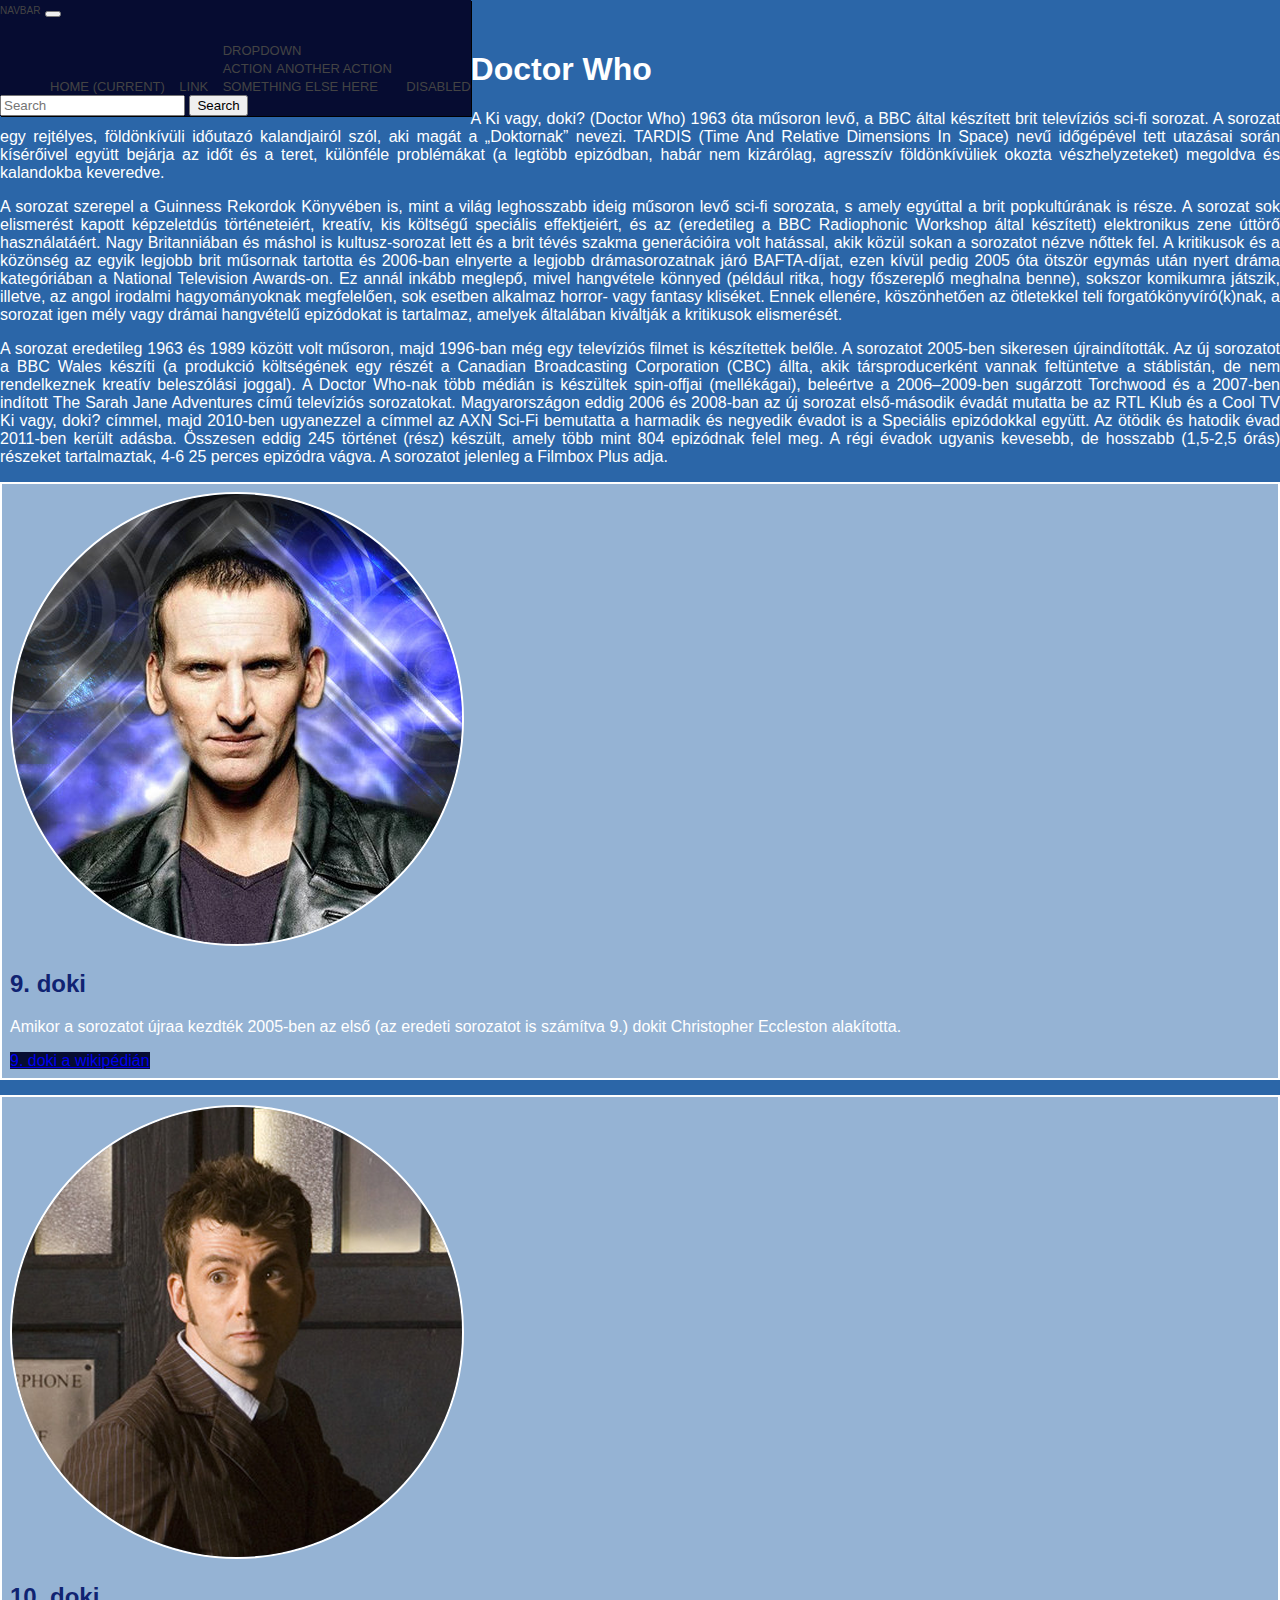
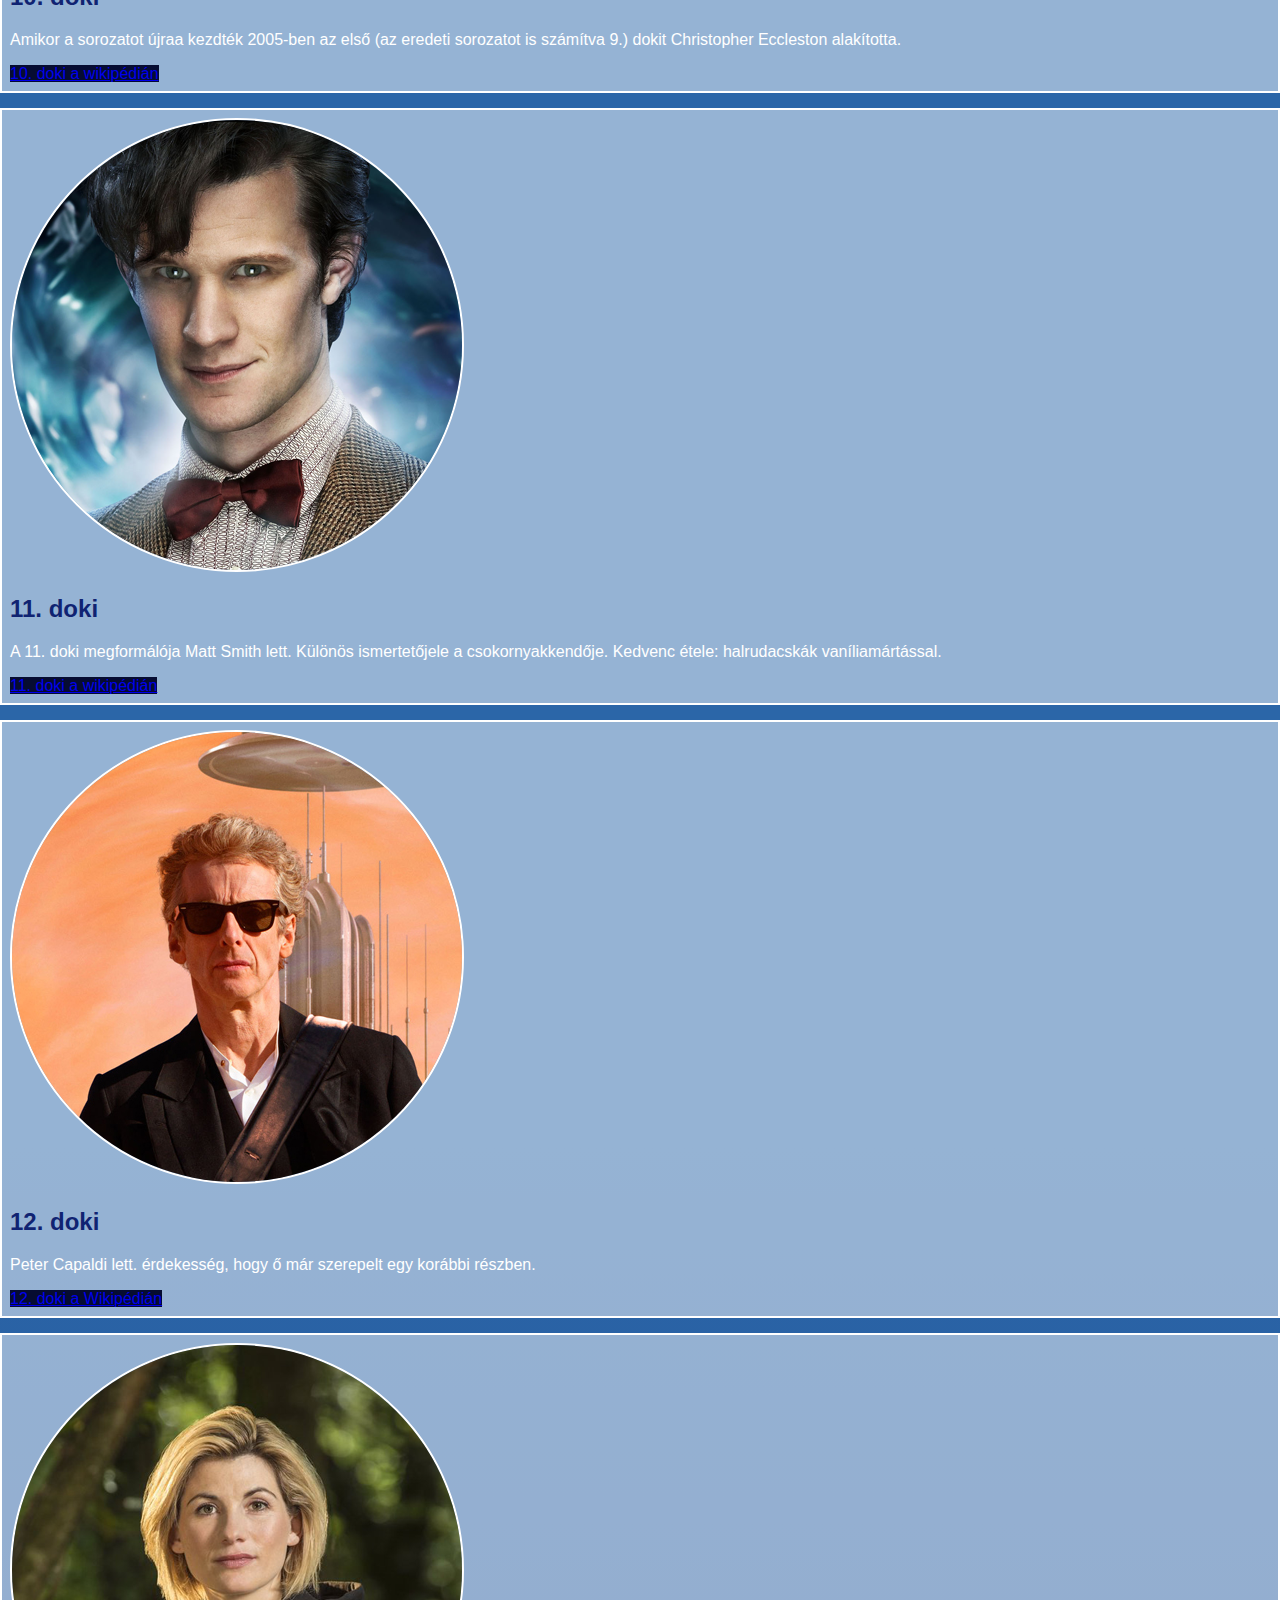
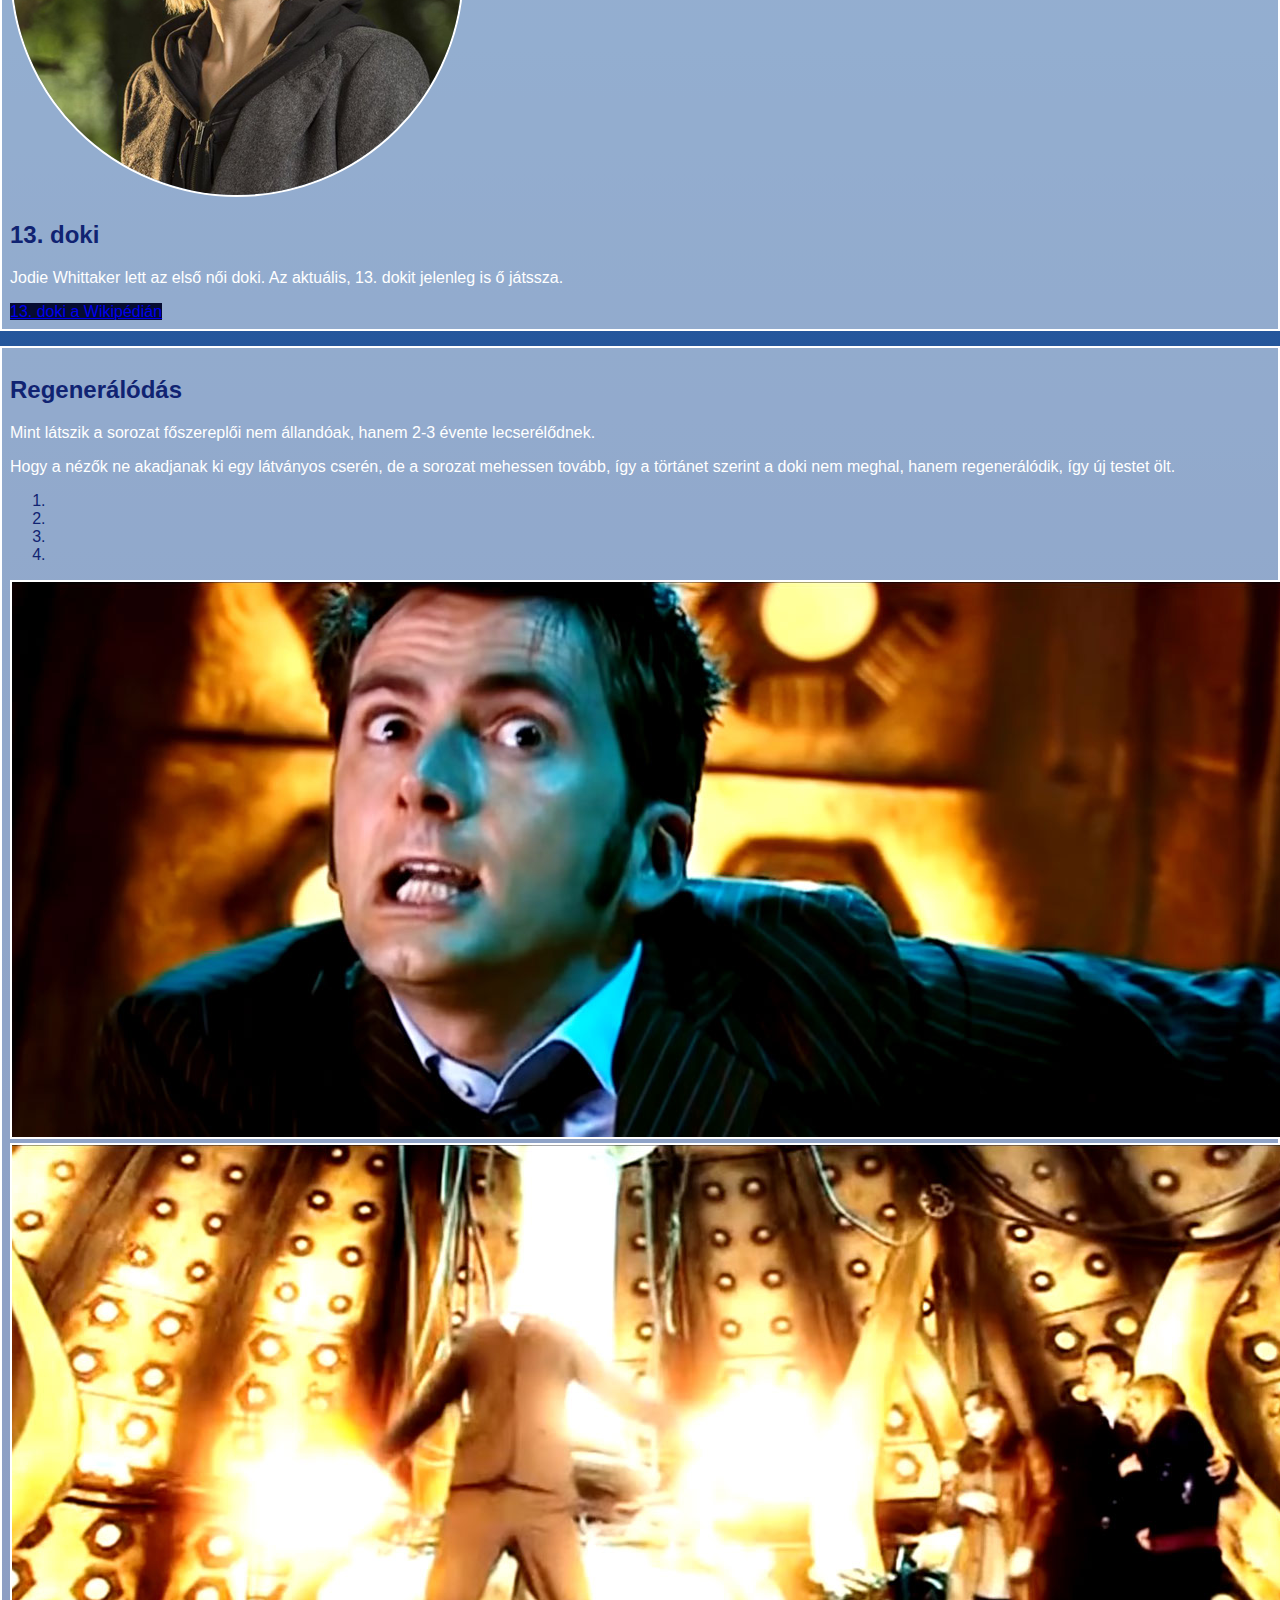
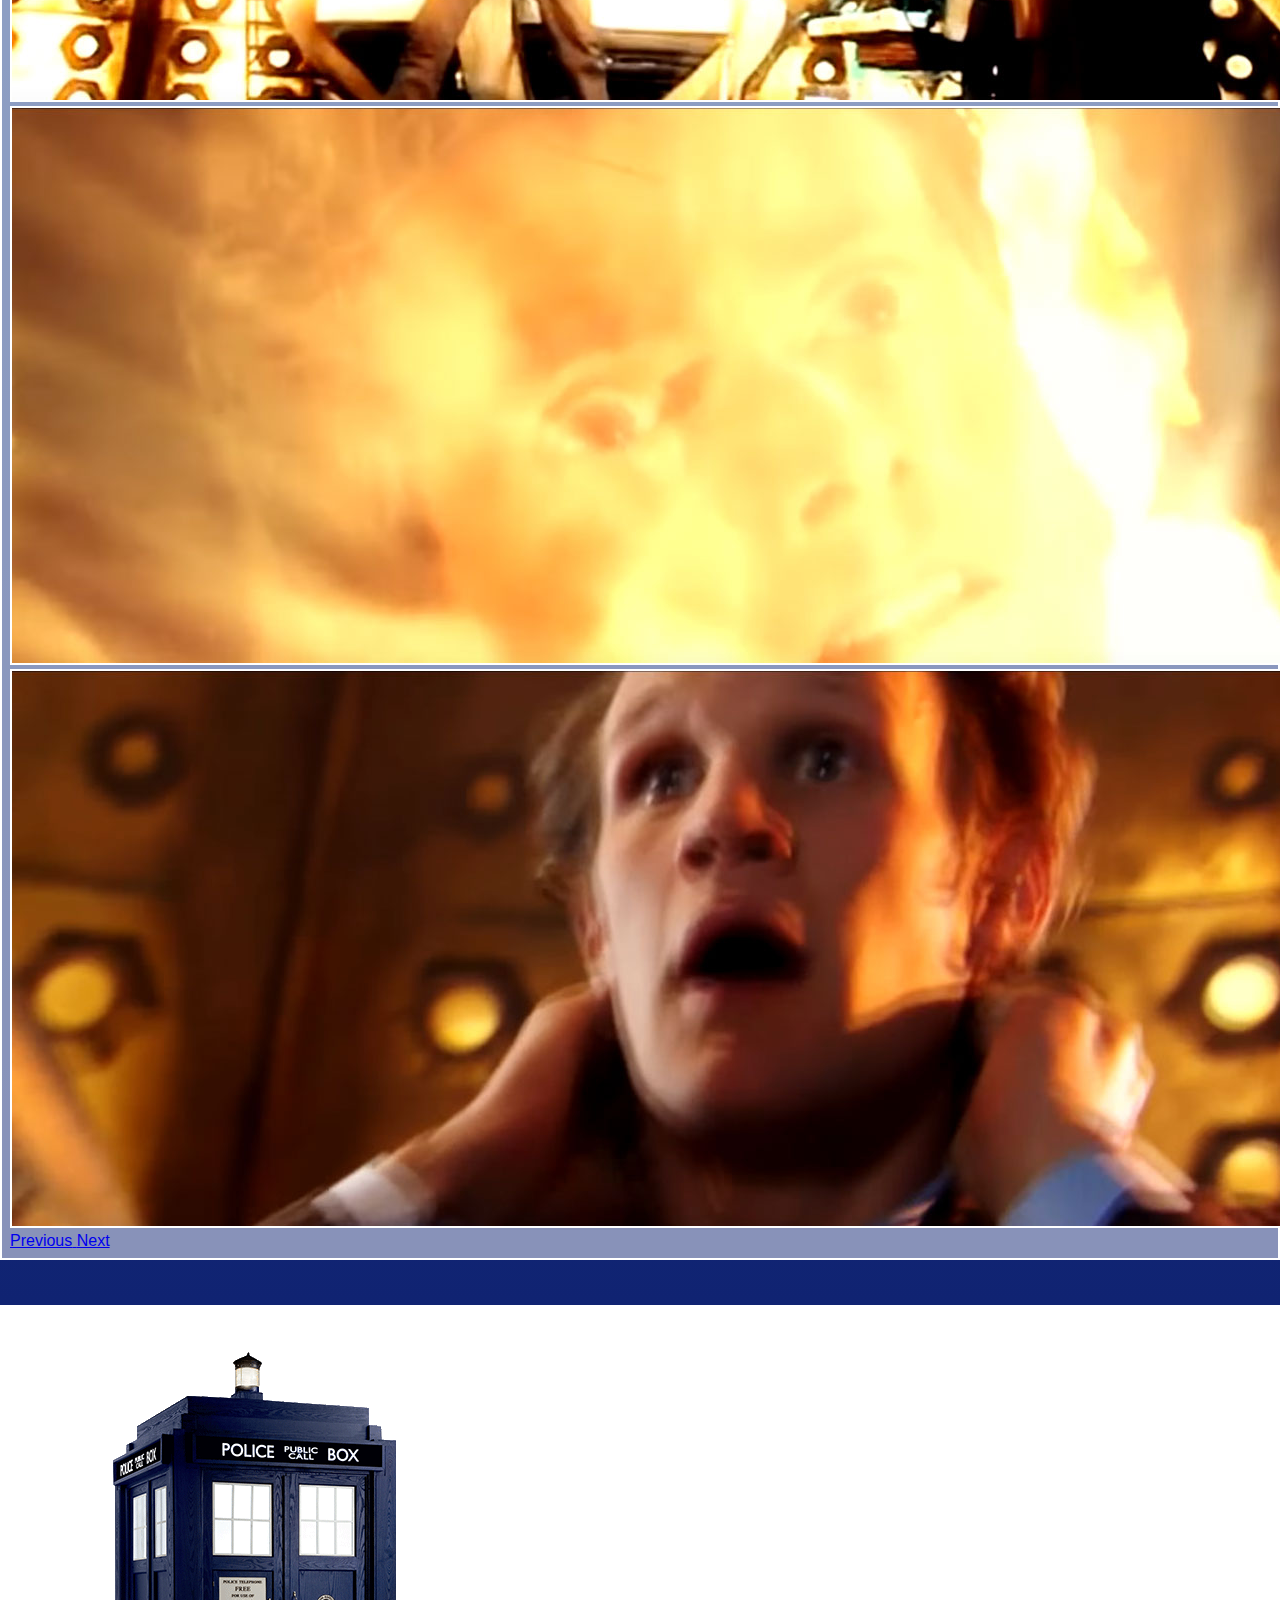
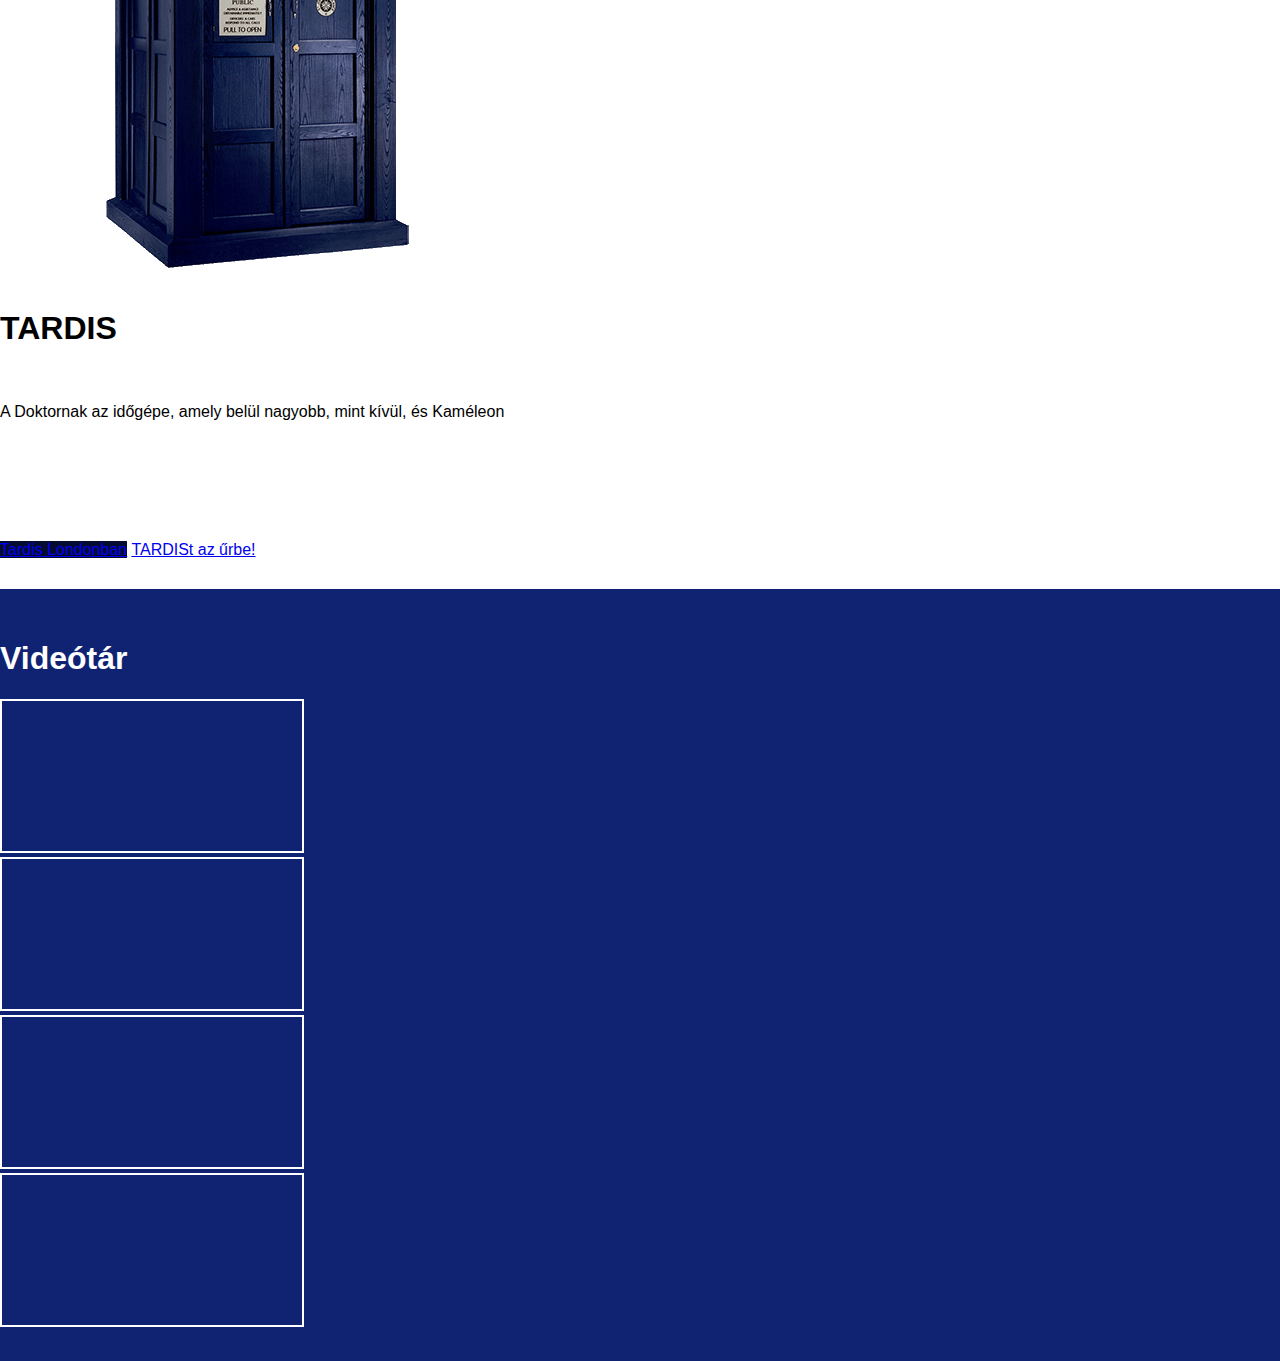
==== index.html @ 97df355c "Babik" ====
<!DOCTYPE html>
<html lang="hu">

<head>
    <meta charset="UTF-8">
    <meta name="viewport" content="width=device-width, initial-scale=1.0">
    <meta http-equiv="X-UA-Compatible" content="ie=edge">
    <link rel="stylesheet" href="https://stackpath.bootstrapcdn.com/bootstrap/4.1.3/css/bootstrap.min.css"
        integrity="sha384-MCw98/SFnGE8fJT3GXwEOngsV7Zt27NXFoaoApmYm81iuXoPkFOJwJ8ERdknLPMO" crossorigin="anonymous">

    <link rel="stylesheet" href="css/style.css">
    <title>Doctor Who</title>
</head>

<body>
    <nav class="navbar navbar-expand-lg navbar-light bg-light">
        <a class="navbar-brand" href="#">Navbar</a>
        <button class="navbar-toggler" type="button" data-toggle="collapse" data-target="#navbarSupportedContent"
            aria-controls="navbarSupportedContent" aria-expanded="false" aria-label="Toggle navigation">
            <span class="navbar-toggler-icon"></span>
        </button>

        <div class="collapse navbar-collapse" id="navbarSupportedContent">
            <ul class="navbar-nav mr-auto">
                <li class="nav-item active">
                    <a class="nav-link" href="#">Home <span class="sr-only">(current)</span></a>
                </li>
                <li class="nav-item">
                    <a class="nav-link" href="#">Link</a>
                </li>
                <li class="nav-item dropdown">
                    <a class="nav-link dropdown-toggle" href="#" id="navbarDropdown" role="button"
                        data-toggle="dropdown" aria-haspopup="true" aria-expanded="false">
                        Dropdown
                    </a>
                    <div class="dropdown-menu" aria-labelledby="navbarDropdown">
                        <a class="dropdown-item" href="#">Action</a>
                        <a class="dropdown-item" href="#">Another action</a>
                        <div class="dropdown-divider"></div>
                        <a class="dropdown-item" href="#">Something else here</a>
                    </div>
                </li>
                <li class="nav-item">
                    <a class="nav-link disabled" href="#">Disabled</a>
                </li>
            </ul>
            <form class="form-inline my-2 my-lg-0">
                <input class="form-control mr-sm-2" type="search" placeholder="Search" aria-label="Search">
                <button class="btn btn-outline-success my-2 my-sm-0" type="submit">Search</button>
            </form>
        </div>
    </nav>
    <section id="doctors">
        <div class="container">
            <div class="row">
                <div class="col-xs-12">
                    <h1 class="tardis-cim">
                        Doctor Who
                    </h1>

                    <p>
                        A Ki vagy, doki? (Doctor Who) 1963 óta műsoron levő, a BBC által készített brit televíziós
                        sci-fi sorozat. A sorozat egy
                        rejtélyes, földönkívüli időutazó kalandjairól szól, aki magát a „Doktornak” nevezi. TARDIS (Time
                        And
                        Relative Dimensions In Space) nevű időgépével tett utazásai során kísérőivel együtt bejárja az
                        időt és
                        a teret, különféle problémákat (a legtöbb epizódban, habár nem kizárólag, agresszív
                        földönkívüliek okozta
                        vészhelyzeteket) megoldva és kalandokba keveredve.
                    </p>

                    <p>
                        A sorozat szerepel a Guinness Rekordok Könyvében is, mint a világ leghosszabb ideig műsoron levő
                        sci-fi sorozata, s amely
                        egyúttal a brit popkultúrának is része. A sorozat sok elismerést kapott képzeletdús
                        történeteiért, kreatív,
                        kis költségű speciális effektjeiért, és az (eredetileg a BBC Radiophonic Workshop által
                        készített) elektronikus
                        zene úttörő használatáért. Nagy Britanniában és máshol is kultusz-sorozat lett és a brit tévés
                        szakma
                        generációira volt hatással, akik közül sokan a sorozatot nézve nőttek fel. A kritikusok és a
                        közönség
                        az egyik legjobb brit műsornak tartotta és 2006-ban elnyerte a legjobb drámasorozatnak járó
                        BAFTA-díjat,
                        ezen kívül pedig 2005 óta ötször egymás után nyert dráma kategóriában a National Television
                        Awards-on.
                        Ez annál inkább meglepő, mivel hangvétele könnyed (például ritka, hogy főszereplő meghalna
                        benne), sokszor
                        komikumra játszik, illetve, az angol irodalmi hagyományoknak megfelelően, sok esetben alkalmaz
                        horror-
                        vagy fantasy kliséket. Ennek ellenére, köszönhetően az ötletekkel teli forgatókönyvíró(k)nak, a
                        sorozat
                        igen mély vagy drámai hangvételű epizódokat is tartalmaz, amelyek általában kiváltják a
                        kritikusok elismerését.
                    </p>

                    <p>
                        A sorozat eredetileg 1963 és 1989 között volt műsoron, majd 1996-ban még egy televíziós filmet
                        is készítettek belőle. A sorozatot
                        2005-ben sikeresen újraindították. Az új sorozatot a BBC Wales készíti (a produkció költségének
                        egy részét
                        a Canadian Broadcasting Corporation (CBC) állta, akik társproducerként vannak feltüntetve a
                        stáblistán,
                        de nem rendelkeznek kreatív beleszólási joggal). A Doctor Who-nak több médián is készültek
                        spin-offjai
                        (mellékágai), beleértve a 2006–2009-ben sugárzott Torchwood és a 2007-ben indított The Sarah
                        Jane Adventures
                        című televíziós sorozatokat. Magyarországon eddig 2006 és 2008-ban az új sorozat első-második
                        évadát
                        mutatta be az RTL Klub és a Cool TV Ki vagy, doki? címmel, majd 2010-ben ugyanezzel a címmel az
                        AXN Sci-Fi
                        bemutatta a harmadik és negyedik évadot is a Speciális epizódokkal együtt. Az ötödik és hatodik
                        évad
                        2011-ben került adásba. Összesen eddig 245 történet (rész) készült, amely több mint 804
                        epizódnak felel
                        meg. A régi évadok ugyanis kevesebb, de hosszabb (1,5-2,5 órás) részeket tartalmaztak, 4-6 25
                        perces
                        epizódra vágva. A sorozatot jelenleg a Filmbox Plus adja.
                    </p>

                </div>
            </div>
            <div class="row">
                <div class="col-sm-4">
                    <div class="doctor">
                        <img src="img/9th.png" class="img-fluid doki-kep">
                        <h2>
                            9. doki
                        </h2>

                        <p>
                            Amikor a sorozatot újraa kezdték 2005-ben az első (az eredeti sorozatot is számítva 9.)
                            dokit Christopher Eccleston alakította.
                        </p>

                        <a class="btn btn-primary" href="https://en.wikipedia.org/wiki/Ninth_Doctor" target="_blank">9.
                            doki a wikipédián</a>

                    </div>
                </div>

                <div class="col-sm-4">
                    <div class="doctor">
                        <img src="img/10th.png" class="img-fluid doki-kep" />
                        <h2>
                            10. doki
                        </h2>

                        <p>
                            Amikor a sorozatot újraa kezdték 2005-ben az első (az eredeti sorozatot is számítva 9.)
                            dokit Christopher Eccleston alakította.
                        </p>

                        <a class="btn btn-primary" href="https://en.wikipedia.org/wiki/Tenth_Doctor" target="_blank">10.
                            doki a wikipédián</a>

                    </div>
                </div>

                <div class="col-sm-4">
                    <div class="doctor">
                        <img src="img/11th.png" class="img-fluid doki-kep" />
                        <h2>
                            11. doki
                        </h2>

                        <p>

                            A 11. doki megformálója Matt Smith lett. Különös ismertetőjele a csokornyakkendője. Kedvenc
                            étele: halrudacskák vaníliamártással.
                        </p>

                        <a class="btn btn-primary" href="https://en.wikipedia.org/wiki/Eleventh_Doctor"
                            target="_blank">11. doki a wikipédián</a>

                    </div>
                </div>

                <div class="col-sm-4">
                    <div class="doctor">
                        <img src="img/12th.png" class="img-fluid doki-kep">
                        <h2>
                            12. doki
                        </h2>

                        <p>
                            Peter Capaldi lett. érdekesség, hogy ő már szerepelt egy korábbi részben.
                        </p>
                        <a href="https://en.wikipedia.org/wiki/Twelfth_Doctor" class="btn btn-primary" role="button">12.
                            doki a Wikipédián</a>
                    </div>
                </div>

                <div class="col-sm-4">
                    <div class="doctor">
                        <img src="img/13th.png" class="img-fluid doki-kep">
                        <h2>
                            13. doki
                        </h2>

                        <p>
                            Jodie Whittaker lett az első női doki. Az aktuális, 13. dokit jelenleg is ő játssza.
                        </p>

                        <a href="https://en.wikipedia.org/wiki/Twelfth_Doctor" class="btn btn-primary" role="button">13.
                            doki a Wikipédián</a>

                    </div>
                </div>



                <div class="col-sm-4">
                    <div class="regeneration">

                        <h2>
                            Regenerálódás

                        </h2>

                        <p>
                            Mint látszik a sorozat főszereplői nem állandóak, hanem 2-3 évente lecserélődnek.</p>
                        <p>Hogy a nézők ne akadjanak
                            ki egy látványos cserén, de a sorozat mehessen tovább, így a törtánet szerint a doki nem
                            meghal, hanem regenerálódik, így
                            új testet ölt.
                        </p>

                        <div id="carouselExampleIndicators" class="carousel slide" data-ride="carousel">
                            <ol class="carousel-indicators">
                                <li data-target="#carouselExampleIndicators" data-slide-to="0" class="active"></li>
                                <li data-target="#carouselExampleIndicators" data-slide-to="1"></li>
                                <li data-target="#carouselExampleIndicators" data-slide-to="2"></li>
                                <li data-target="#carouselExampleIndicators" data-slide-to="3"></li>
                            </ol>
                            <div class="carousel-inner">
                                <div class="carousel-item active">
                                    <img class="d-block w-100" src="img/1.jpg" alt="First slide">
                                </div>
                                <div class="carousel-item">
                                    <img class="d-block w-100" src="img/2.jpg" alt="Second slide">
                                </div>
                                <div class="carousel-item">
                                    <img class="d-block w-100" src="img/3.jpg" alt="Third slide">
                                </div>
                                <div class="carousel-item">
                                    <img class="d-block w-100" src="img/4.jpg" alt="Third slide">
                                </div>
                            </div>
                            <a class="carousel-control-prev" href="#carouselExampleIndicators" role="button"
                                data-slide="prev">
                                <span class="carousel-control-prev-icon" aria-hidden="true"></span>
                                <span class="sr-only">Previous</span>
                            </a>
                            <a class="carousel-control-next" href="#carouselExampleIndicators" role="button"
                                data-slide="next">
                                <span class="carousel-control-next-icon" aria-hidden="true"></span>
                                <span class="sr-only">Next</span>
                            </a>
                        </div>
                    </div>
                </div>
            </div>
        </div>
    </section>

    <section id="tardis">
        <div class="container">
            <div class="row">
                <div class="col-sm-6">
                    <img src="img/tardis.png" alt="TARDIS" class="img-fluid">
                </div>
                <div class="col-sm-6">
                    <h1 class="tardis_cim">
                        TARDIS
                    </h1>
                    <p>
                        Time And Relative Dimension In Space
                    </p>
                    A Doktornak az időgépe, amely belül nagyobb, mint kívül, és Kaméleon
                    <p>
                        Áramköre révén képes a környezetéhez alkalmazkodni.
                    </p>
                    <p>

                        1963-ban az áramkör meghibásodott, azóta egy 50-es évekbeli kék színű,
                        angol rendőrségi telefonfülke alakjában fixálódott. A TARDIS sokkal nagyobb belül, mint kívül,
                        mivel a belseje külön dimenzióban
                        helyezkedik el. A TARDIS maga is egyfajta élőlény és eléggé rejtélyes szimbiotikus kapcsolatban
                        van a Doktorral (pl. minden
                        idegen nyelvű beszédet, írást lefordít és közvetlenül a Doktor és utasa agyába sugároz).

                    </p>

                    <a class="btn btn-primary"
                        href="https://www.google.com/maps/place//@51.4921374,-0.1928784,3a,75y,291.8h,71.14t/data=!3m7!1e1!3m4!1sc9UMhWP_MWm9U0L48xEjYw!2e0!7i13312!8i6656!4b1!4m2!3m1!1s0x0:0xad8352768ee1781a?hl=en">Tardis
                        Londonban</a>

                    <a class="btn btn-outline-primary"
                        href="https://www.kickstarter.com/projects/whattravissays/launch-a-tardis-into-space">TARDISt az
                        űrbe!</a>
                </div>
            </div>
        </div>
    </section>
    <section id="videos">
        <div class="container">
            <div class="row">
                <div class="col-12">
                    <h1>
                        Videótár
                    </h1>
                </div>
            </div>
            <div class="row">
                <div class="col-sm-9">
                    <div class="embed-responsive embed-responsive-16by9">

                        <iframe class="embed-responsive-item" src="https://www.youtube.com/embed/wU2BqLHft7M"
                            frameborder="0" allow="autoplay; encrypted-media" allowfullscreen></iframe>
                    </div>
                </div>
                <div class="col-sm-3">

                    <div class="embed-responsive embed-responsive-16by9">
                        <iframe class="embed-responsive-item" src="https://www.youtube.com/embed/XCt6f1Ttmy4"
                            frameborder="0" allow="autoplay; encrypted-media" allowfullscreen></iframe>
                    </div>
                    <div class="embed-responsive embed-responsive-16by9 my-3">
                        <iframe class="embed-responsive-item" src="https://www.youtube.com/embed/xQE2EmZm8f0"
                            frameborder="0" allow="autoplay; encrypted-media" allowfullscreen></iframe>
                    </div>
                    <div class="embed-responsive embed-responsive-16by9">
                        <iframe class="embed-responsive-item" src="https://www.youtube.com/embed/9zFFXW9SG2A"
                            frameborder="0" allow="autoplay; encrypted-media" allowfullscreen></iframe>
                    </div>
                </div>
            </div>
        </div>
    </section>
</body>

</html>
---- css/style.css ----
body {
	margin: 0;
	background: #3537a1;
	font-family: 'Work Sans', sans-serif;
	font-weight: 50;
}

.Navbar {
	width: 100%;
	margin-left: auto;
}

header {
  background: #1f2079;
}

header::after {
  content: '';
  display: table;
  clear: both;
}
nav ul li a{
    font-size:small;
}

nav {
  float: left;
}

nav ul {
  margin: 0;
  padding-left: auto;
  list-style: none;
}

nav li {
  display: inline-block;
  margin-left: 10px;
  padding-top: 23px;

  position: relative;
}

nav a {
  color: #444;
  text-decoration: none;
  text-transform: uppercase; 
  font-size: 10px;
}

nav a:hover {
  color: #000;
}

nav a::before {
  content: '';
  display: block;
  height: 5px;
  background-color: #444;

  position: absolute;
  top: 0;
  width: 0%;

  transition: all ease-in-out 250ms;
}

nav a:hover::before {
  width: 100%;
}
h1{
    color: white;
}
p{
    color: white;
}

#doctors {
    background: linear-gradient(0deg, #102372 0%, #2b66a8 55%);
}
#tardis {
    background-color: #ffffff;
}
#videos {
    background: #102372;
}

.btn-primary {
    background-color: #060c31;
}

section  {
    padding-top: 30px;
    padding-bottom: 30px;
}

.navbar {
    background-color: #060c31;
    box-shadow: 1px 1px black;
}

#doctors {
    color: #fff;
}

#doctors p {
    text-align: justify;
}
#doctors img{
    border: 2px solid #fff;
}

#doctors .doctor, #doctors .regeneration {
    color: #102372;
    background: rgba(255,255,255,0.5);
    border: 2px solid #fff;
    padding: 0.5em;
    margin-top: 15px;
    margin-bottom:15px;
}

.name {
    font-variant: small-caps;
}

#videos .embed-responsive-item {
    border: 2px solid #fff;
}

.doki-kep {
    border-radius: 50%;
    border: 2px solid white;
}

#tardis img {
    width: auto;
    height: auto;
}

.buttons {
    text-align: center;
}

.tardis_cim{
  color: black;
}
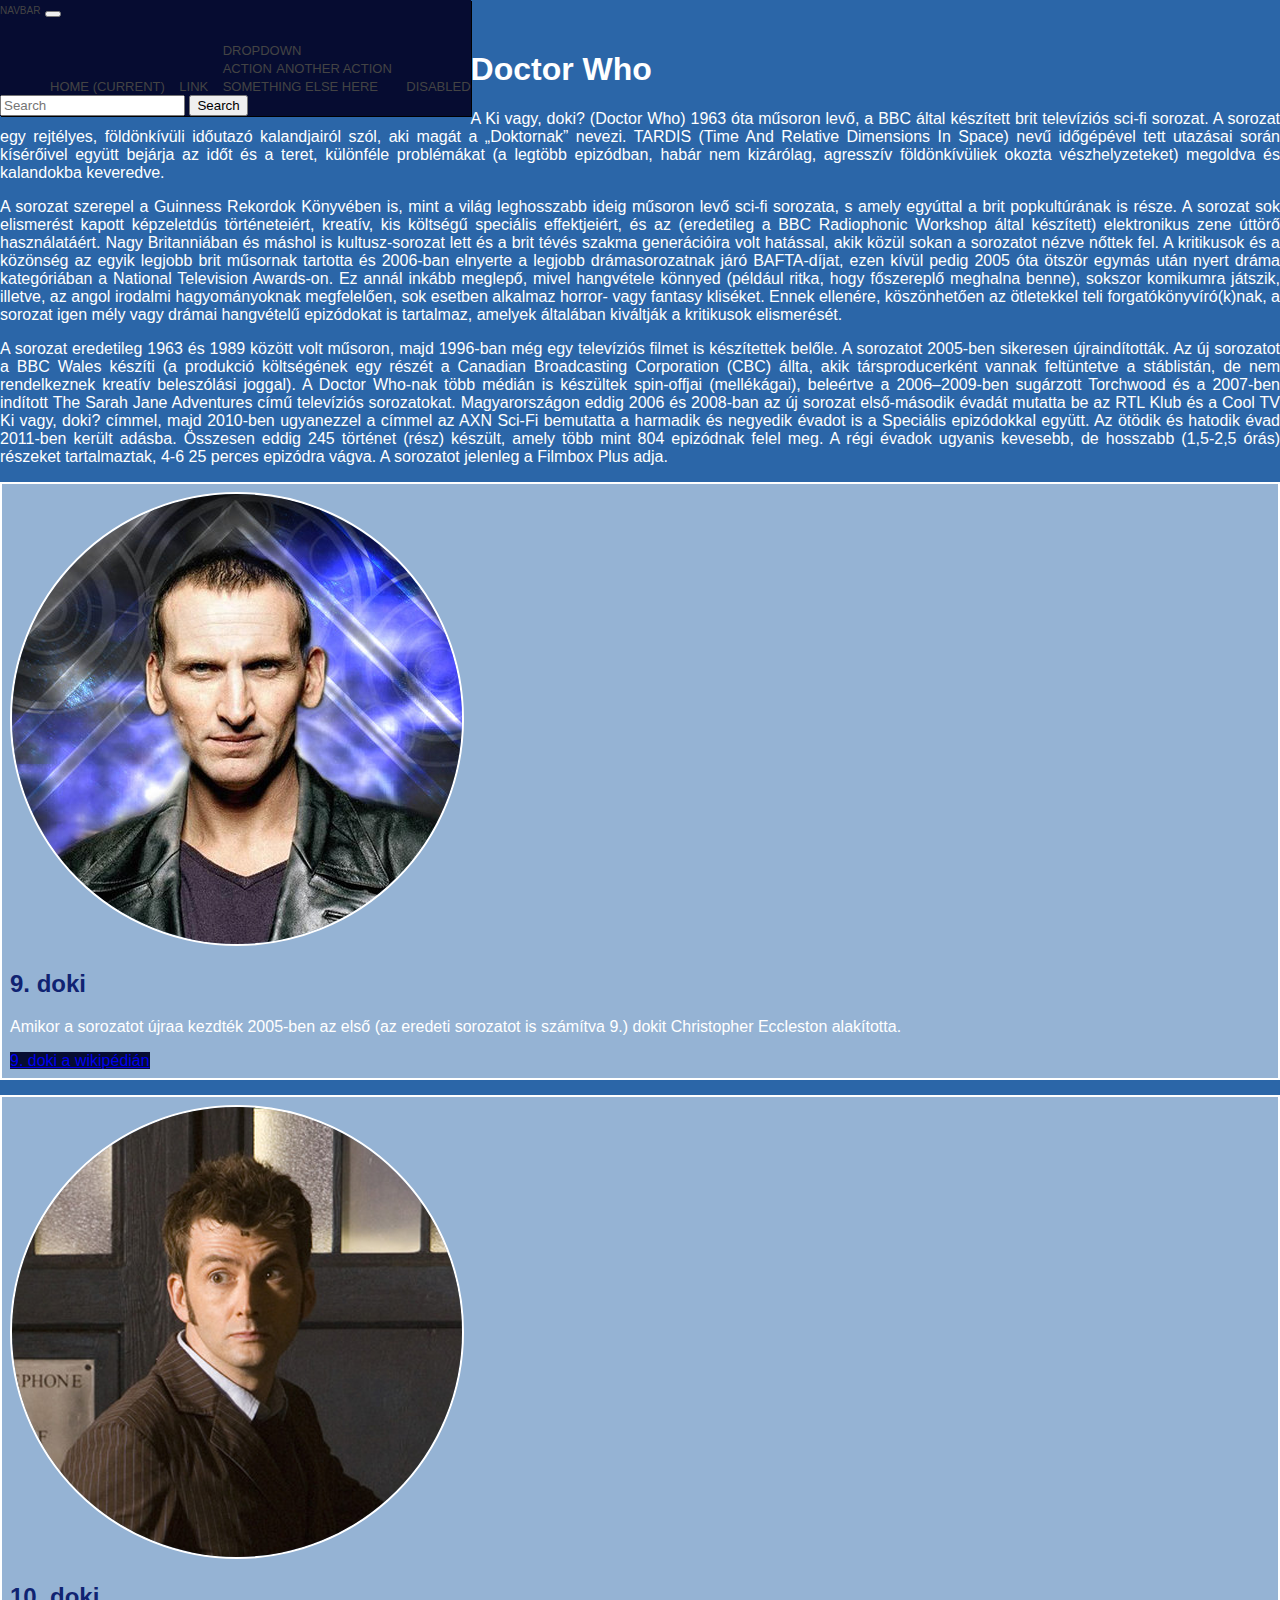
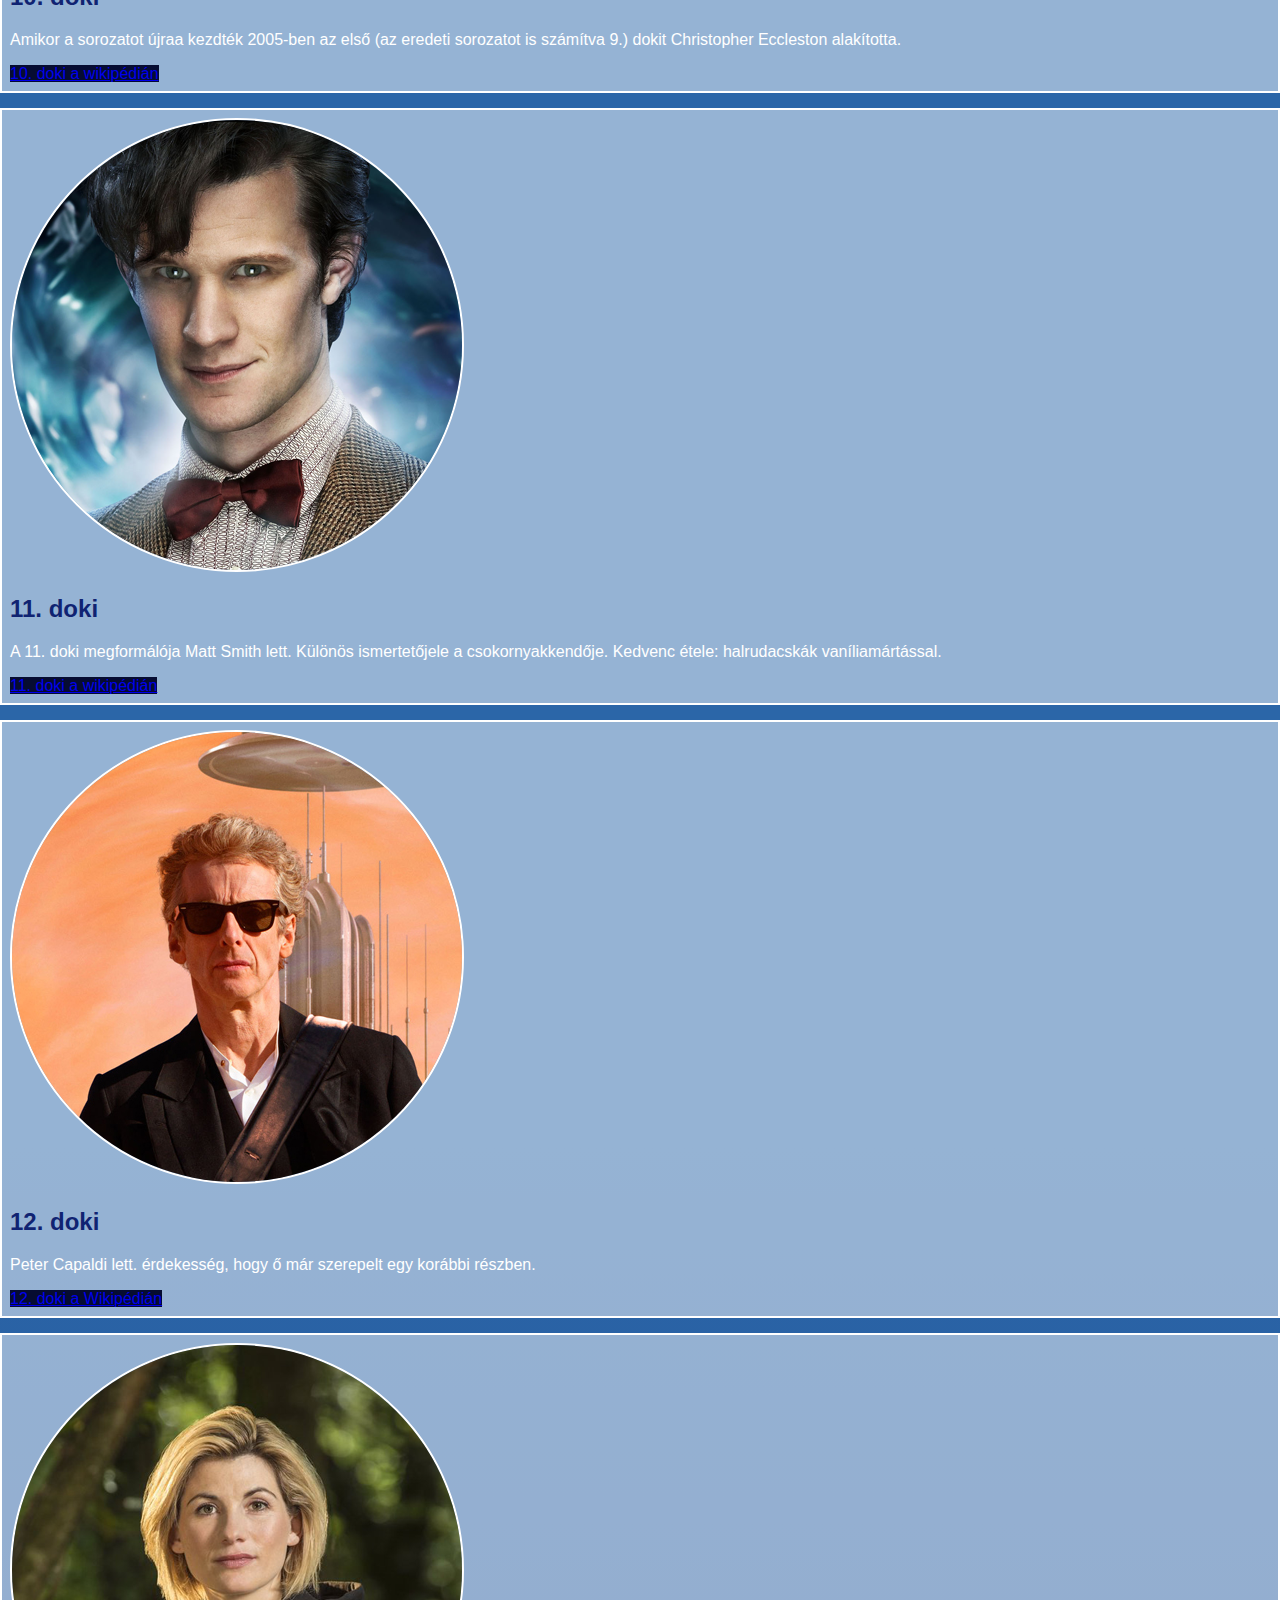
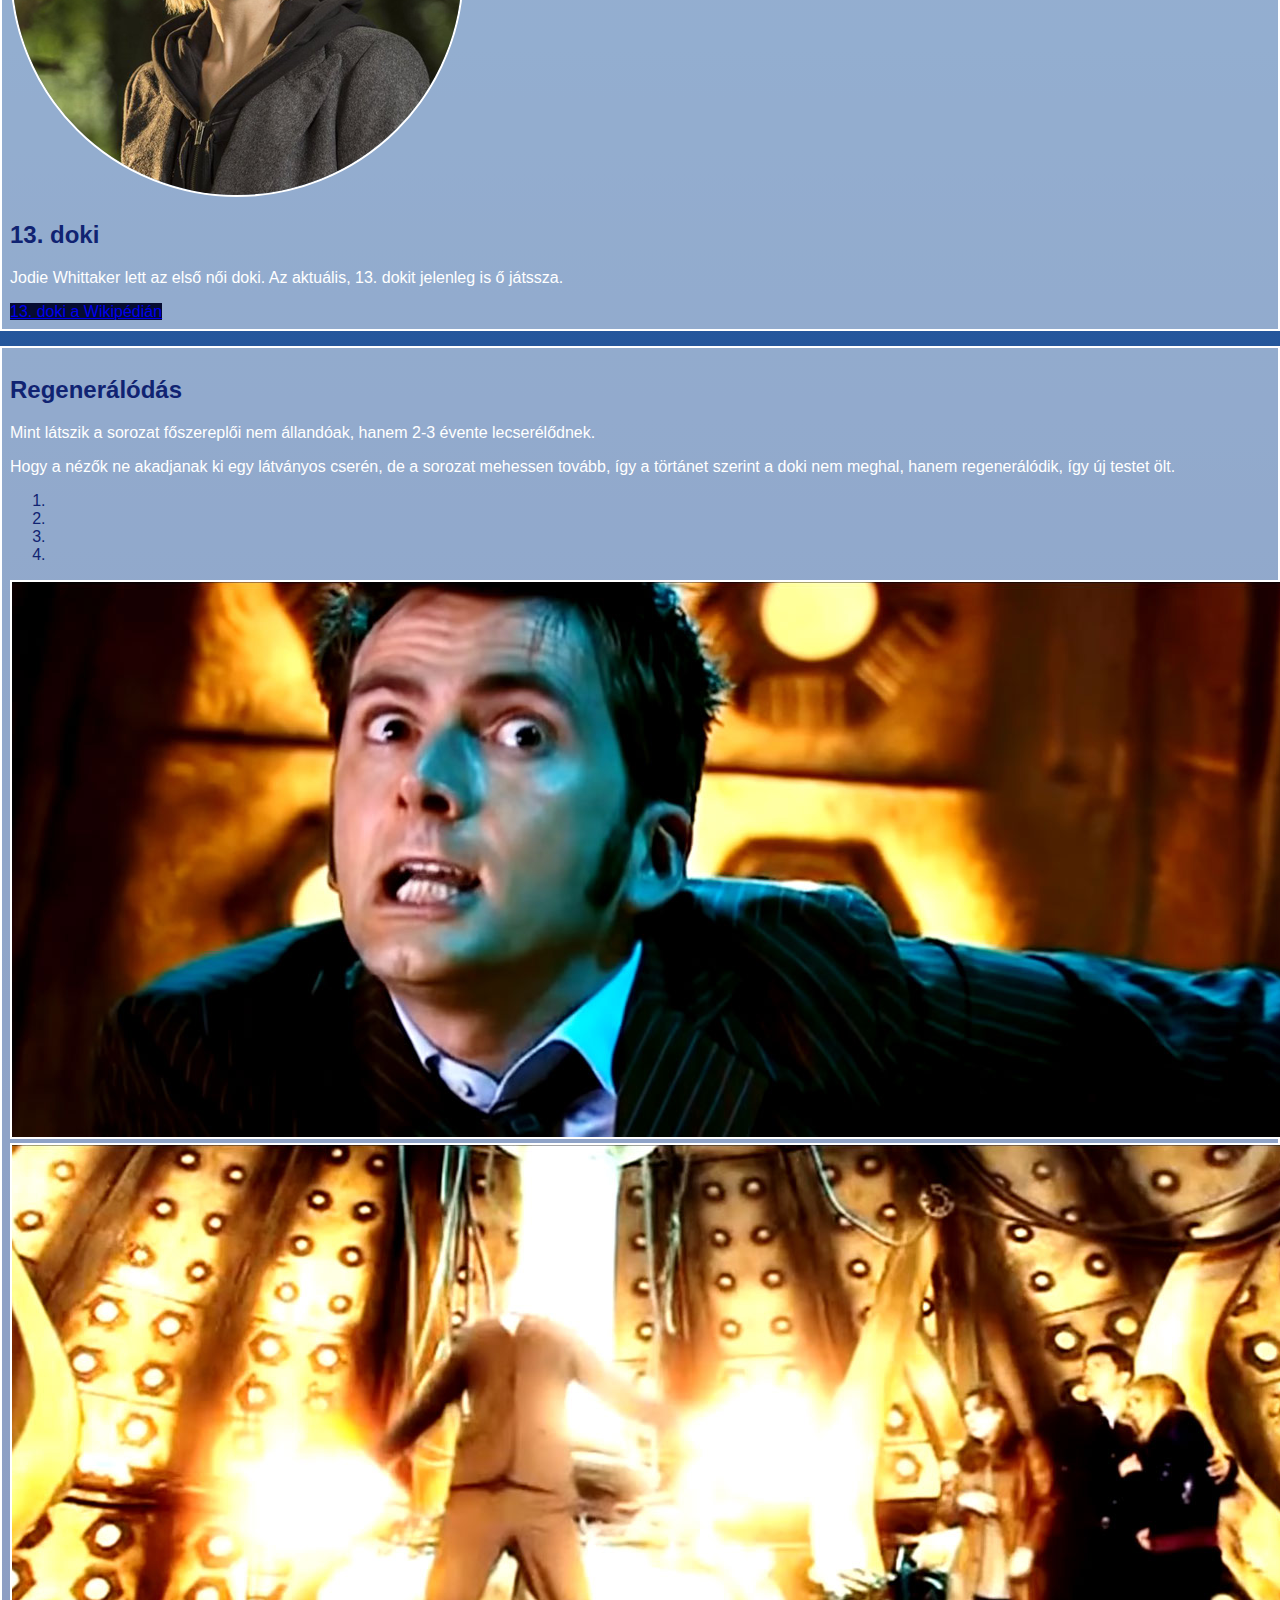
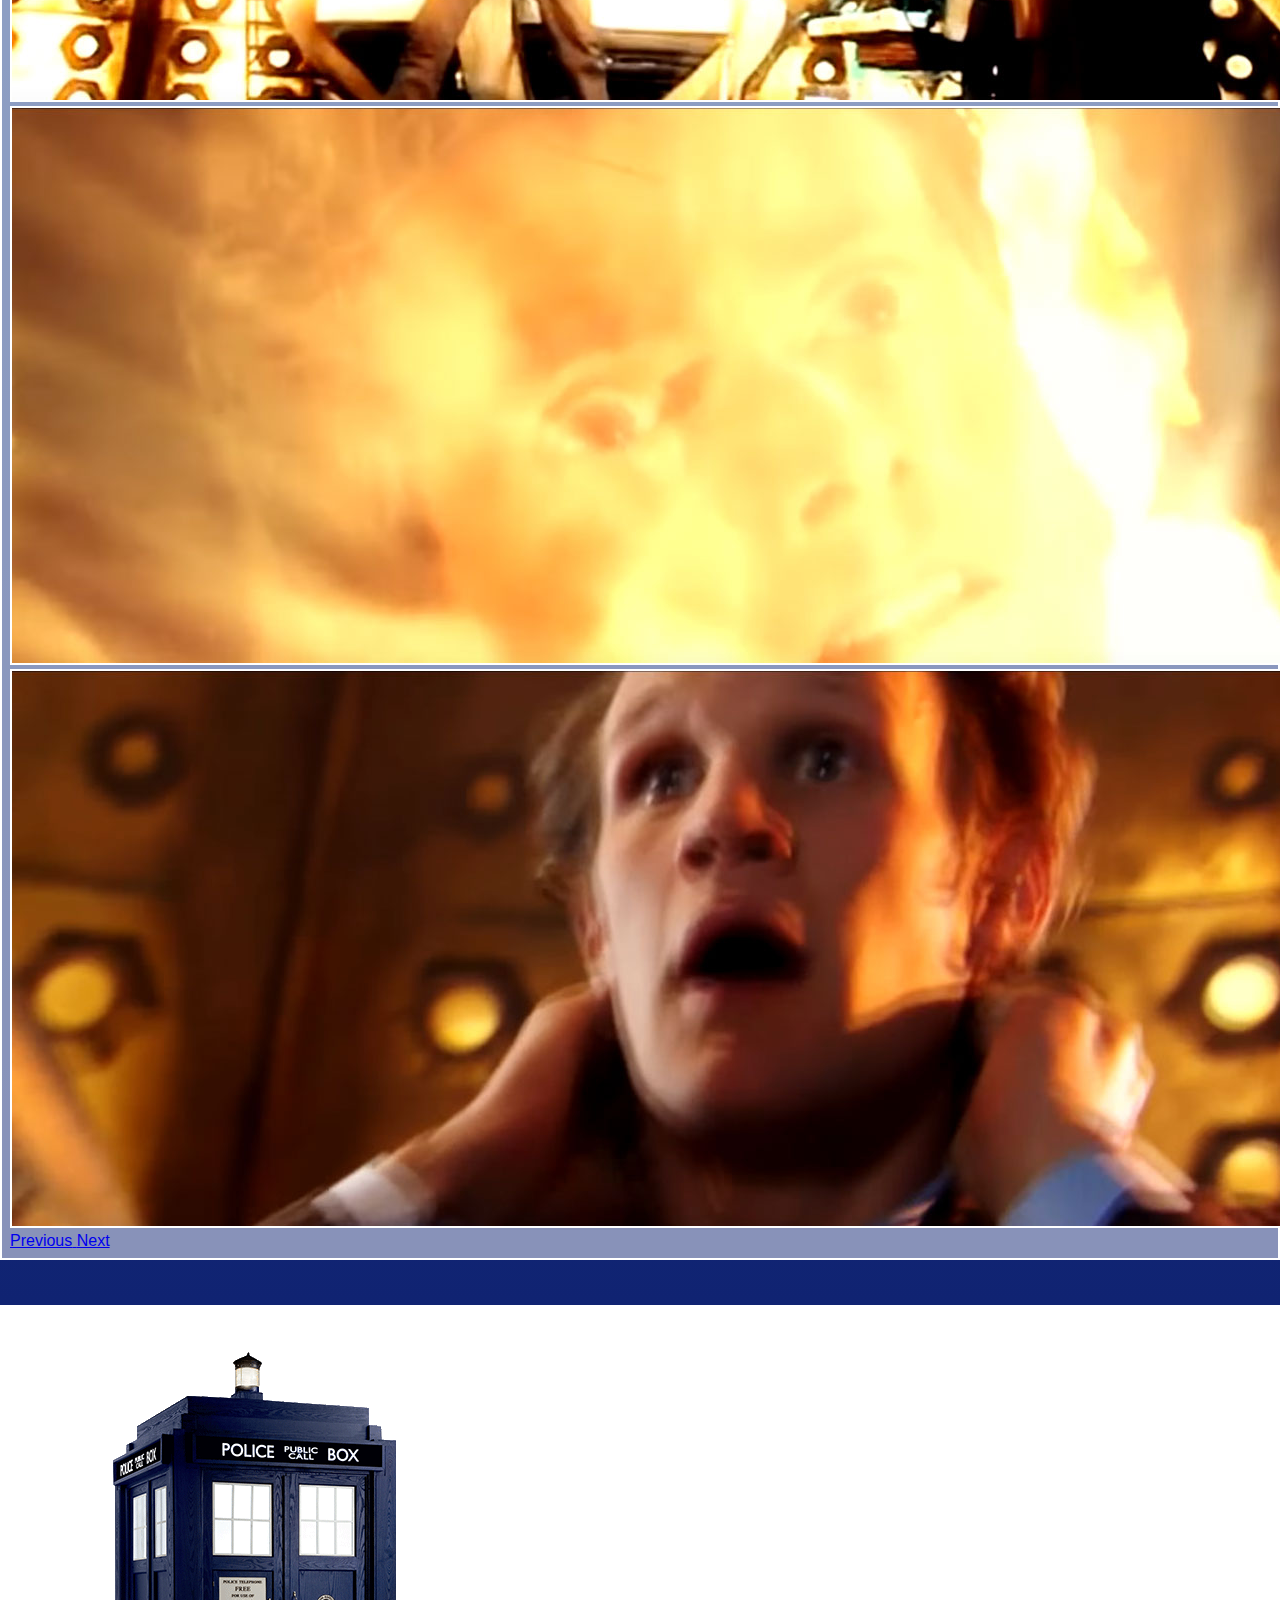
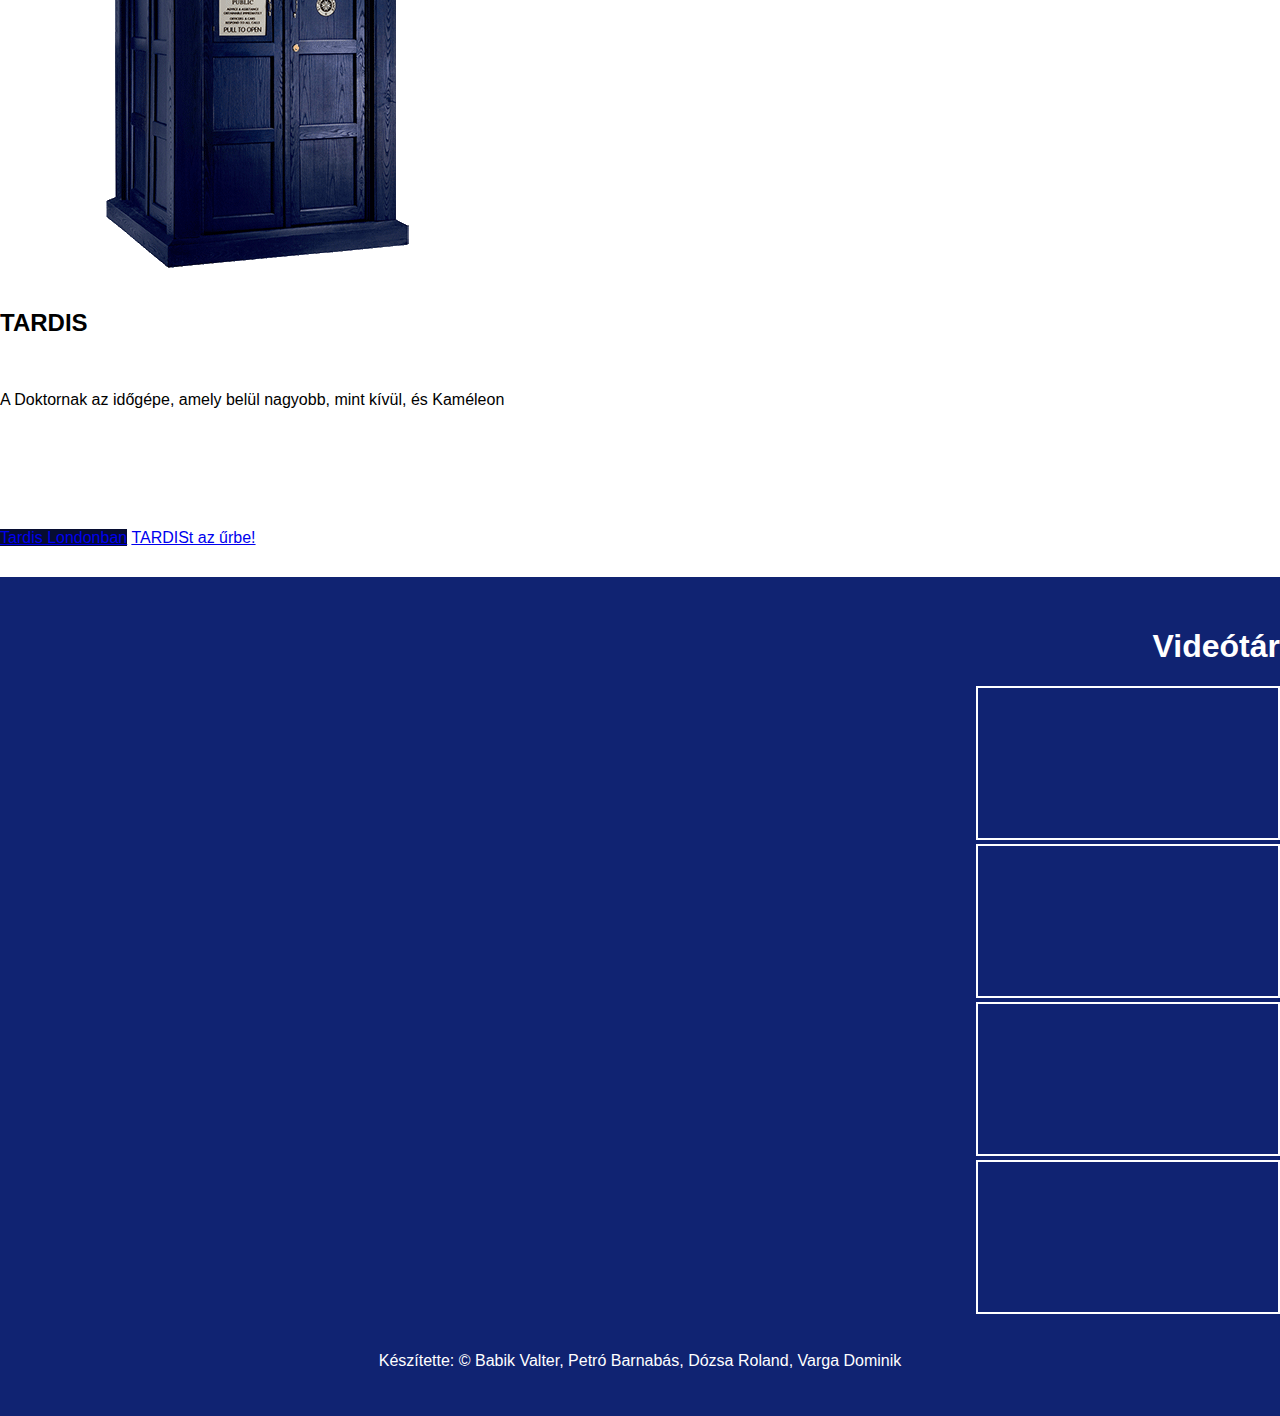
==== commit 8ecbb028: "12,13" ====
--- a/index.html
+++ b/index.html
@@ -54,7 +54,7 @@
         <div class="container">
             <div class="row">
                 <div class="col-xs-12">
-                    <h1 class="tardis-cim">
+                    <h1>
                         Doctor Who
                     </h1>
 
@@ -269,12 +269,12 @@
         <div class="container">
             <div class="row">
                 <div class="col-sm-6">
-                    <img src="img/tardis.png" alt="TARDIS" class="img-fluid">
+                    <img src="img/tardis.png" alt="">
                 </div>
                 <div class="col-sm-6">
-                    <h1 class="tardis_cim">
+                    <h2>
                         TARDIS
-                    </h1>
+                    </h2>
                     <p>
                         Time And Relative Dimension In Space
                     </p>
@@ -338,6 +338,10 @@
                 </div>
             </div>
         </div>
+        <footer>
+                <p>Készítette: &copy; Babik Valter, Petró Barnabás, Dózsa Roland, Varga Dominik
+            </p>
+            </footer>
     </section>
 </body>
 
--- a/css/style.css
+++ b/css/style.css
@@ -140,7 +140,15 @@
 .buttons {
     text-align: center;
 }
-
-.tardis_cim{
-  color: black;
-}+ #videos{
+  text-align: right;
+}
+iframe{
+  border: 3px solid white;
+}
+footer{
+  background-color: #102372;
+  text-align: center;
+  margin-left: 30px;
+  margin-right: 30px;
+}
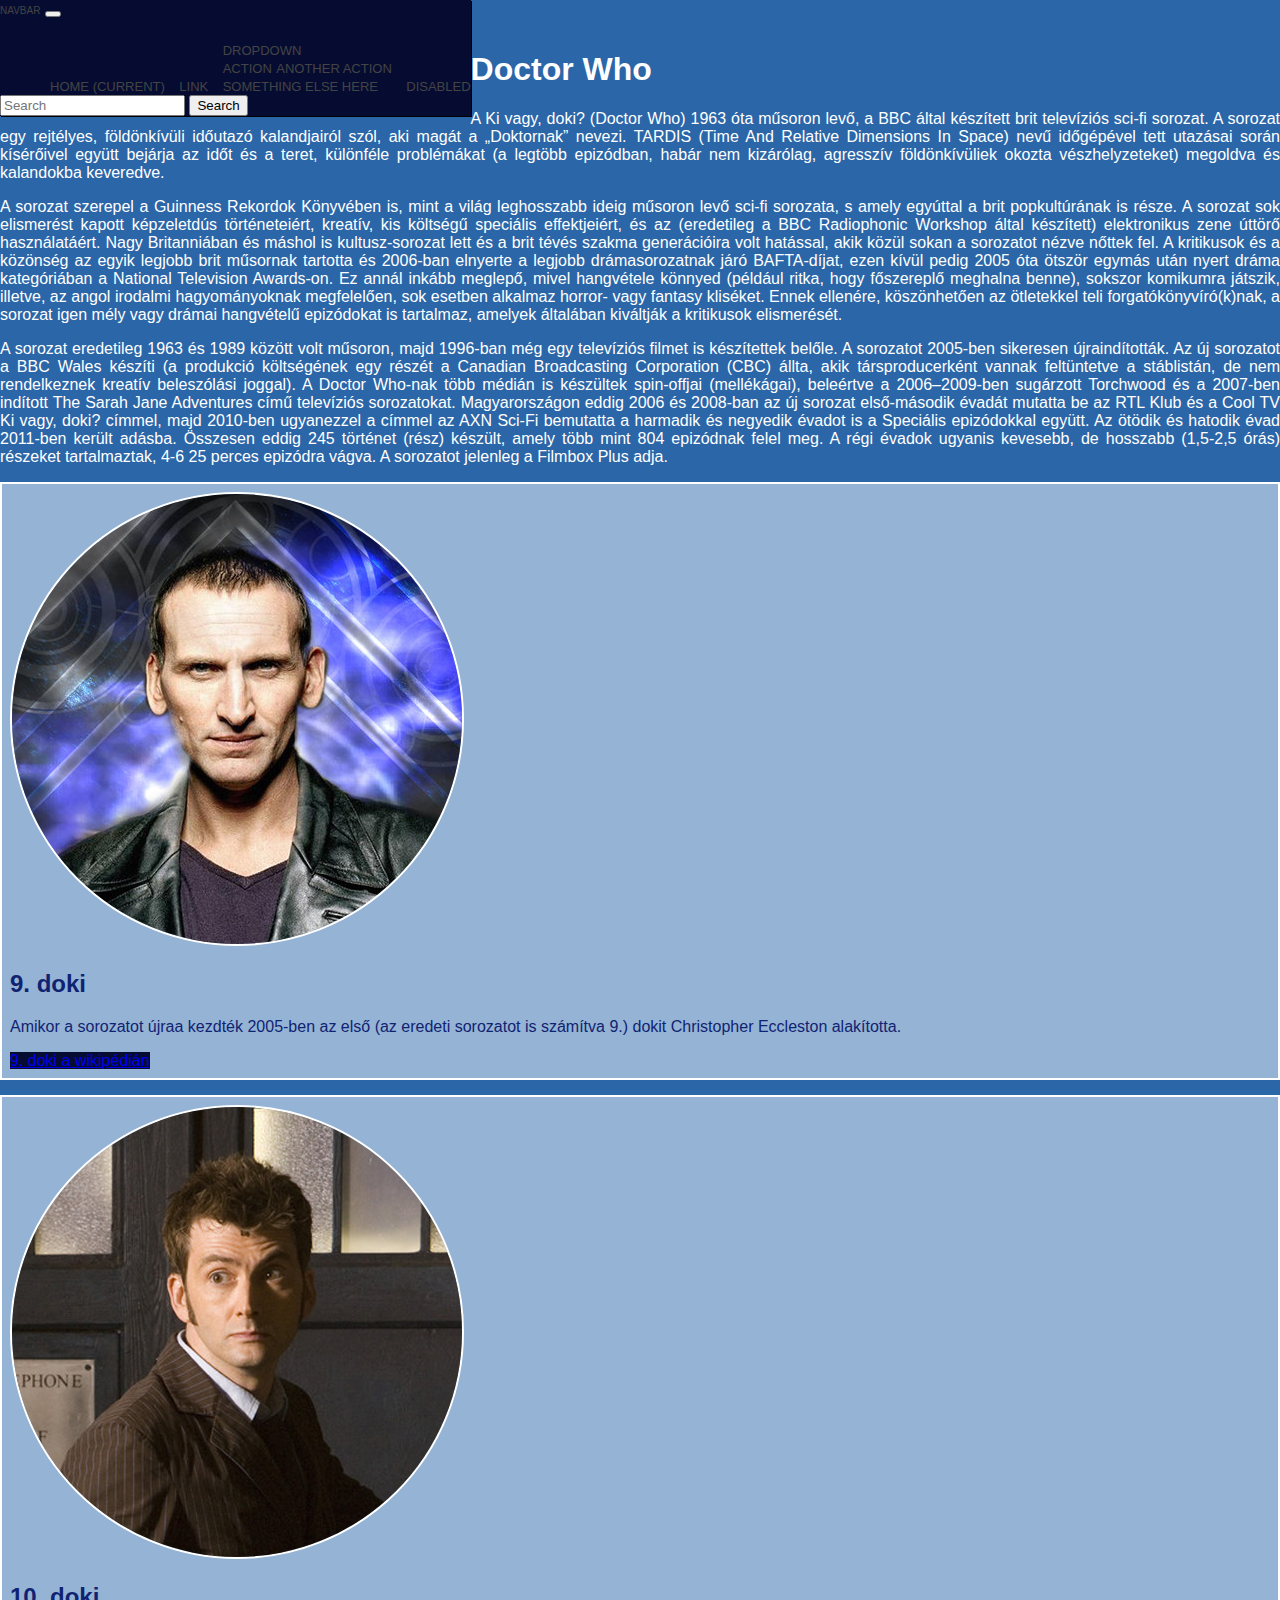
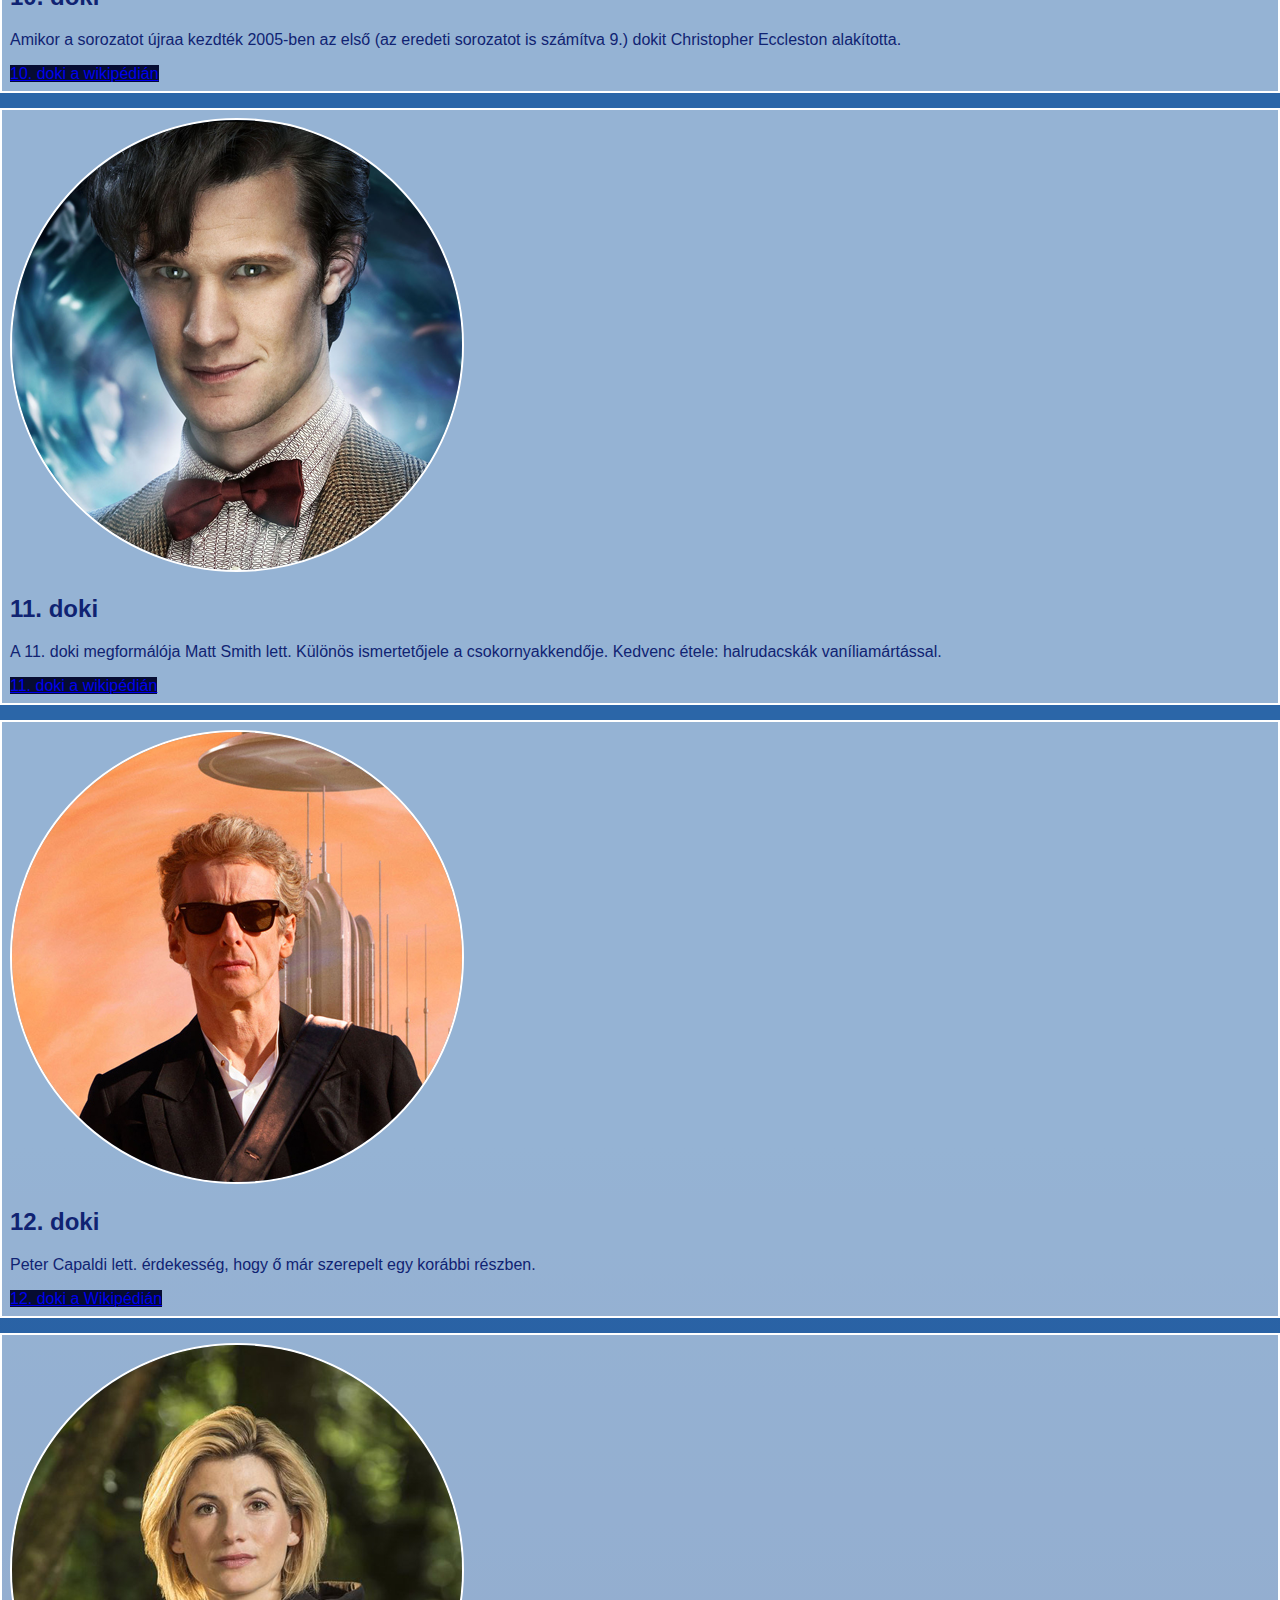
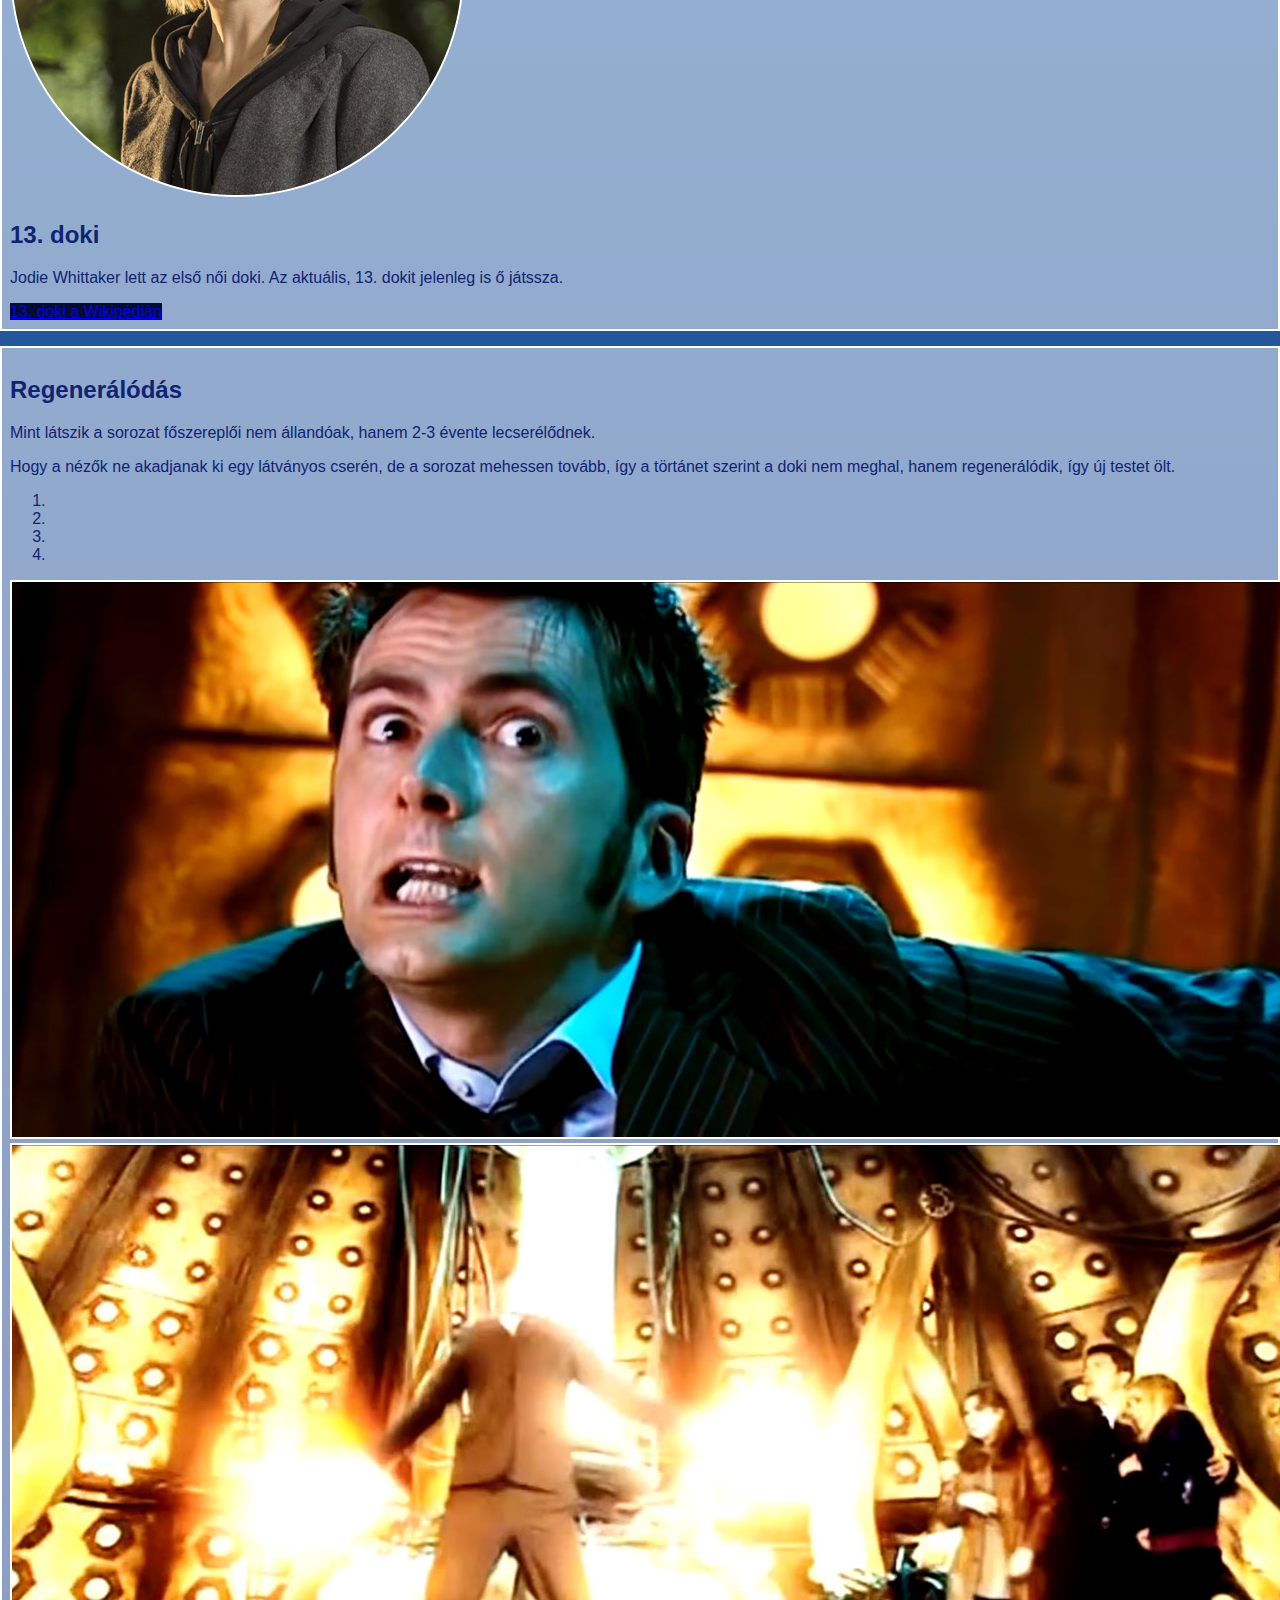
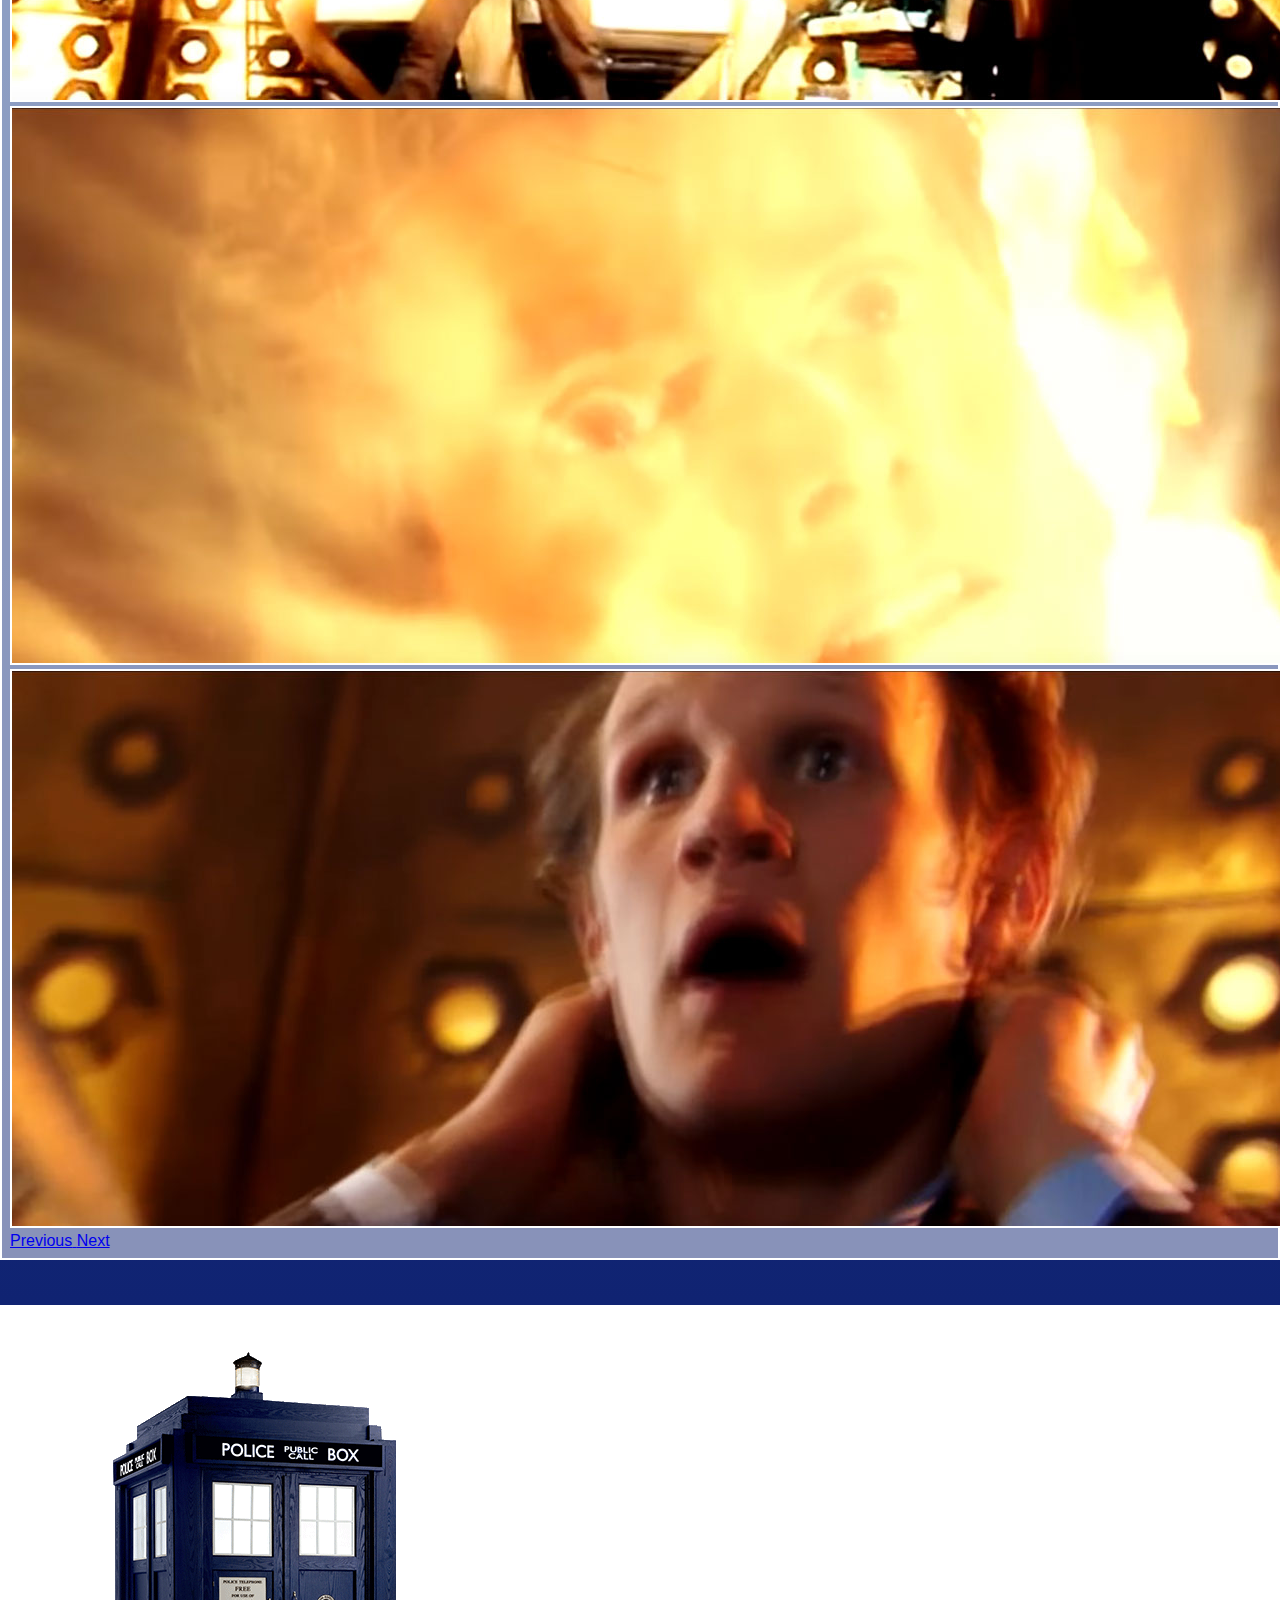
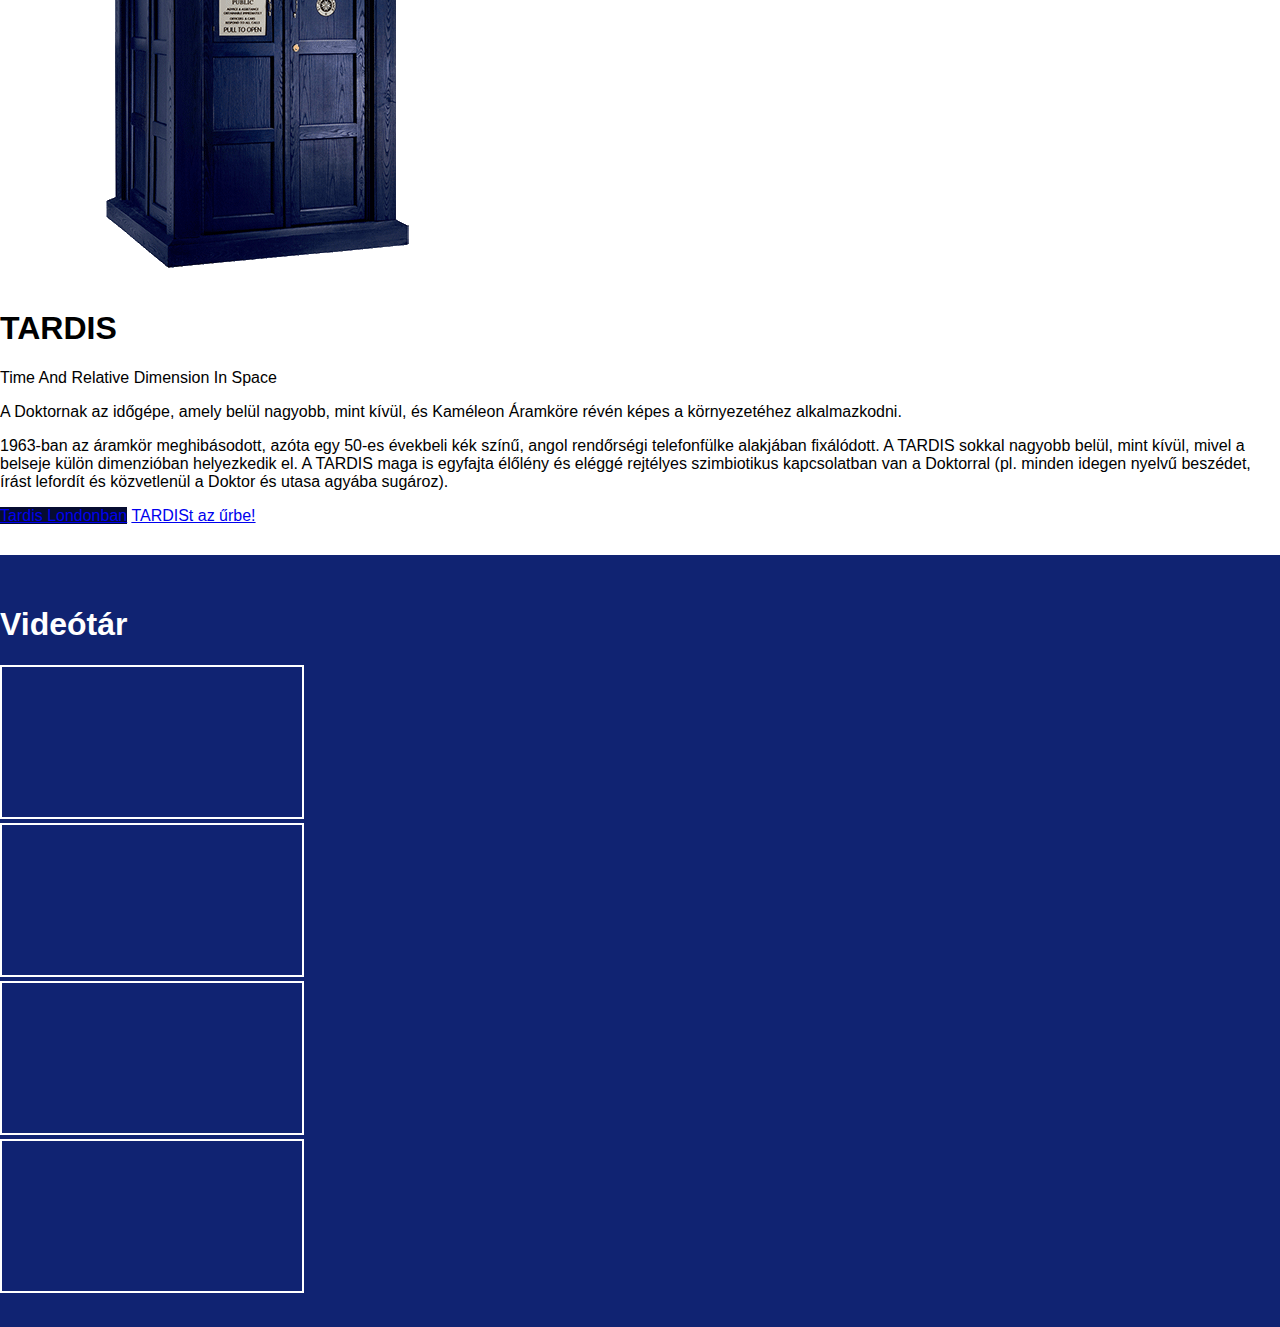
==== commit d8376d40: "Babik Valter" ====
--- a/index.html
+++ b/index.html
@@ -54,7 +54,7 @@
         <div class="container">
             <div class="row">
                 <div class="col-xs-12">
-                    <h1>
+                    <h1 class="tardis-cim">
                         Doctor Who
                     </h1>
 
@@ -269,20 +269,19 @@
         <div class="container">
             <div class="row">
                 <div class="col-sm-6">
-                    <img src="img/tardis.png" alt="">
+                    <img src="img/tardis.png" alt="TARDIS" title="TARDIS" class="img-fluid">
                 </div>
                 <div class="col-sm-6">
-                    <h2>
+                    <h1 class="tardis_text">
                         TARDIS
-                    </h2>
-                    <p>
+                    </h1>
+                    <p class="tardis_text">
                         Time And Relative Dimension In Space
                     </p>
-                    A Doktornak az időgépe, amely belül nagyobb, mint kívül, és Kaméleon
-                    <p>
-                        Áramköre révén képes a környezetéhez alkalmazkodni.
-                    </p>
-                    <p>
+                    <p class="tardis_text">
+                        A Doktornak az időgépe, amely belül nagyobb, mint kívül, és Kaméleon Áramköre révén képes a környezetéhez alkalmazkodni.
+                    </p>
+                    <p class="tardis_text">
 
                         1963-ban az áramkör meghibásodott, azóta egy 50-es évekbeli kék színű,
                         angol rendőrségi telefonfülke alakjában fixálódott. A TARDIS sokkal nagyobb belül, mint kívül,
@@ -338,10 +337,6 @@
                 </div>
             </div>
         </div>
-        <footer>
-                <p>Készítette: &copy; Babik Valter, Petró Barnabás, Dózsa Roland, Varga Dominik
-            </p>
-            </footer>
     </section>
 </body>
 
--- a/css/style.css
+++ b/css/style.css
@@ -140,15 +140,15 @@
 .buttons {
     text-align: center;
 }
- #videos{
-  text-align: right;
+
+.tardis_text{
+  color: black;
 }
-iframe{
-  border: 3px solid white;
+
+.doctor p {
+    color: #102372;
 }
-footer{
-  background-color: #102372;
-  text-align: center;
-  margin-left: 30px;
-  margin-right: 30px;
-}
+
+.regeneration p {
+    color: #102372;
+}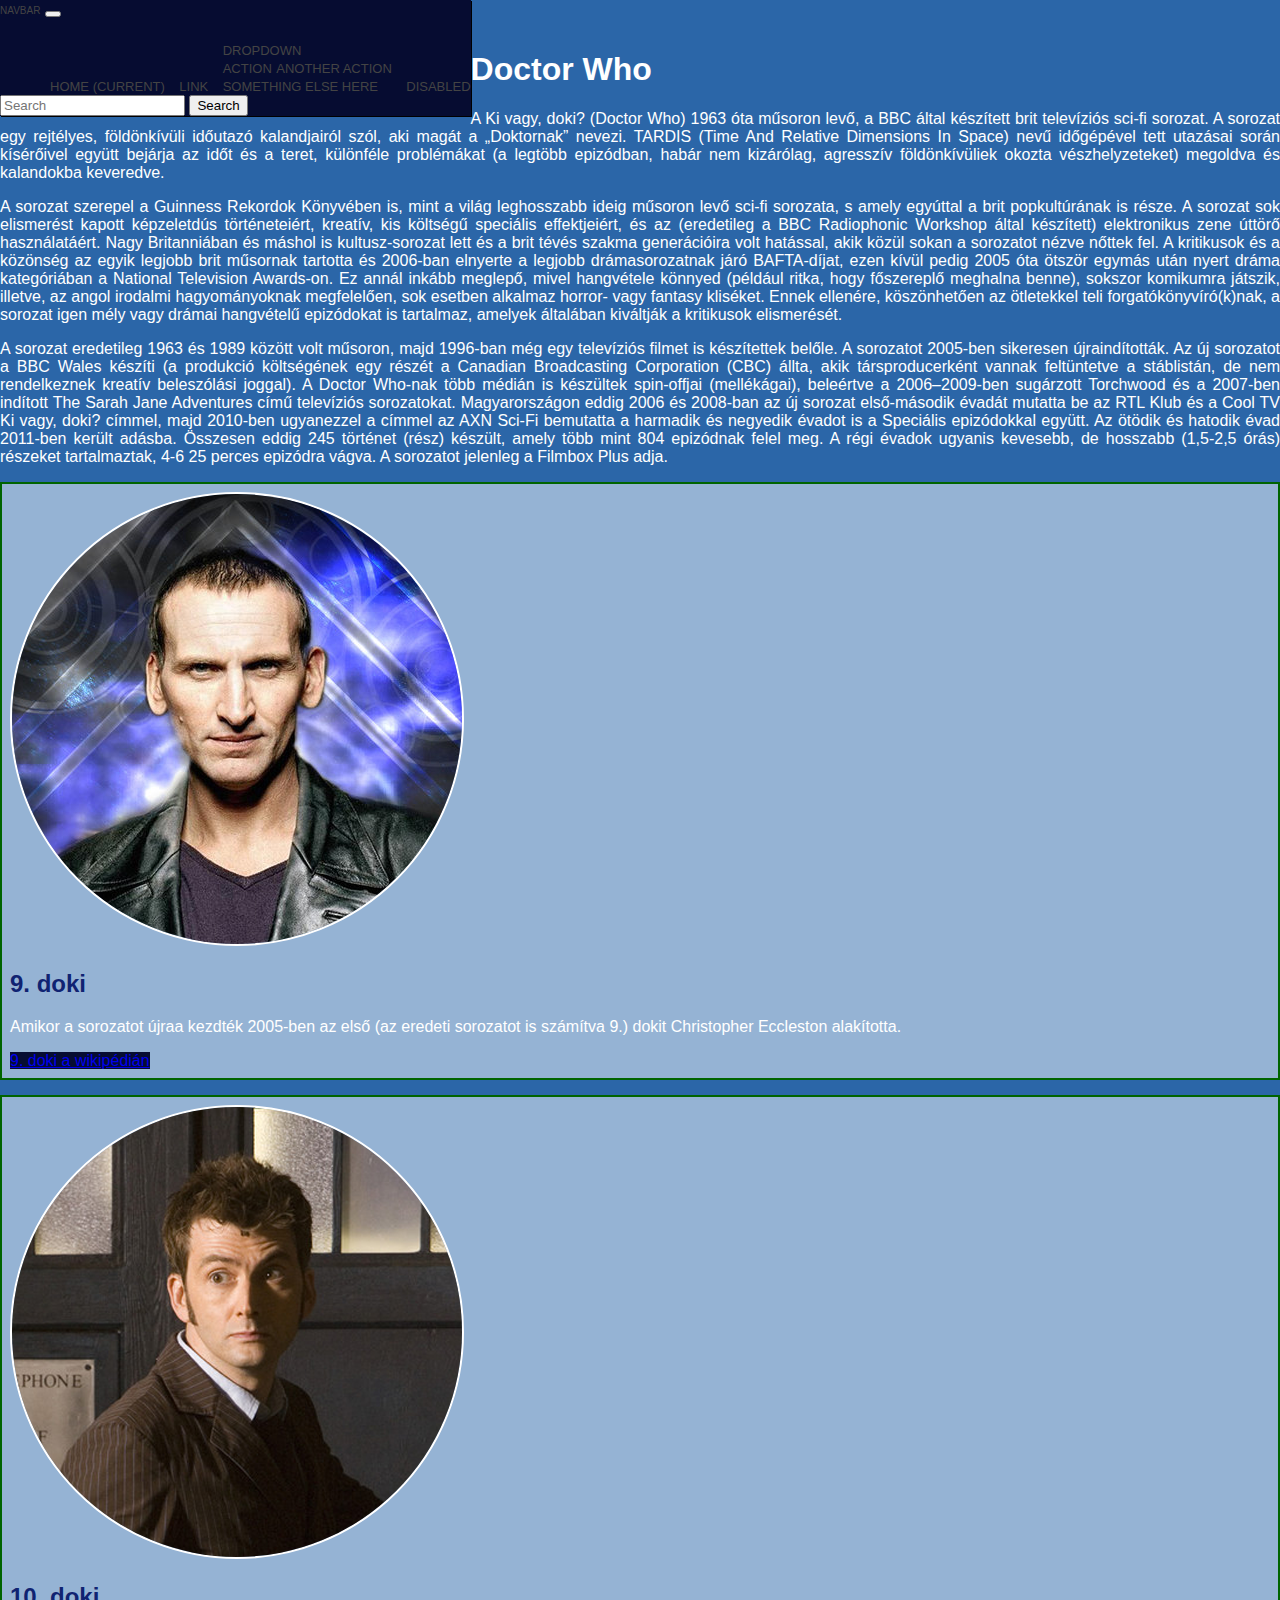
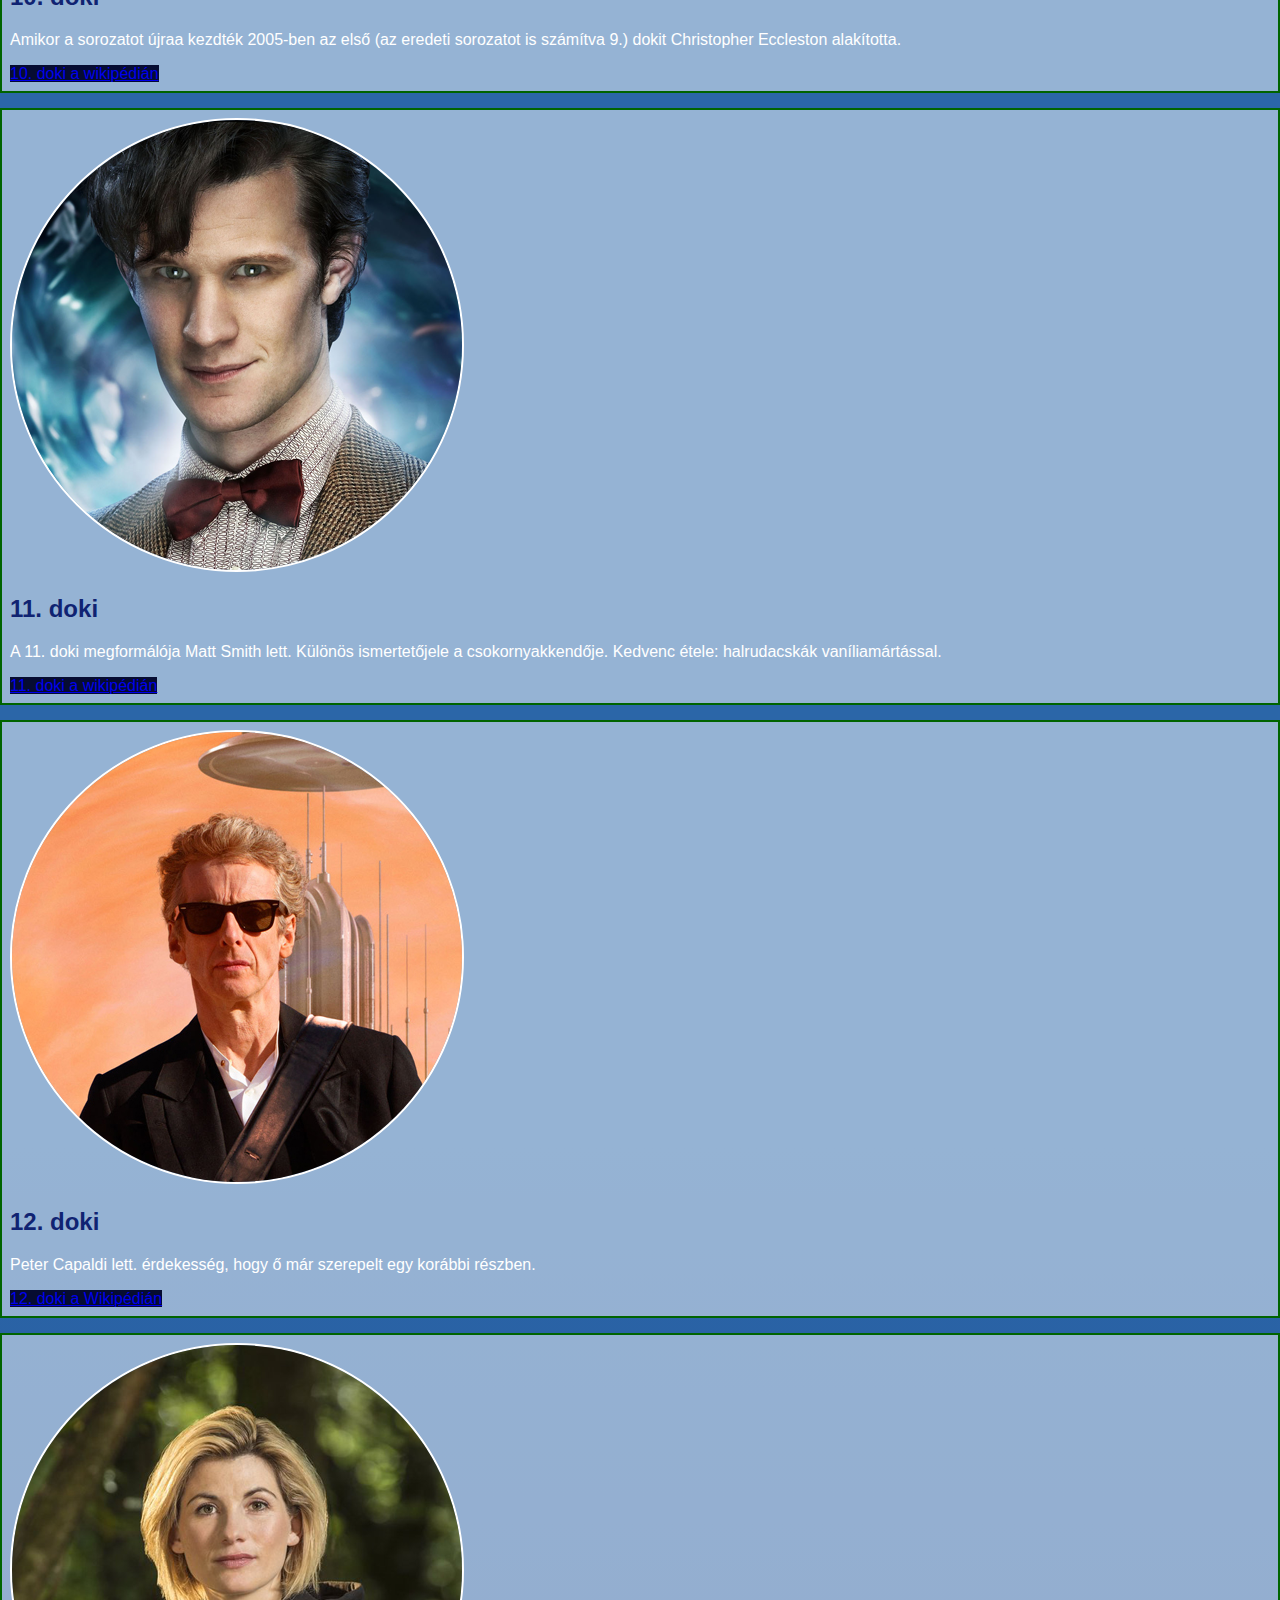
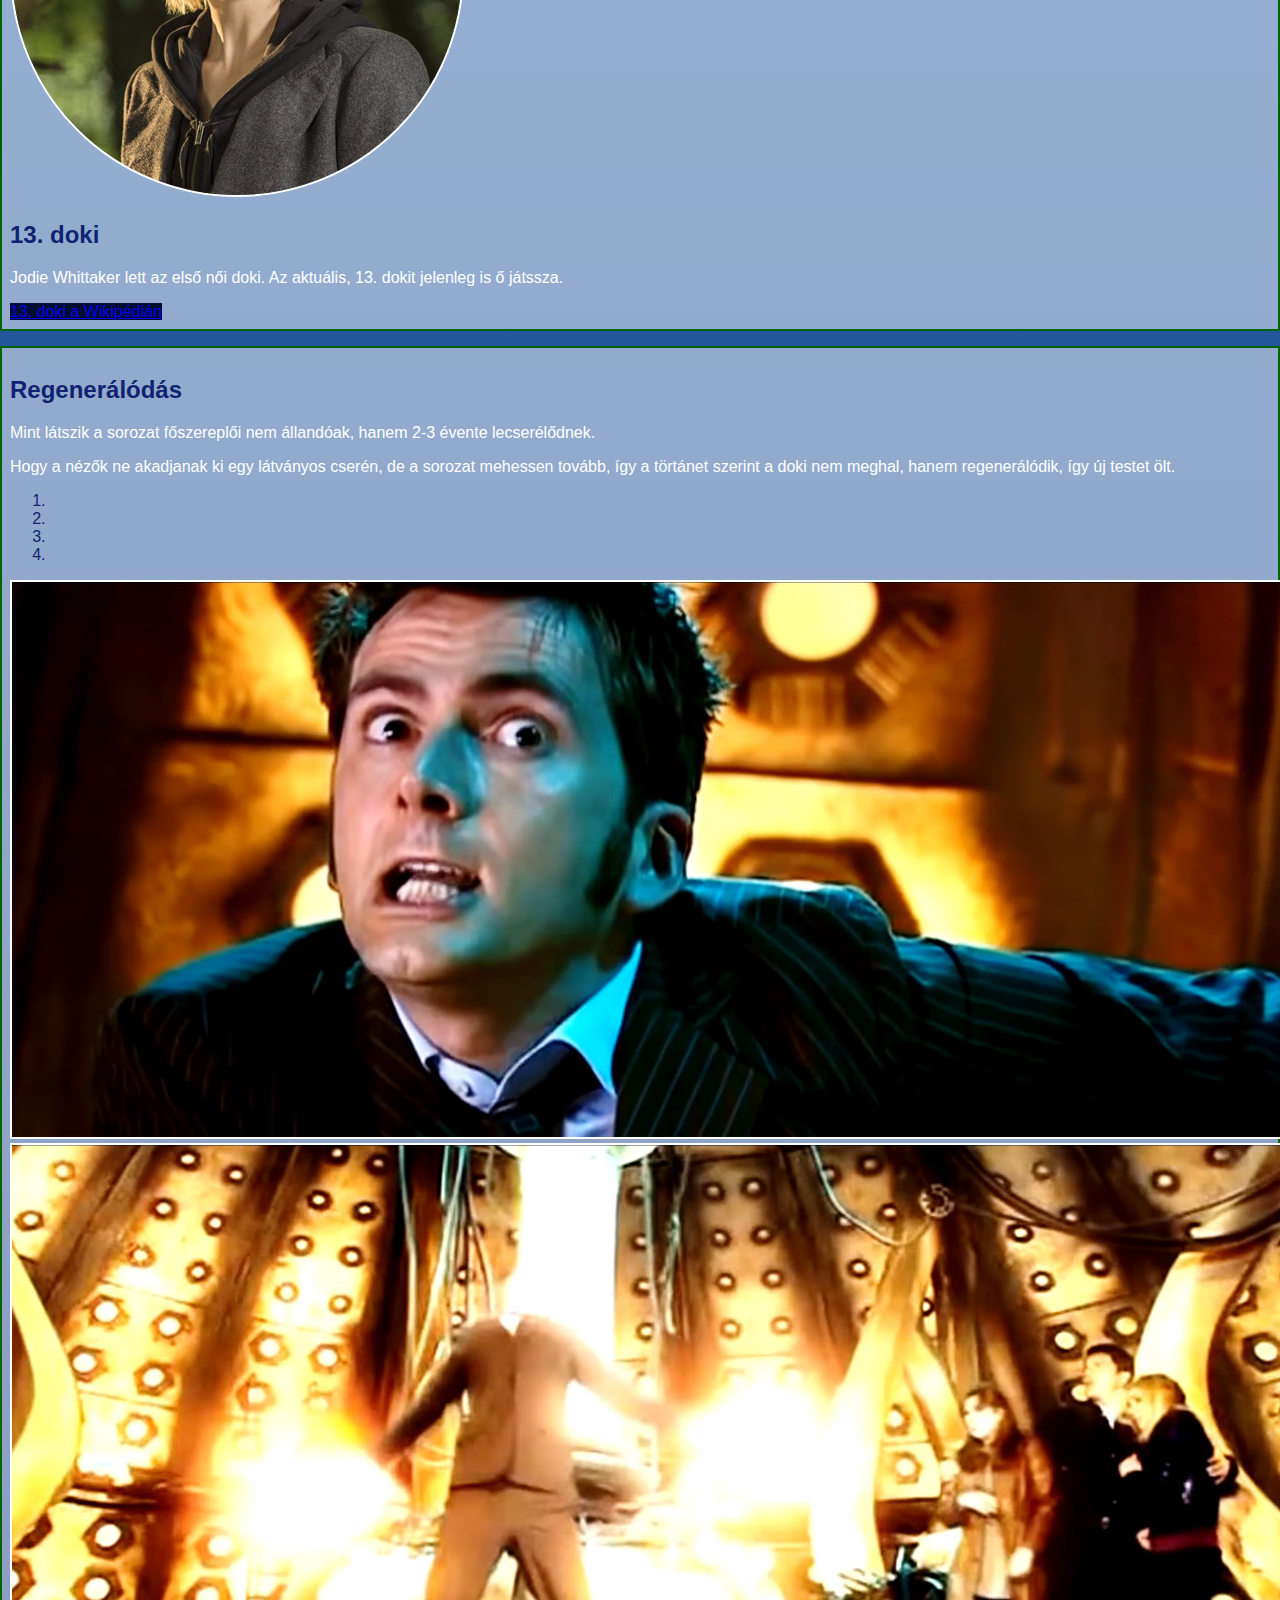
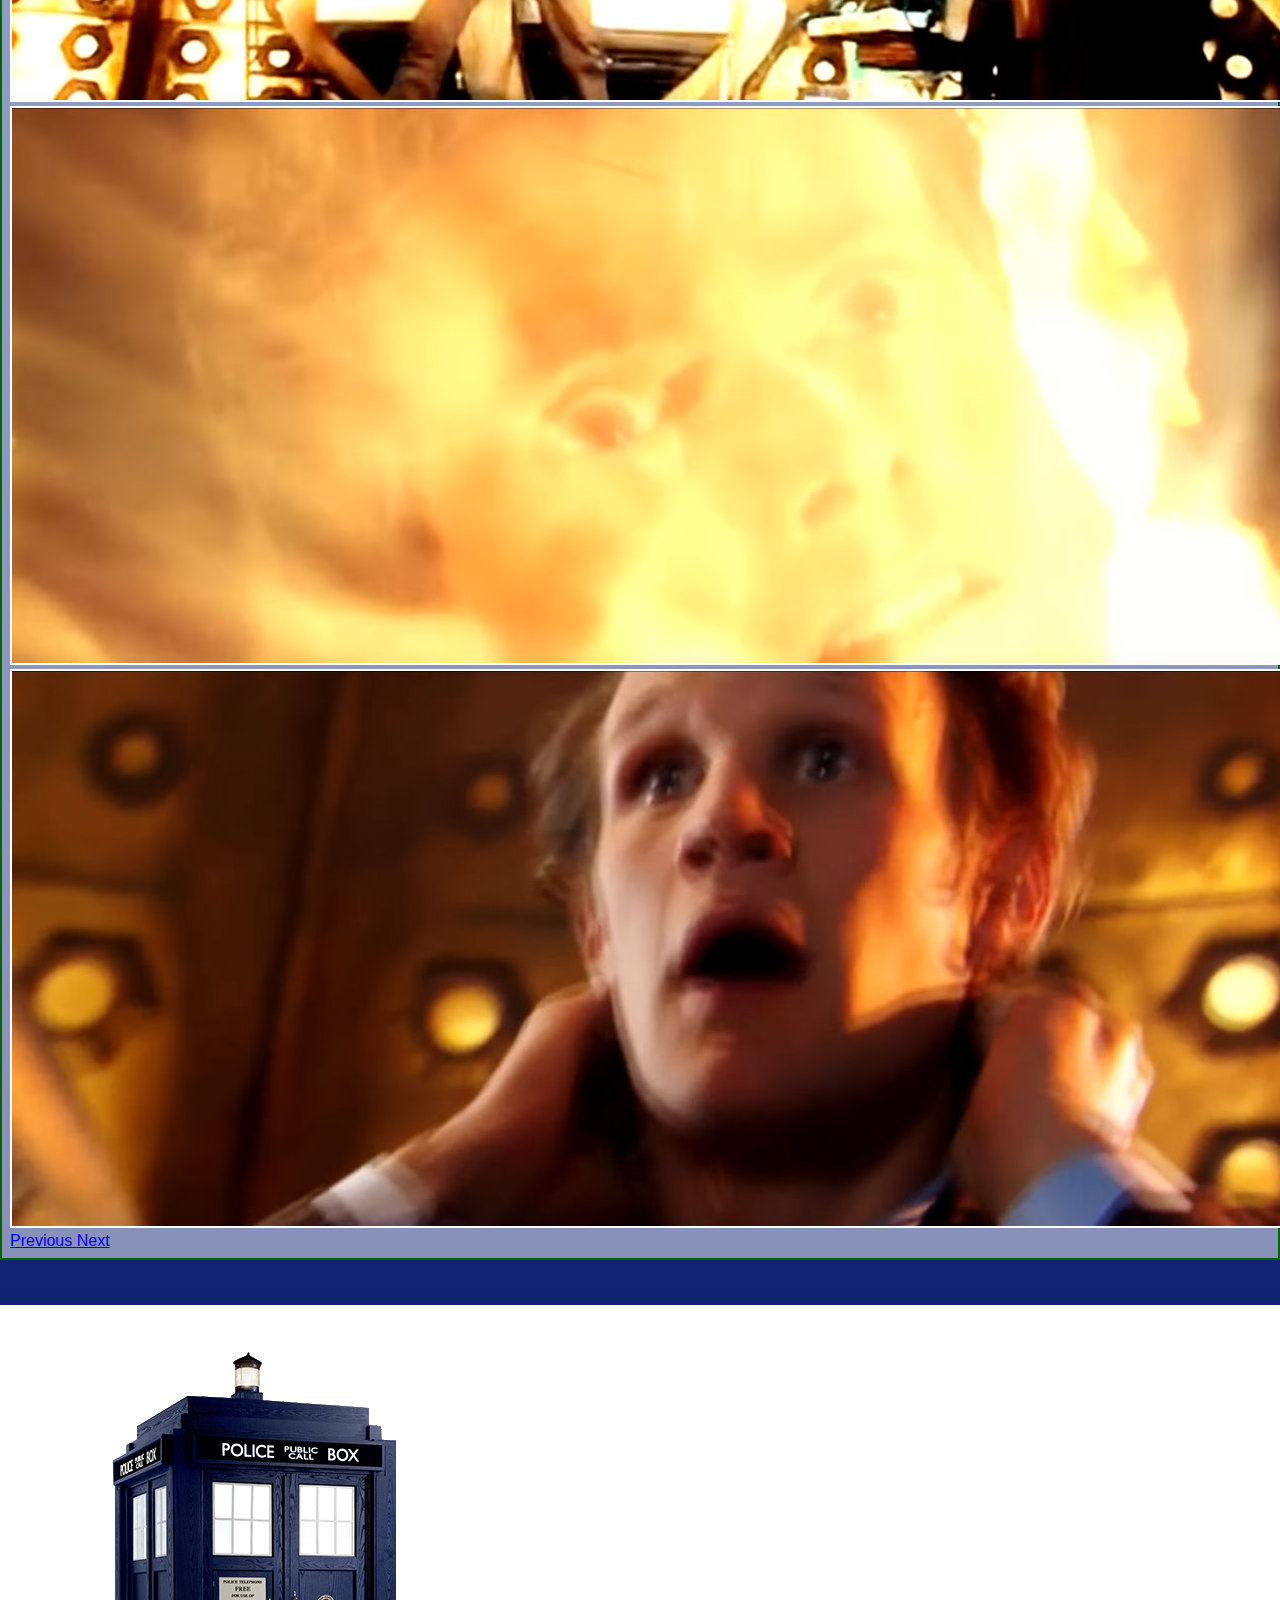
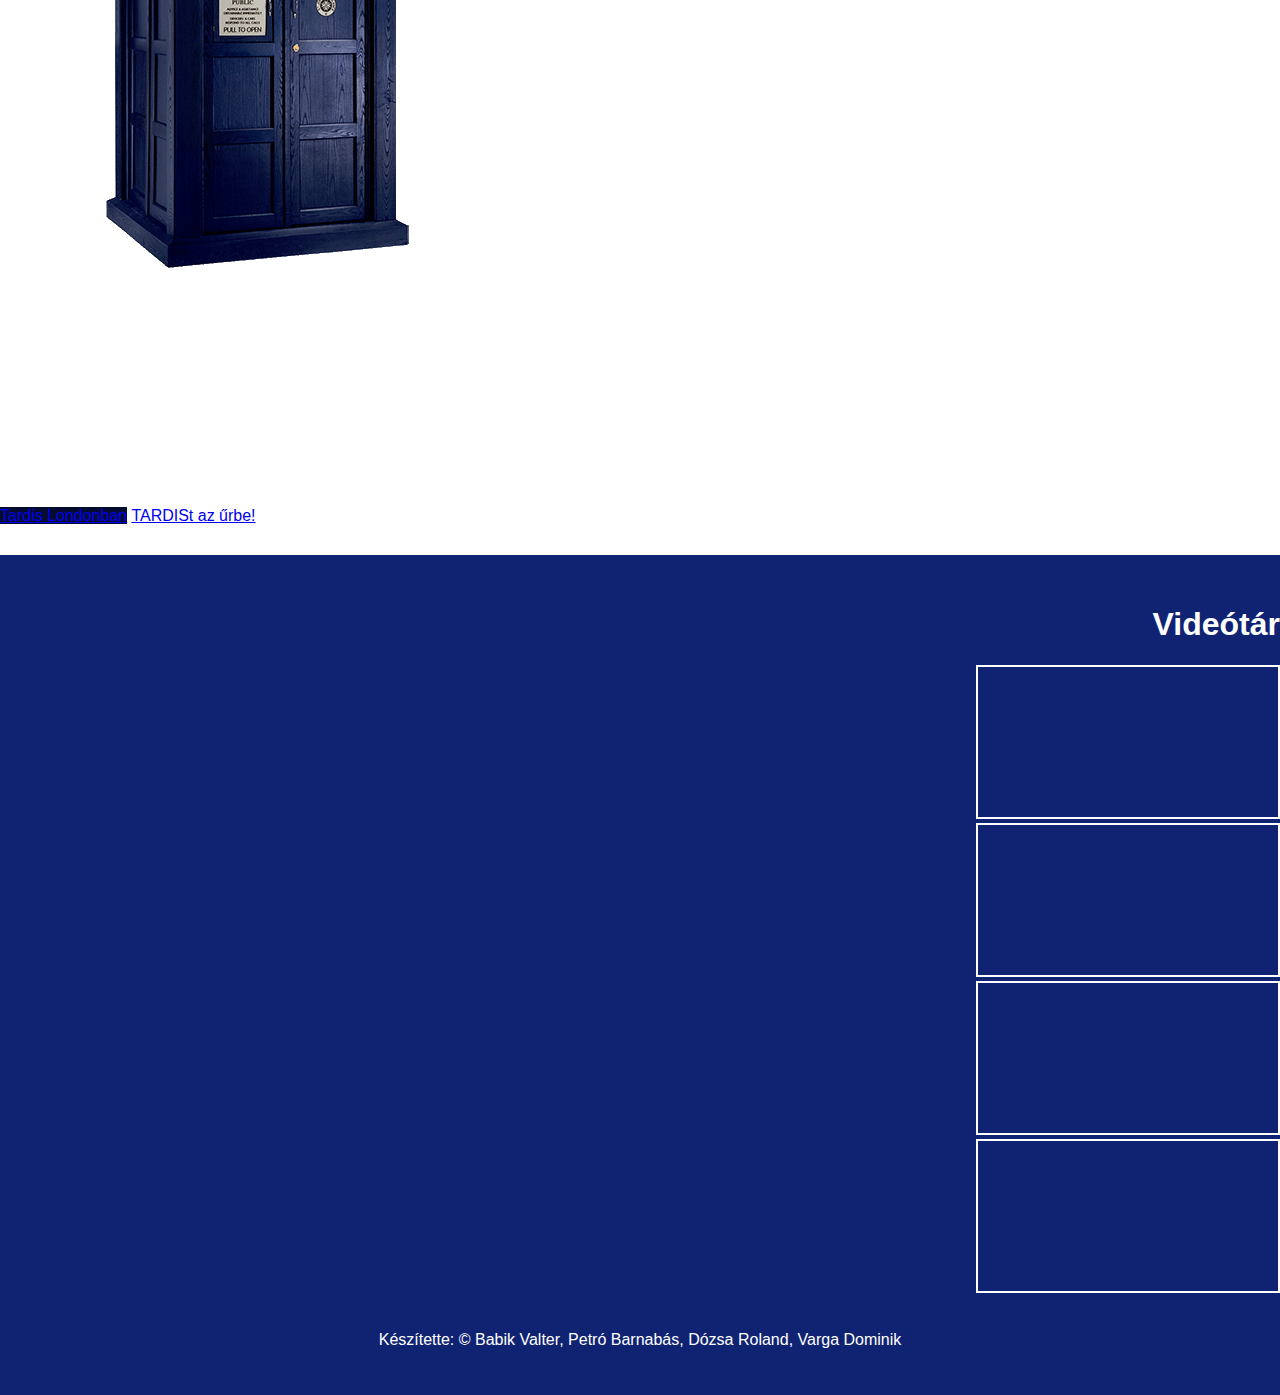
==== commit 5b131abd: "Merge branch 'main' of https://github.com/petrobarnabas/DoctorWho into main" ====
--- a/index.html
+++ b/index.html
@@ -337,6 +337,10 @@
                 </div>
             </div>
         </div>
+        <footer>
+                <p>Készítette: &copy; Babik Valter, Petró Barnabás, Dózsa Roland, Varga Dominik
+            </p>
+            </footer>
     </section>
 </body>
 
--- a/css/style.css
+++ b/css/style.css
@@ -3,6 +3,7 @@
 	background: #3537a1;
 	font-family: 'Work Sans', sans-serif;
 	font-weight: 50;
+  background-color: yellow;
 }
 
 .Navbar {
@@ -117,6 +118,7 @@
     padding: 0.5em;
     margin-top: 15px;
     margin-bottom:15px;
+    border-color: darkgreen;
 }
 
 .name {
@@ -140,15 +142,15 @@
 .buttons {
     text-align: center;
 }
-
-.tardis_text{
-  color: black;
+ #videos{
+  text-align: right;
 }
-
-.doctor p {
-    color: #102372;
+iframe{
+  border: 3px solid white;
 }
-
-.regeneration p {
-    color: #102372;
-}+footer{
+  background-color: #102372;
+  text-align: center;
+  margin-left: 30px;
+  margin-right: 30px;
+}
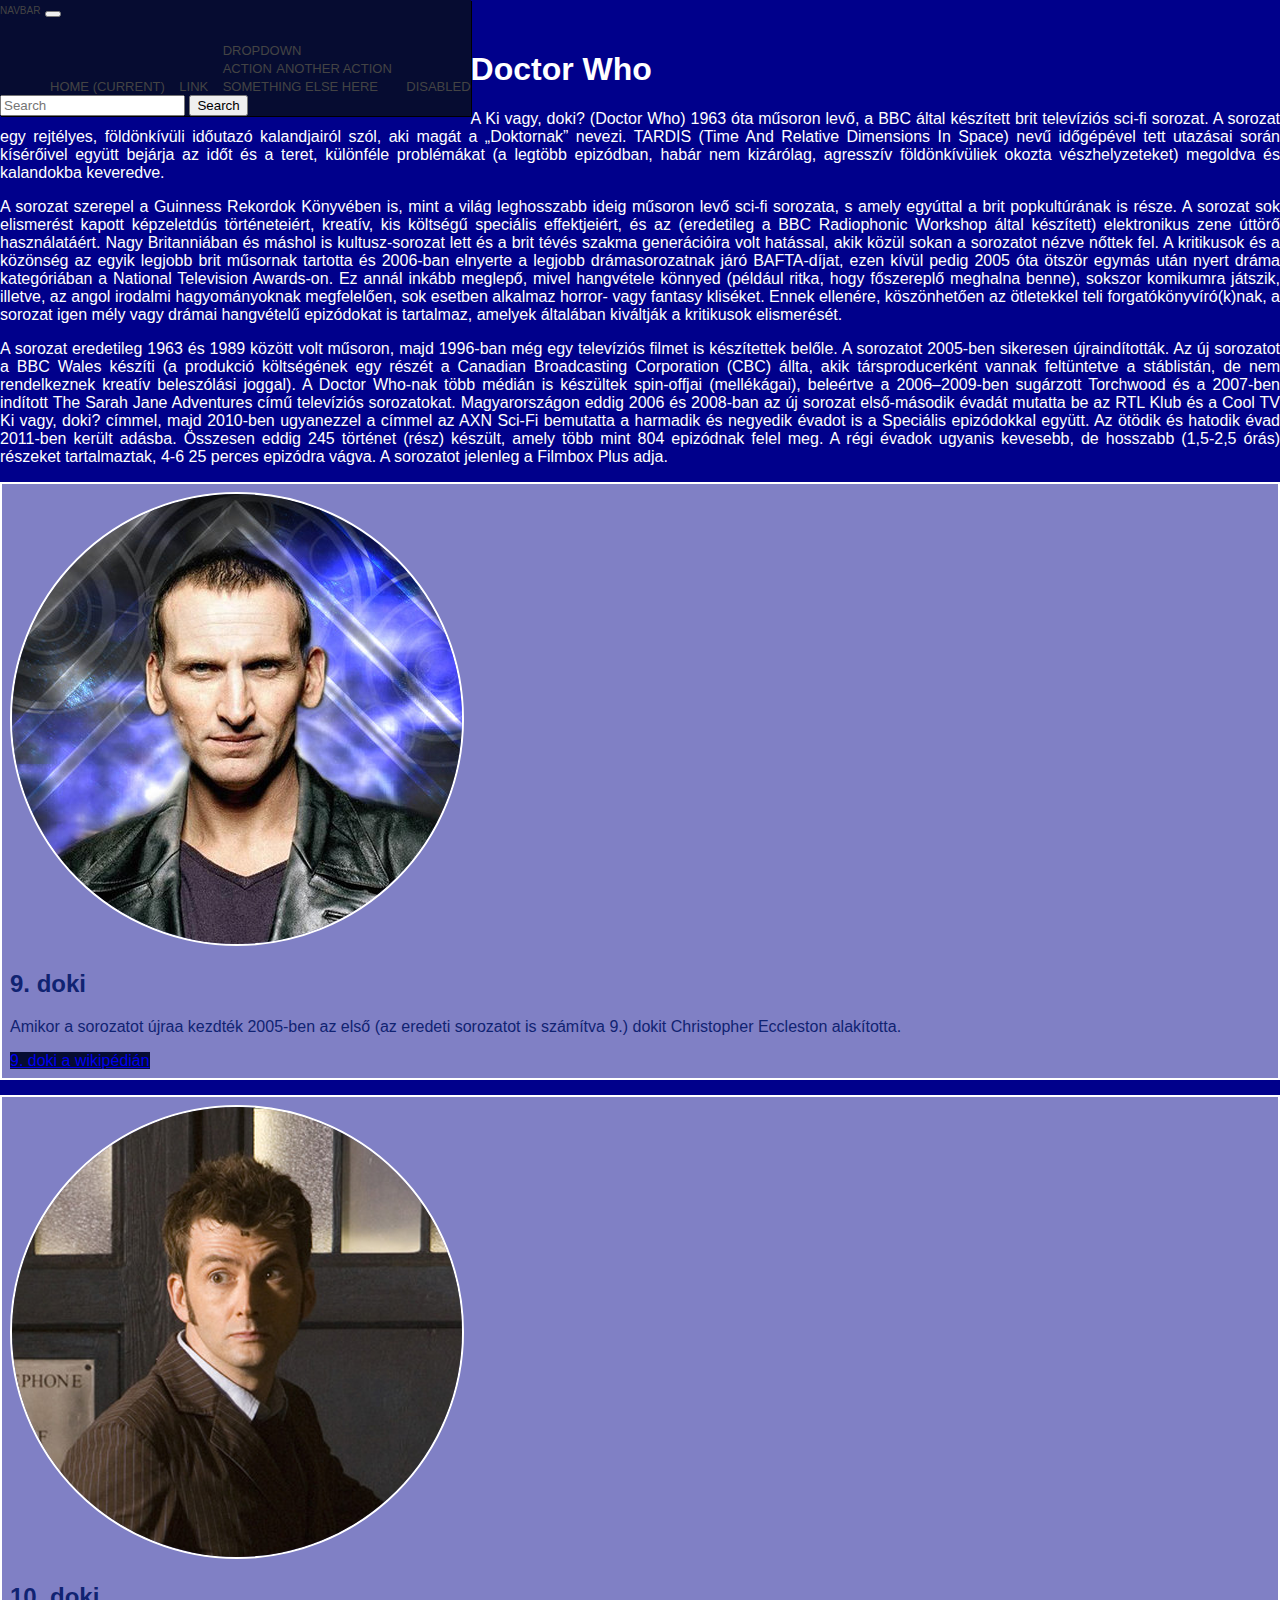
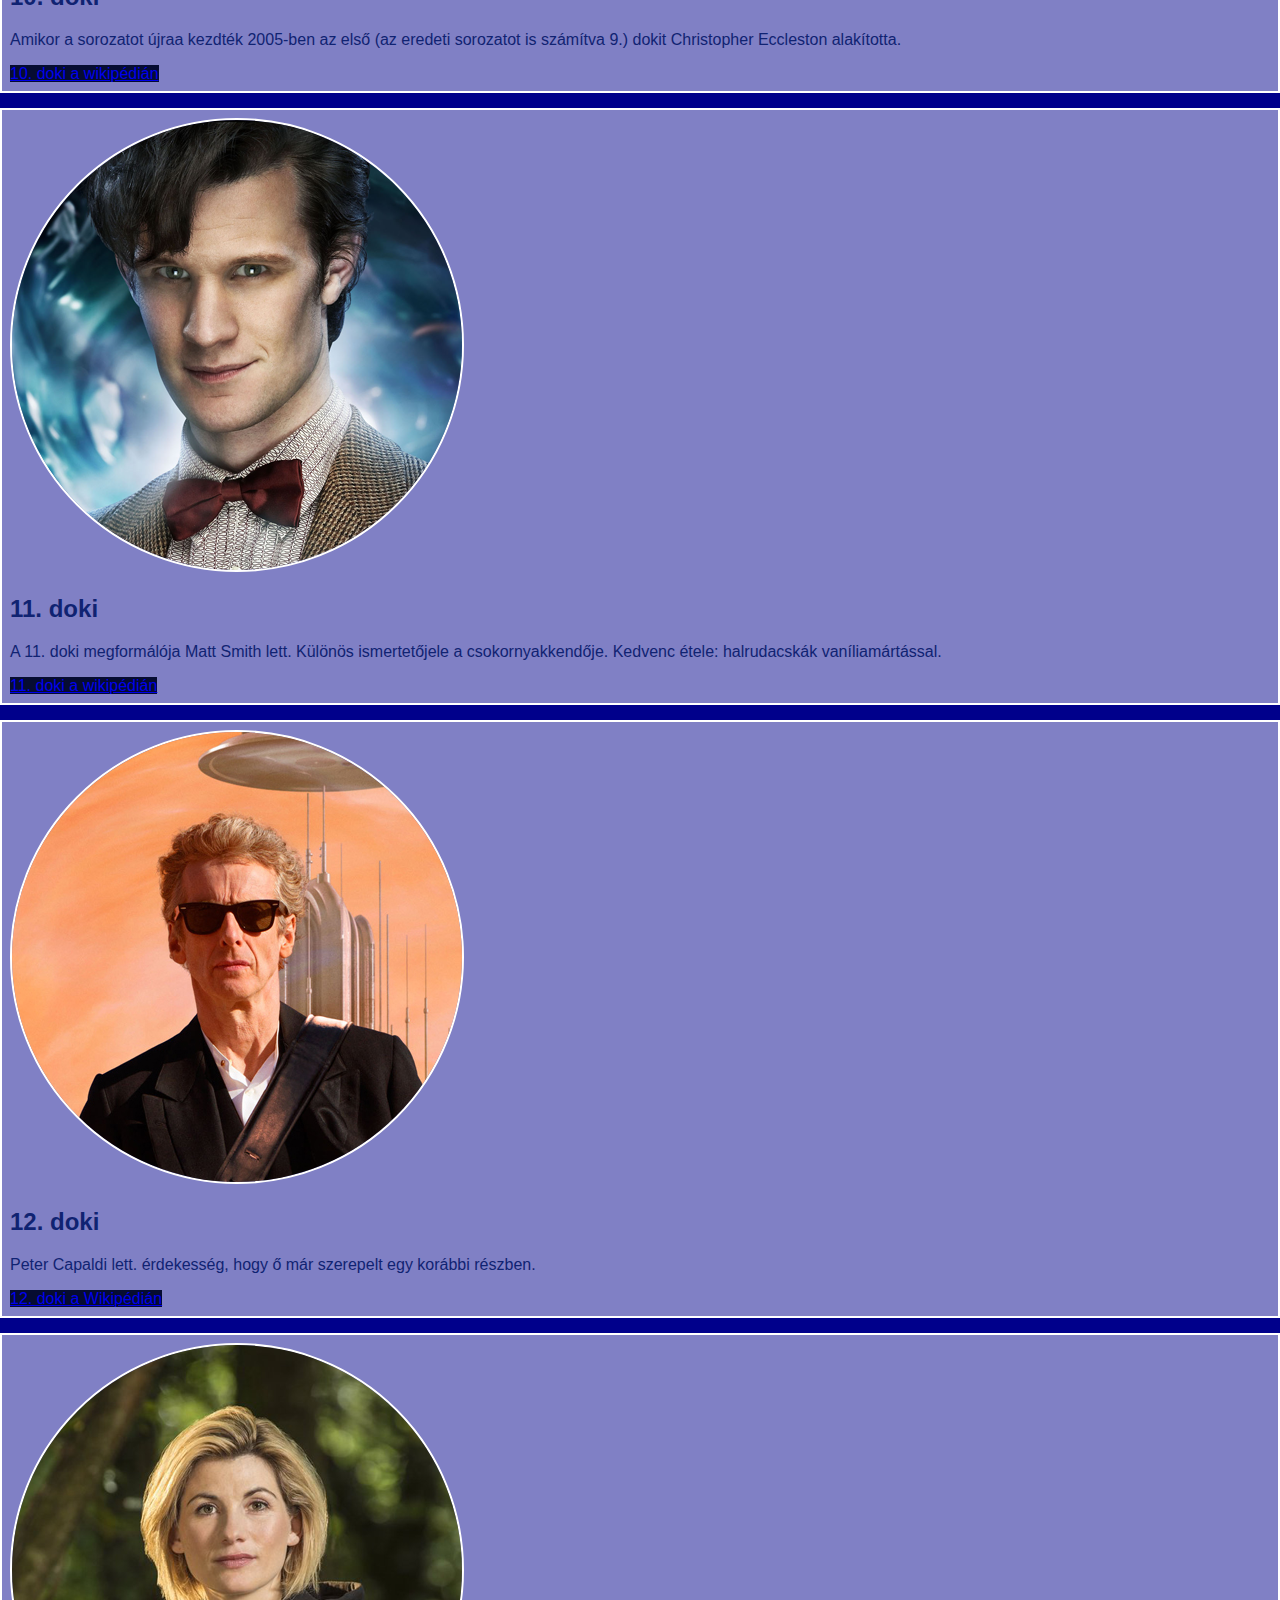
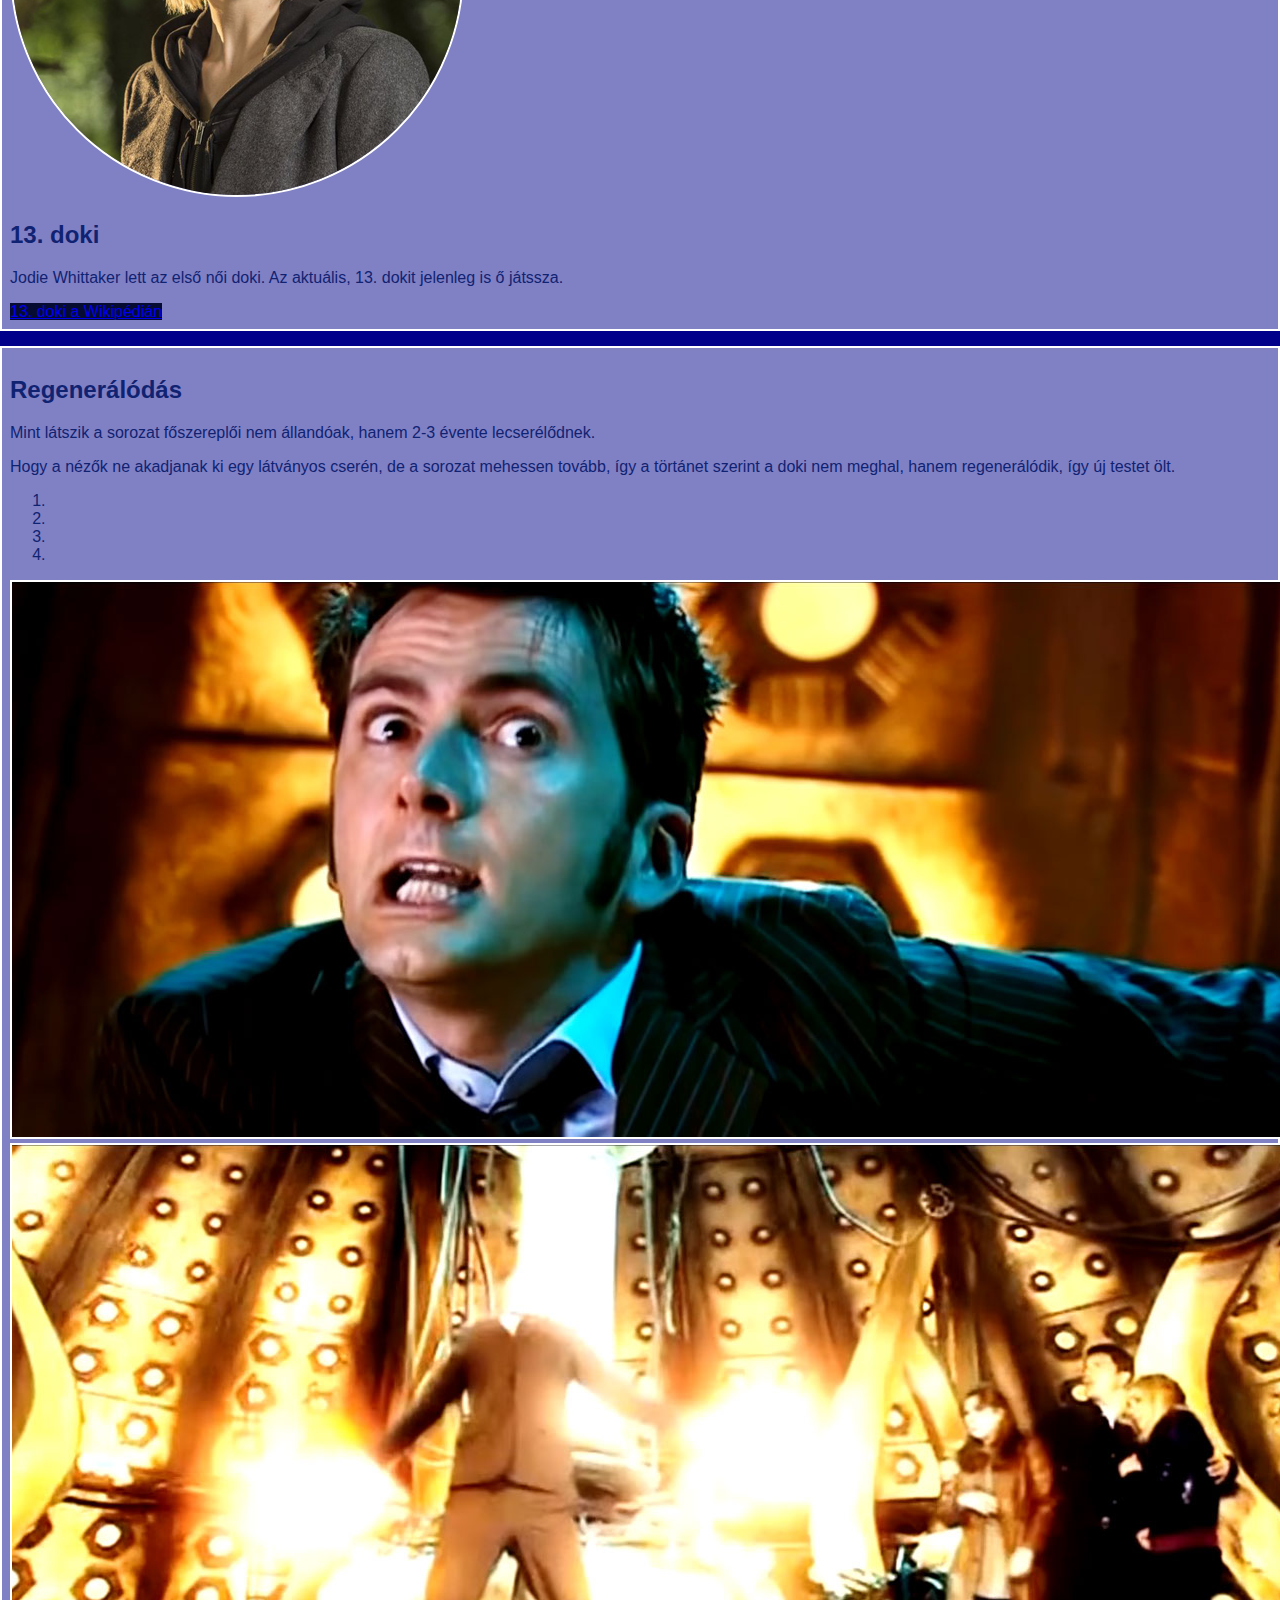
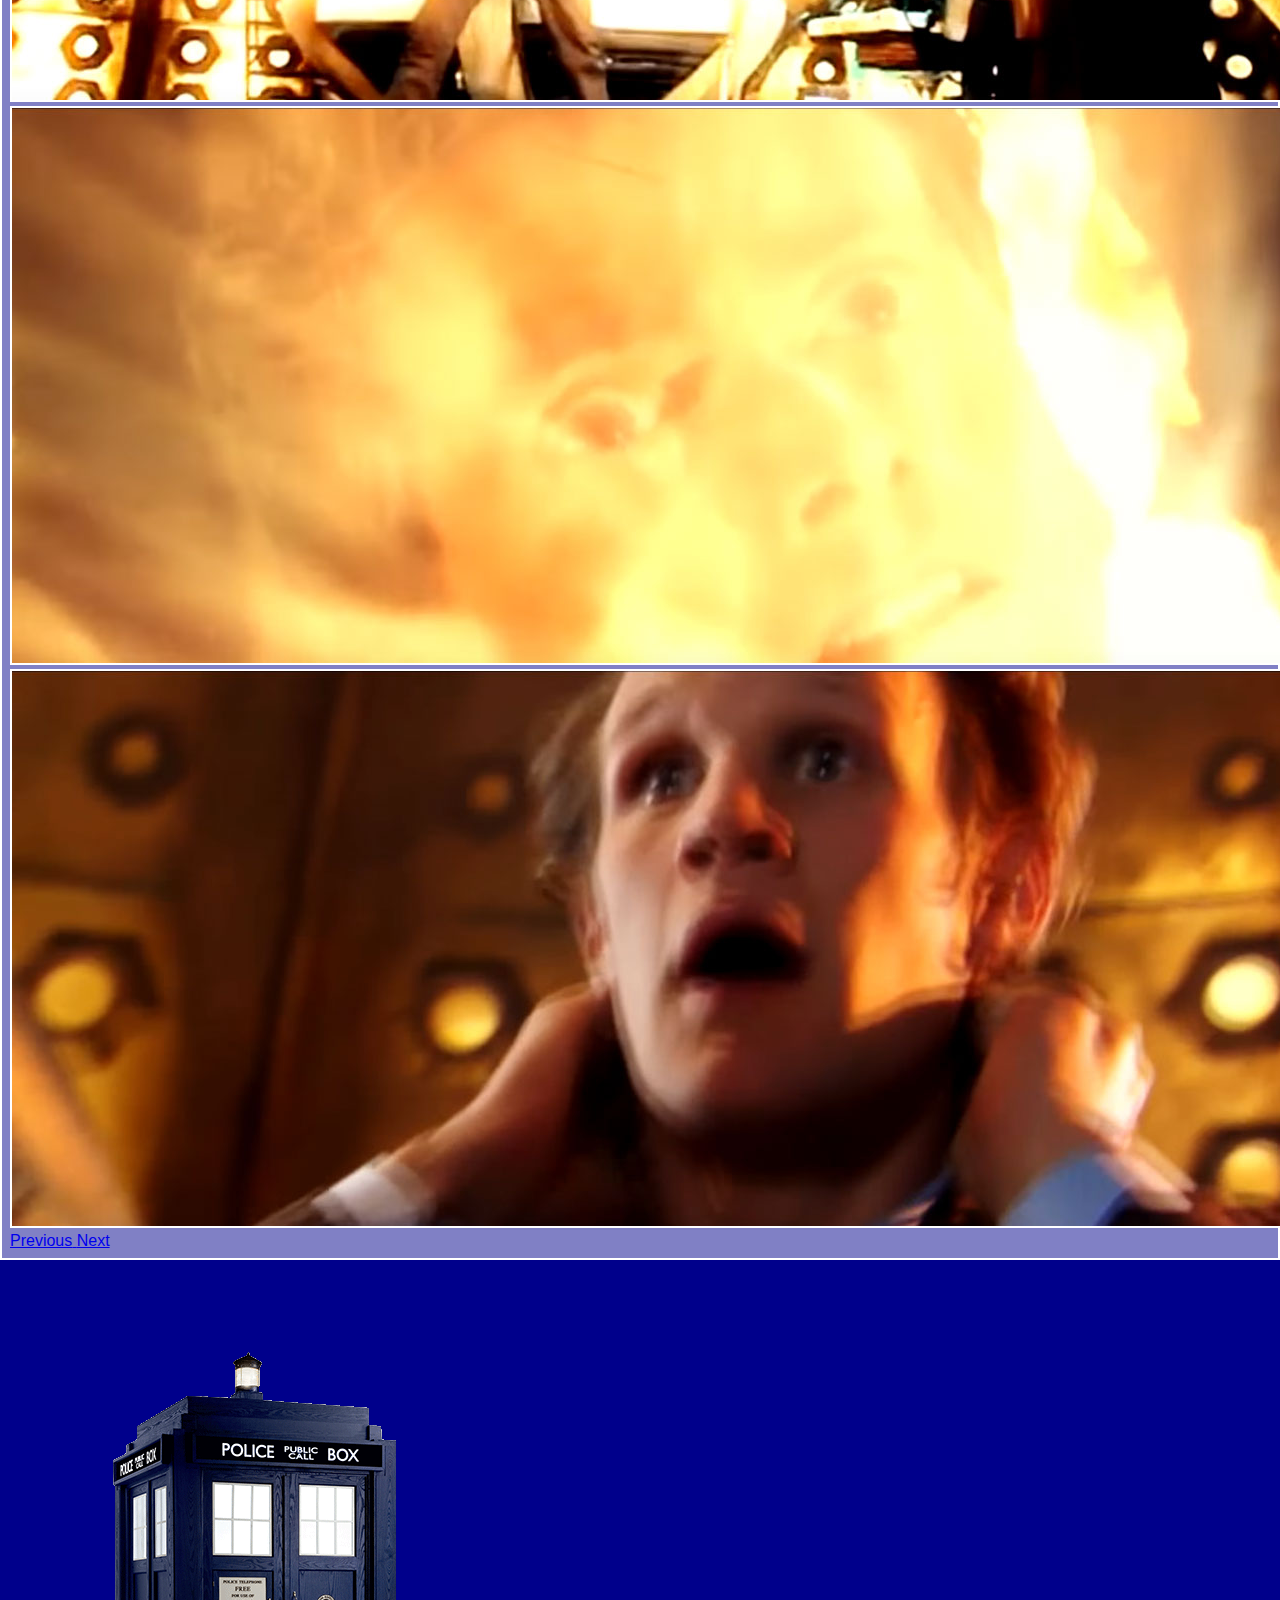
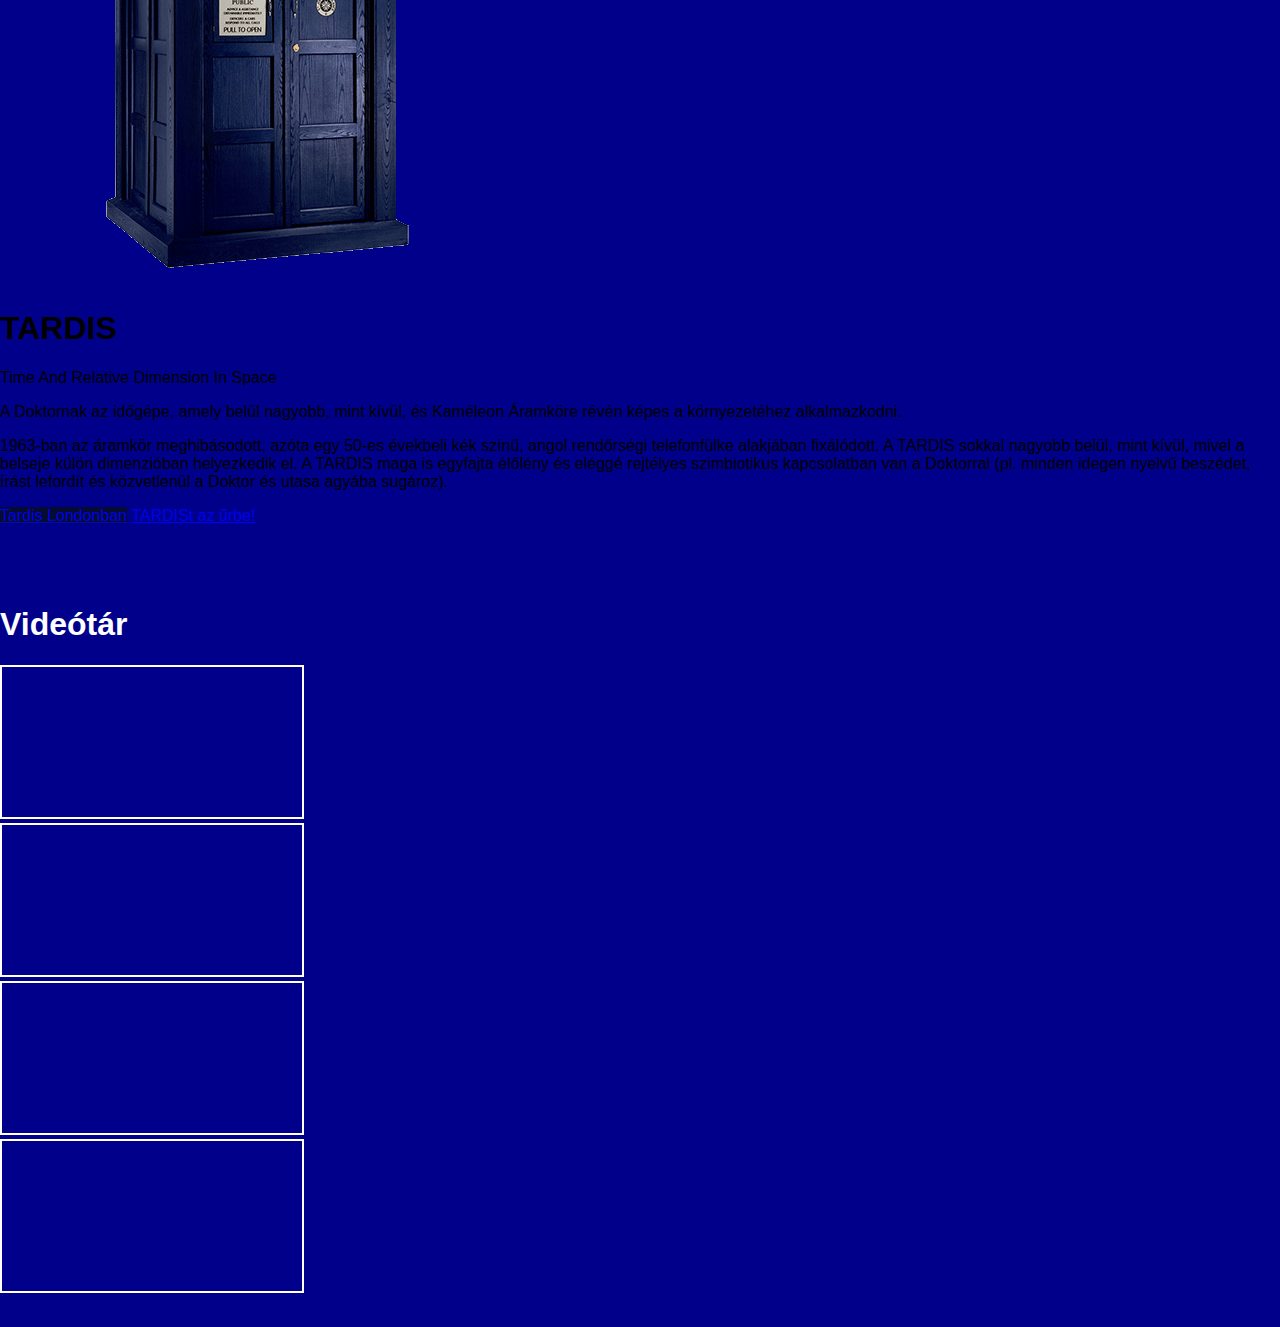
==== commit 8e06424a: "Babik Valter" ====
--- a/index.html
+++ b/index.html
@@ -54,7 +54,7 @@
         <div class="container">
             <div class="row">
                 <div class="col-xs-12">
-                    <h1 class="tardis-cim">
+                    <h1>
                         Doctor Who
                     </h1>
 
@@ -337,10 +337,6 @@
                 </div>
             </div>
         </div>
-        <footer>
-                <p>Készítette: &copy; Babik Valter, Petró Barnabás, Dózsa Roland, Varga Dominik
-            </p>
-            </footer>
     </section>
 </body>
 
--- a/css/style.css
+++ b/css/style.css
@@ -1,9 +1,8 @@
 body {
 	margin: 0;
-	background: #3537a1;
+	background-color: darkblue;
 	font-family: 'Work Sans', sans-serif;
 	font-weight: 50;
-  background-color: yellow;
 }
 
 .Navbar {
@@ -77,7 +76,7 @@
 }
 
 #doctors {
-    background: linear-gradient(0deg, #102372 0%, #2b66a8 55%);
+    background: darkblue;
 }
 #tardis {
     background-color: #ffffff;
@@ -118,7 +117,6 @@
     padding: 0.5em;
     margin-top: 15px;
     margin-bottom:15px;
-    border-color: darkgreen;
 }
 
 .name {
@@ -142,15 +140,24 @@
 .buttons {
     text-align: center;
 }
- #videos{
-  text-align: right;
+
+.tardis_text{
+  color: black;
 }
-iframe{
-  border: 3px solid white;
+
+.doctor p {
+    color: #102372;
 }
-footer{
-  background-color: #102372;
-  text-align: center;
-  margin-left: 30px;
-  margin-right: 30px;
+
+.regeneration p {
+    color: #102372;
 }
+
+section{
+    background-color: darkblue !important;
+}
+
+.doctor{
+  display: block;
+  border-color: black;
+}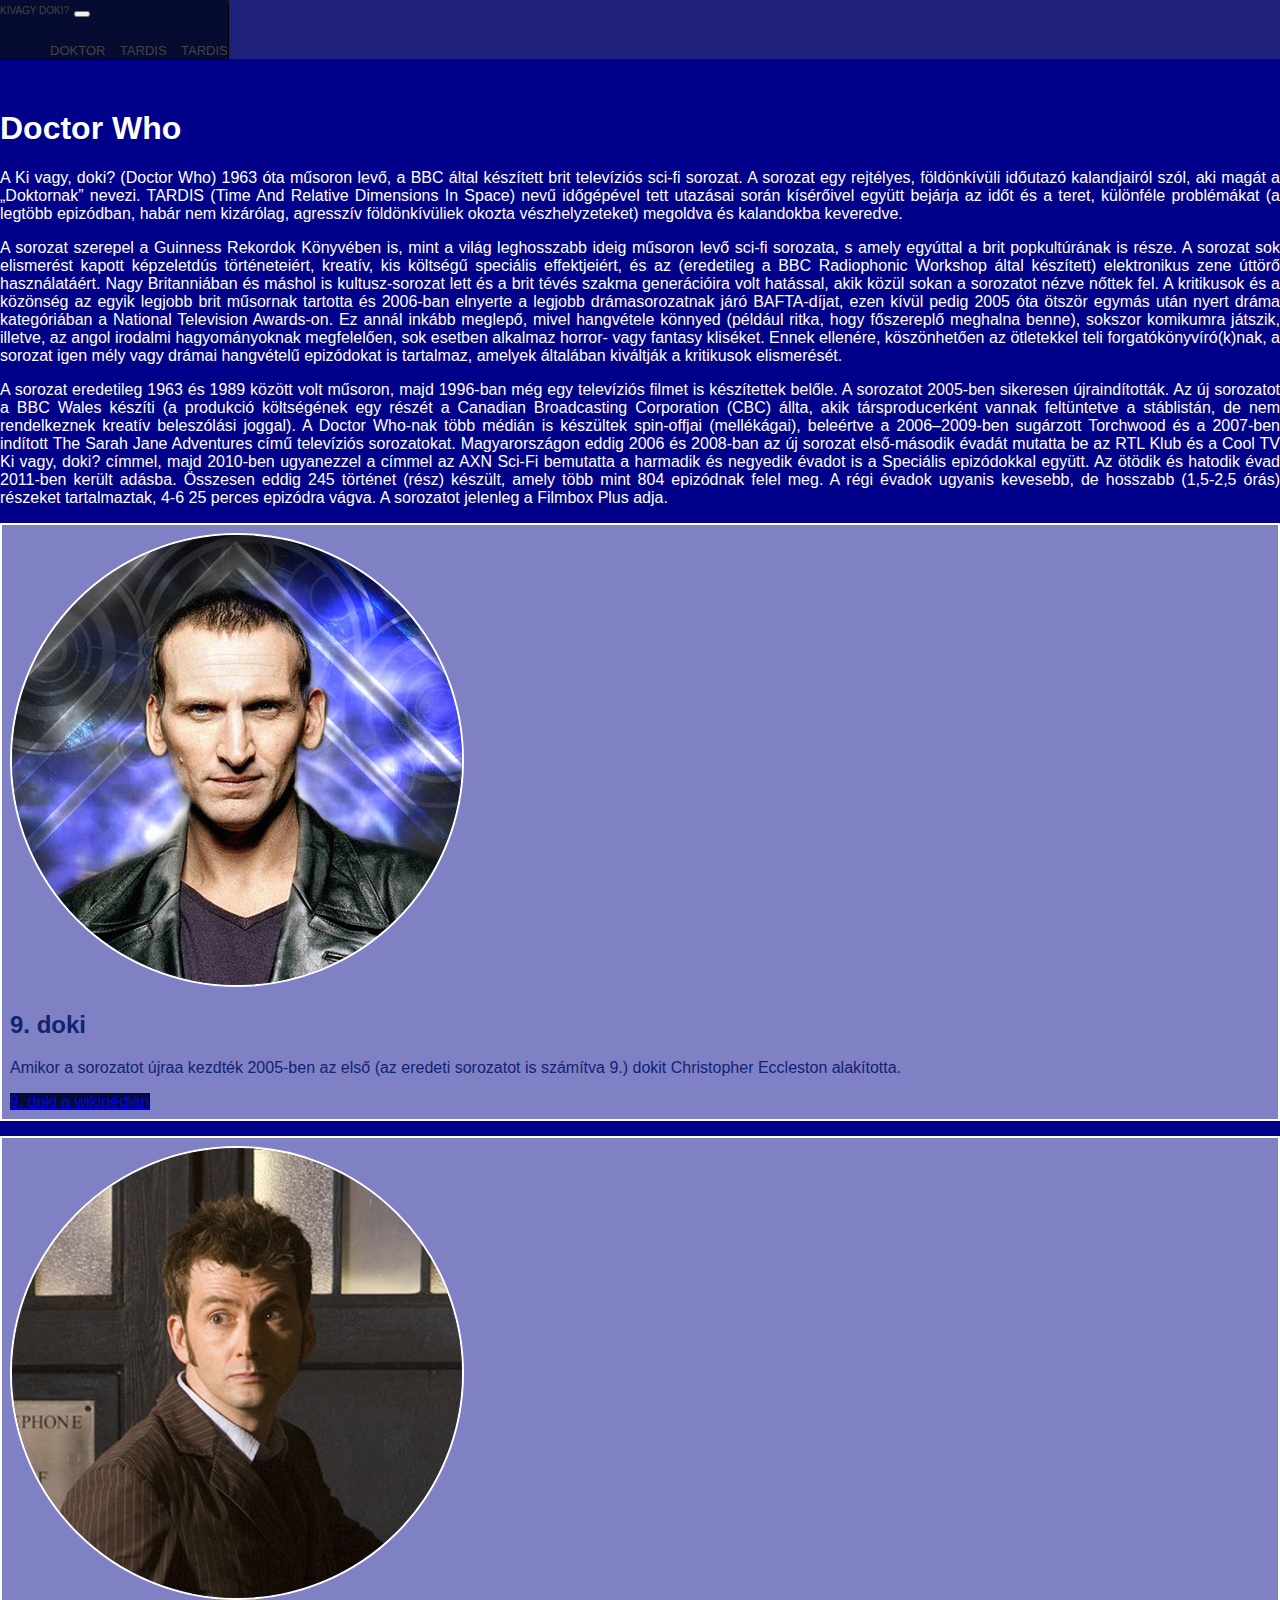
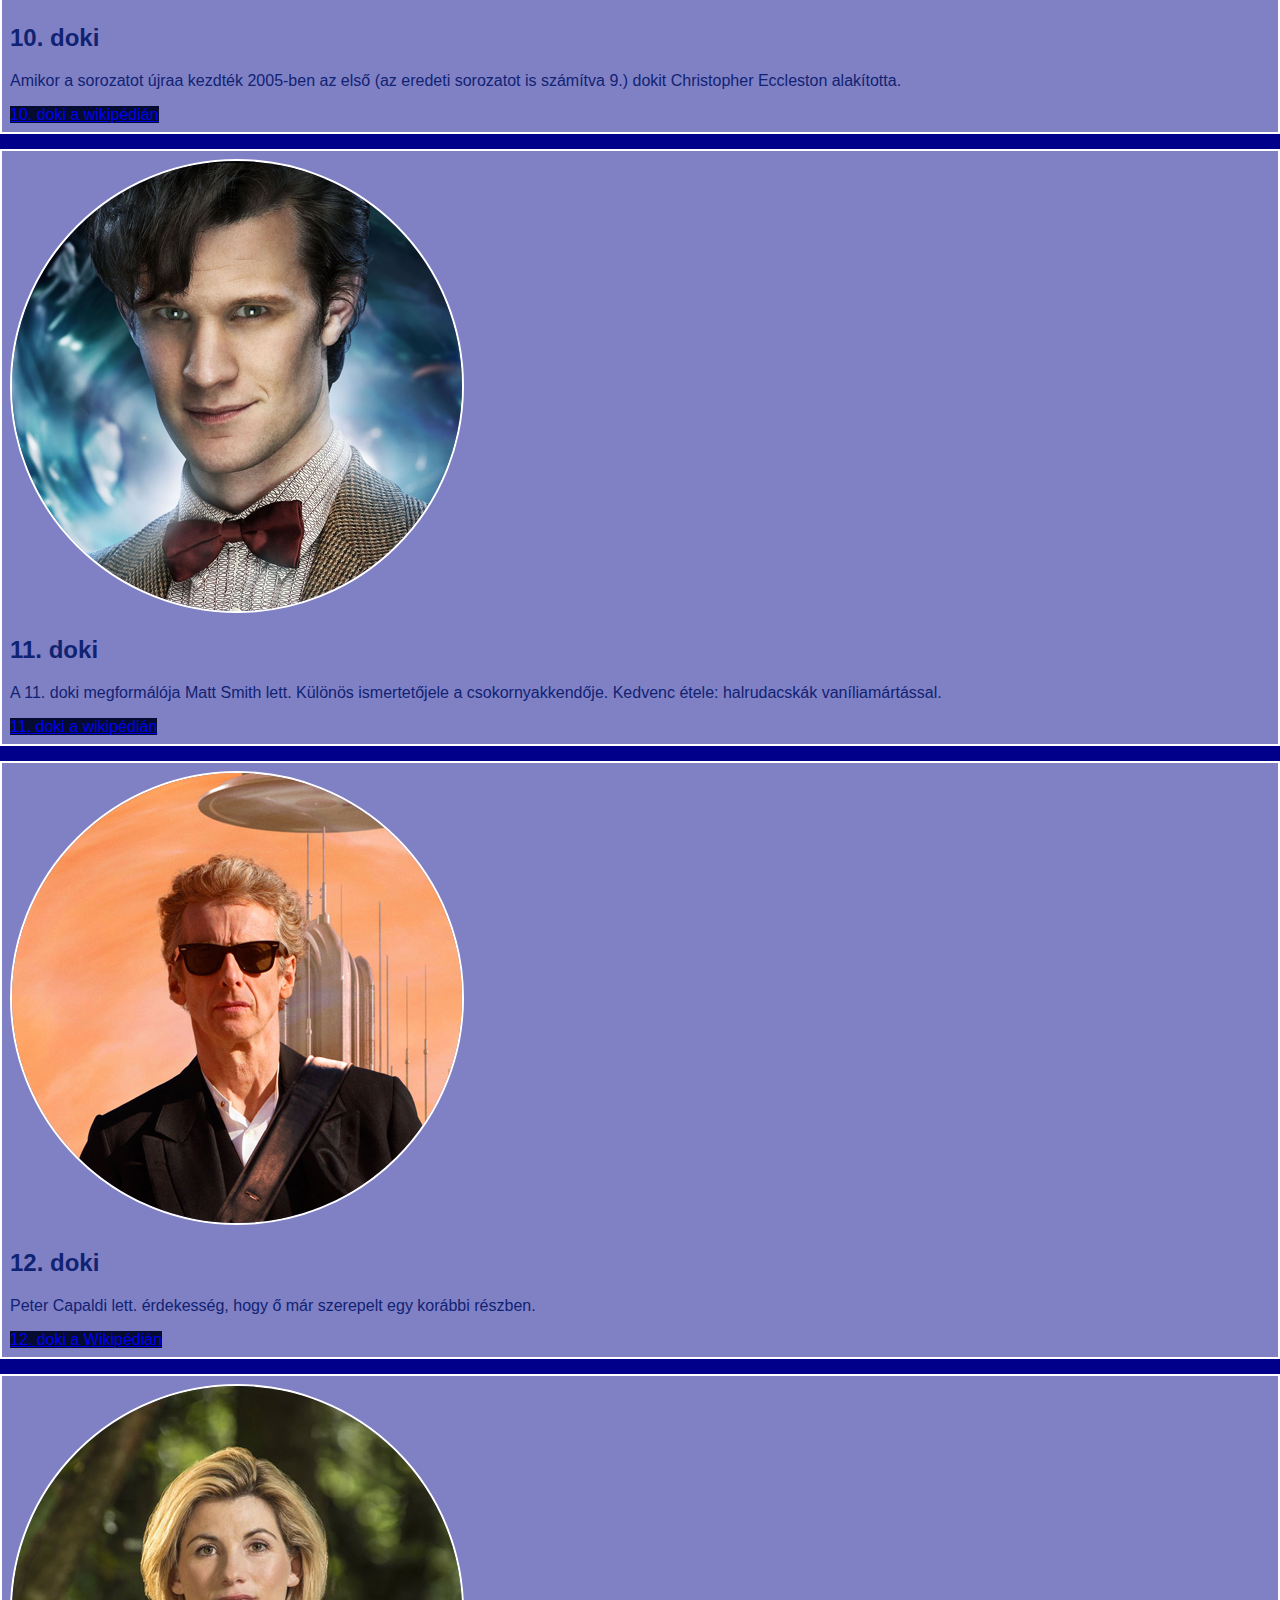
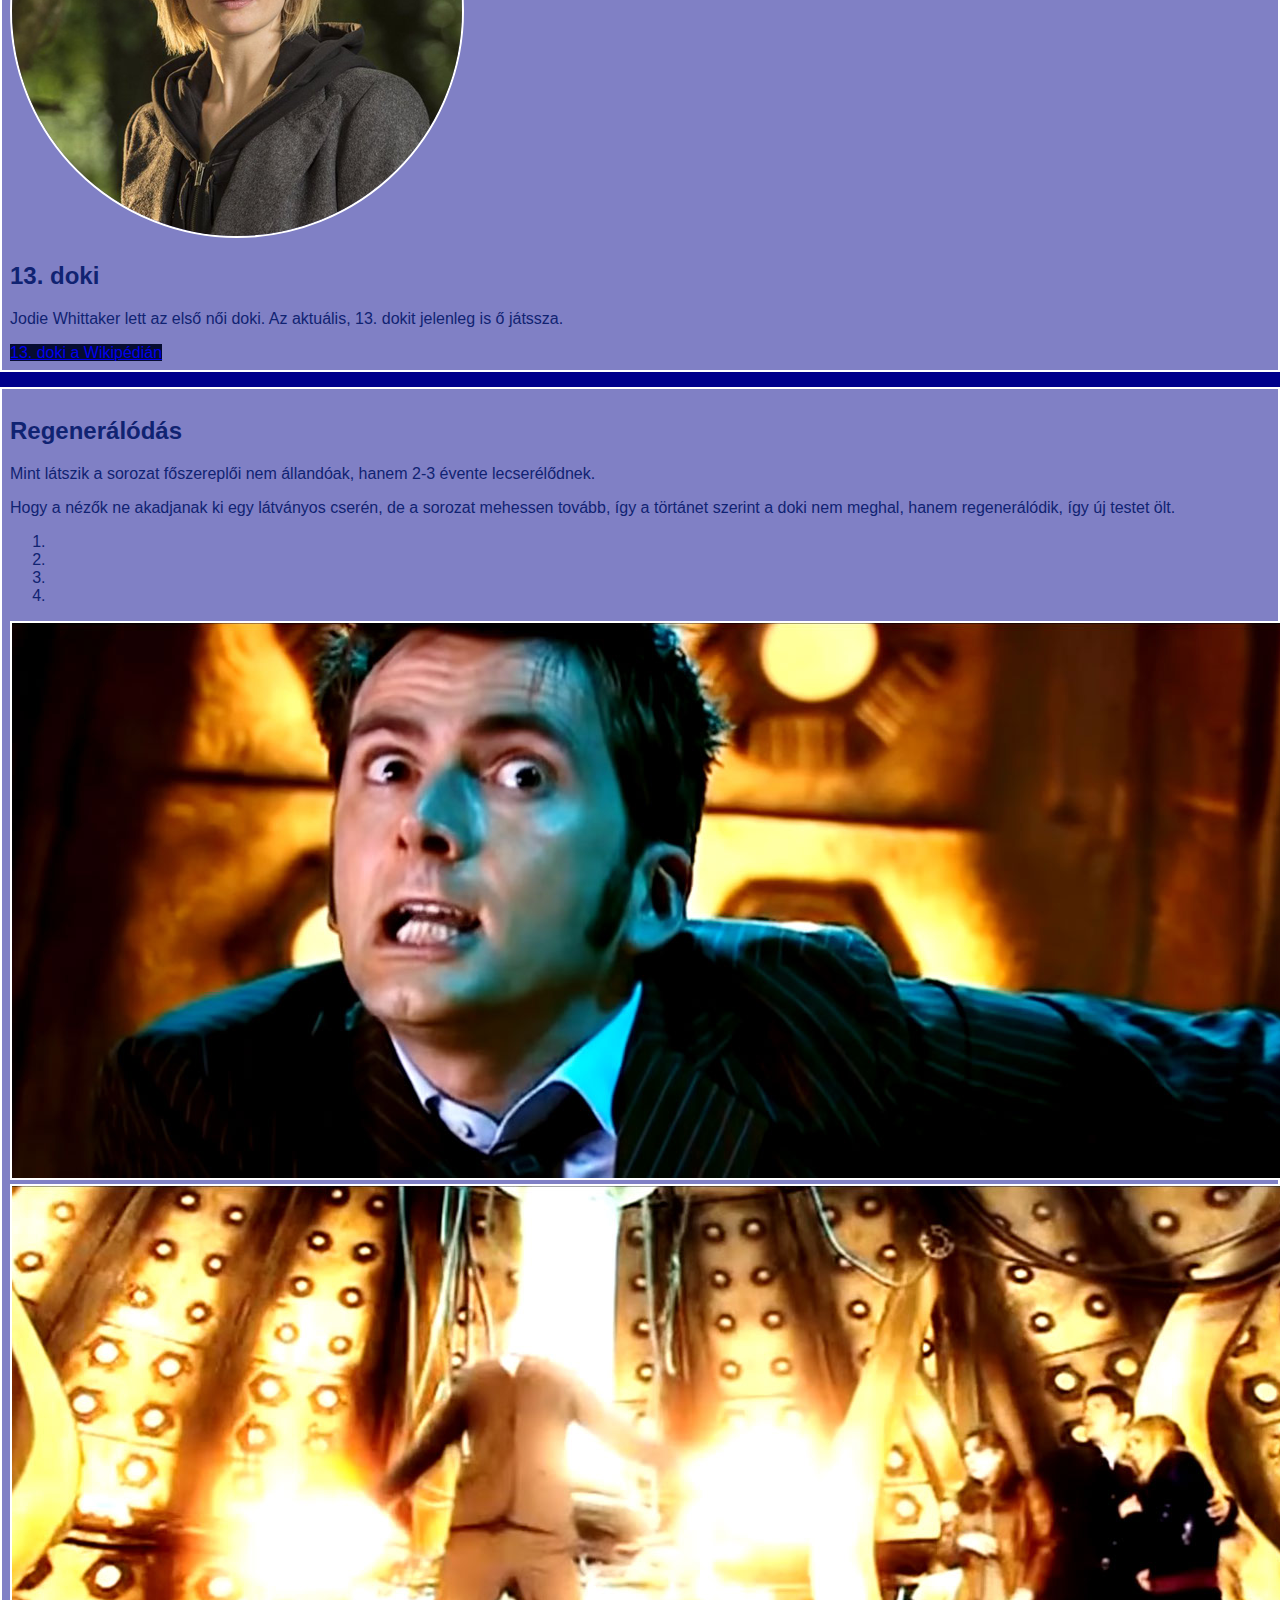
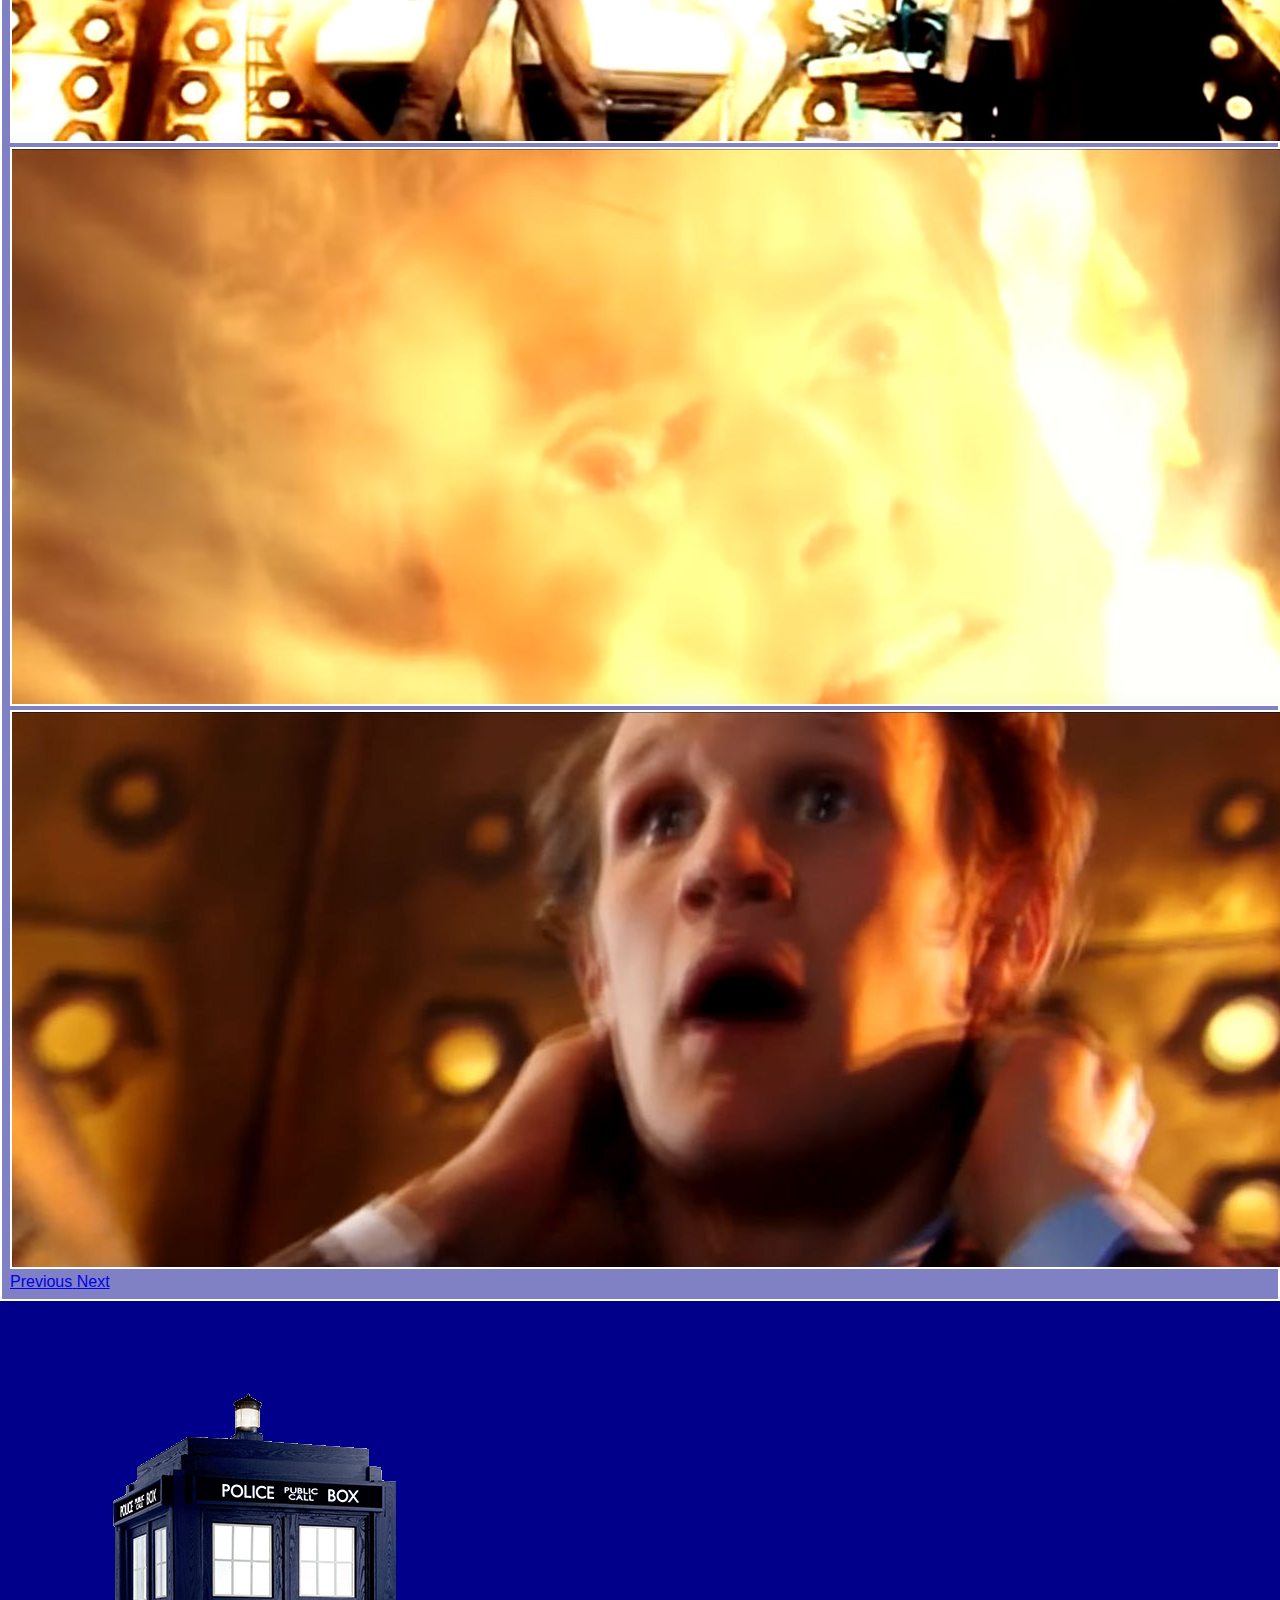
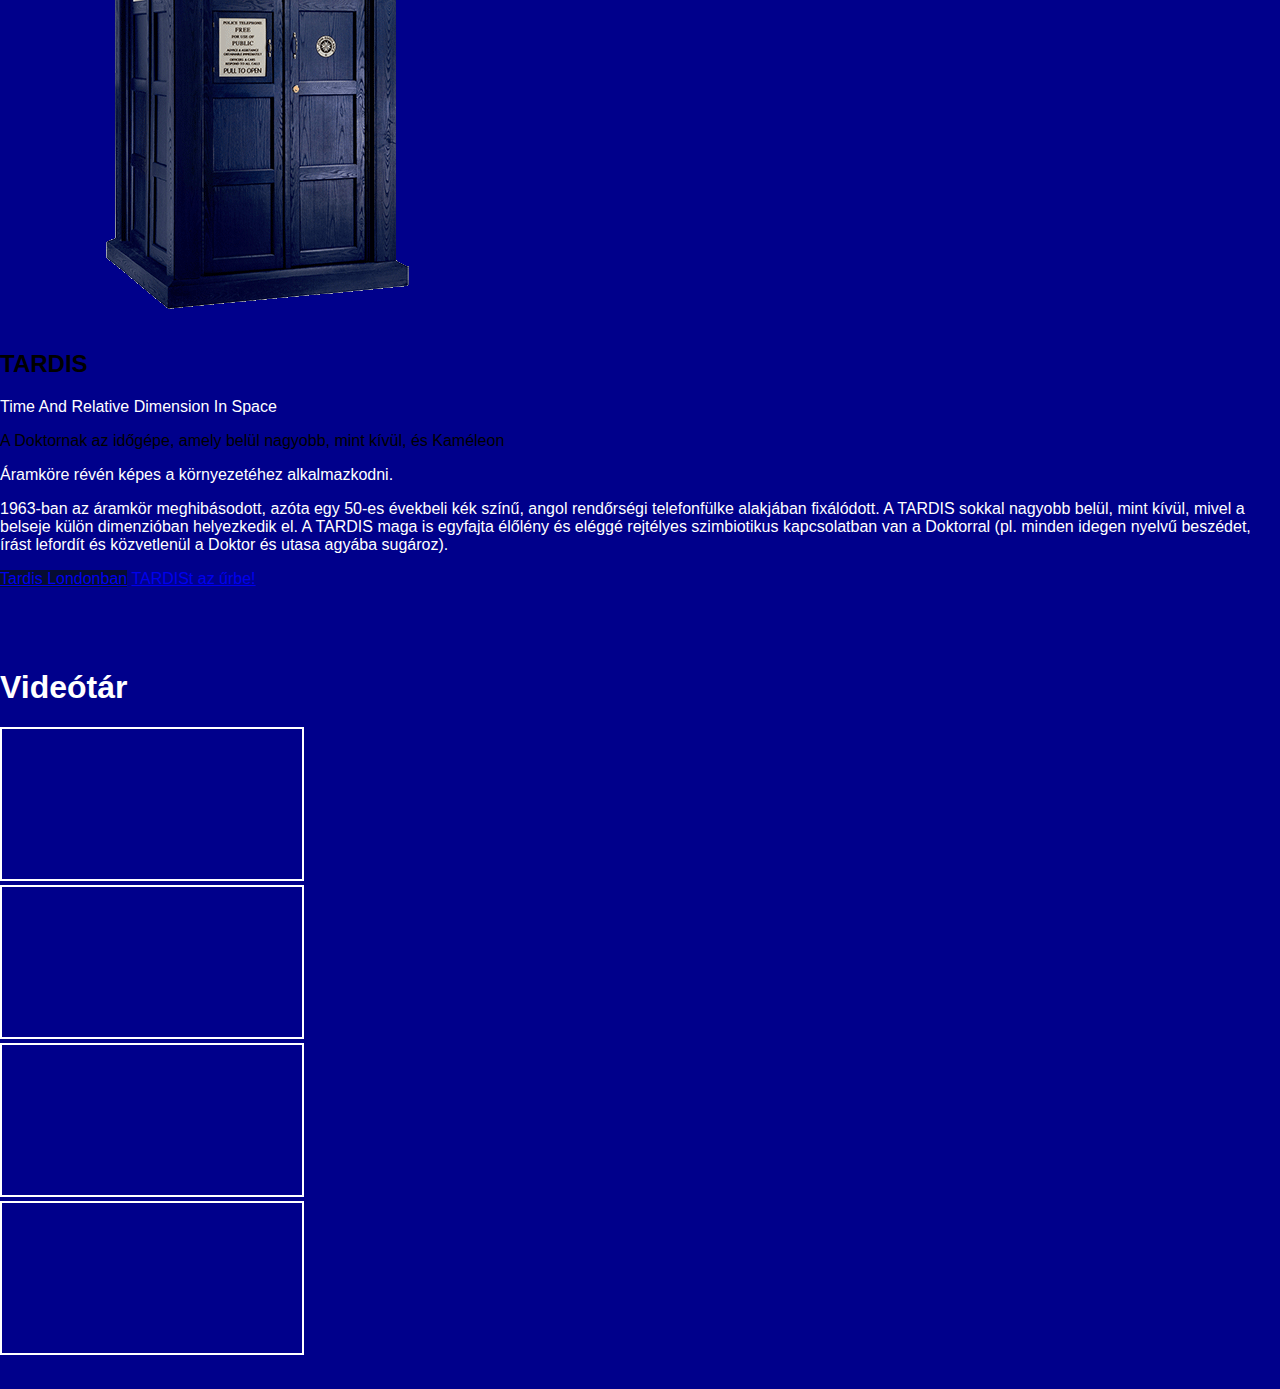
==== commit 7d512d36: "Alapok" ====
--- a/index.html
+++ b/index.html
@@ -13,47 +13,33 @@
 </head>
 
 <body>
-    <nav class="navbar navbar-expand-lg navbar-light bg-light">
-        <a class="navbar-brand" href="#">Navbar</a>
-        <button class="navbar-toggler" type="button" data-toggle="collapse" data-target="#navbarSupportedContent"
-            aria-controls="navbarSupportedContent" aria-expanded="false" aria-label="Toggle navigation">
-            <span class="navbar-toggler-icon"></span>
-        </button>
-
-        <div class="collapse navbar-collapse" id="navbarSupportedContent">
-            <ul class="navbar-nav mr-auto">
-                <li class="nav-item active">
-                    <a class="nav-link" href="#">Home <span class="sr-only">(current)</span></a>
-                </li>
-                <li class="nav-item">
-                    <a class="nav-link" href="#">Link</a>
-                </li>
-                <li class="nav-item dropdown">
-                    <a class="nav-link dropdown-toggle" href="#" id="navbarDropdown" role="button"
-                        data-toggle="dropdown" aria-haspopup="true" aria-expanded="false">
-                        Dropdown
-                    </a>
-                    <div class="dropdown-menu" aria-labelledby="navbarDropdown">
-                        <a class="dropdown-item" href="#">Action</a>
-                        <a class="dropdown-item" href="#">Another action</a>
-                        <div class="dropdown-divider"></div>
-                        <a class="dropdown-item" href="#">Something else here</a>
-                    </div>
-                </li>
-                <li class="nav-item">
-                    <a class="nav-link disabled" href="#">Disabled</a>
-                </li>
-            </ul>
-            <form class="form-inline my-2 my-lg-0">
-                <input class="form-control mr-sm-2" type="search" placeholder="Search" aria-label="Search">
-                <button class="btn btn-outline-success my-2 my-sm-0" type="submit">Search</button>
-            </form>
-        </div>
-    </nav>
-    <section id="doctors">
-        <div class="container">
-            <div class="row">
-                <div class="col-xs-12">
+    <header>
+        <nav class="navbar navbar-expand-lg navbar-light bg-custom">
+            <a class="navbar-brand" href="#">Kivagy Doki?</a>
+            <button class="navbar-toggler" type="button" data-toggle="collapse" data-target="#navbarSupportedContent"
+                aria-controls="navbarSupportedContent" aria-expanded="false" aria-label="Toggle navigation">
+                <span class="navbar-toggler-icon"></span>
+            </button>
+    
+            <div class="collapse navbar-collapse" id="navbarSupportedContent">
+                <ul class="navbar-nav mr-auto">
+                    <li class="nav-item">
+                        <a class="nav-link" href="#">Doktor</a>
+                    </li>
+                    <li class="nav-item">
+                        <a class="nav-link" href="#">Tardis</a>
+                    </li>
+                    <li class="nav-item dropdown">
+                        <a class="nav-link" href="#">Tardis</a>
+                           </a>
+                        
+            </div>
+        </nav>
+    </header>
+        <section id="doctors">
+            <div class="container">
+                <div class="row">
+                    <div class="col-xs-12">
                     <h1>
                         Doctor Who
                     </h1>
@@ -269,19 +255,20 @@
         <div class="container">
             <div class="row">
                 <div class="col-sm-6">
-                    <img src="img/tardis.png" alt="TARDIS" title="TARDIS" class="img-fluid">
+                    <img src="img/tardis.png" alt="">
                 </div>
                 <div class="col-sm-6">
-                    <h1 class="tardis_text">
+                    <h2>
                         TARDIS
-                    </h1>
-                    <p class="tardis_text">
+                    </h2>
+                    <p>
                         Time And Relative Dimension In Space
                     </p>
-                    <p class="tardis_text">
-                        A Doktornak az időgépe, amely belül nagyobb, mint kívül, és Kaméleon Áramköre révén képes a környezetéhez alkalmazkodni.
-                    </p>
-                    <p class="tardis_text">
+                    A Doktornak az időgépe, amely belül nagyobb, mint kívül, és Kaméleon
+                    <p>
+                        Áramköre révén képes a környezetéhez alkalmazkodni.
+                    </p>
+                    <p>
 
                         1963-ban az áramkör meghibásodott, azóta egy 50-es évekbeli kék színű,
                         angol rendőrségi telefonfülke alakjában fixálódott. A TARDIS sokkal nagyobb belül, mint kívül,
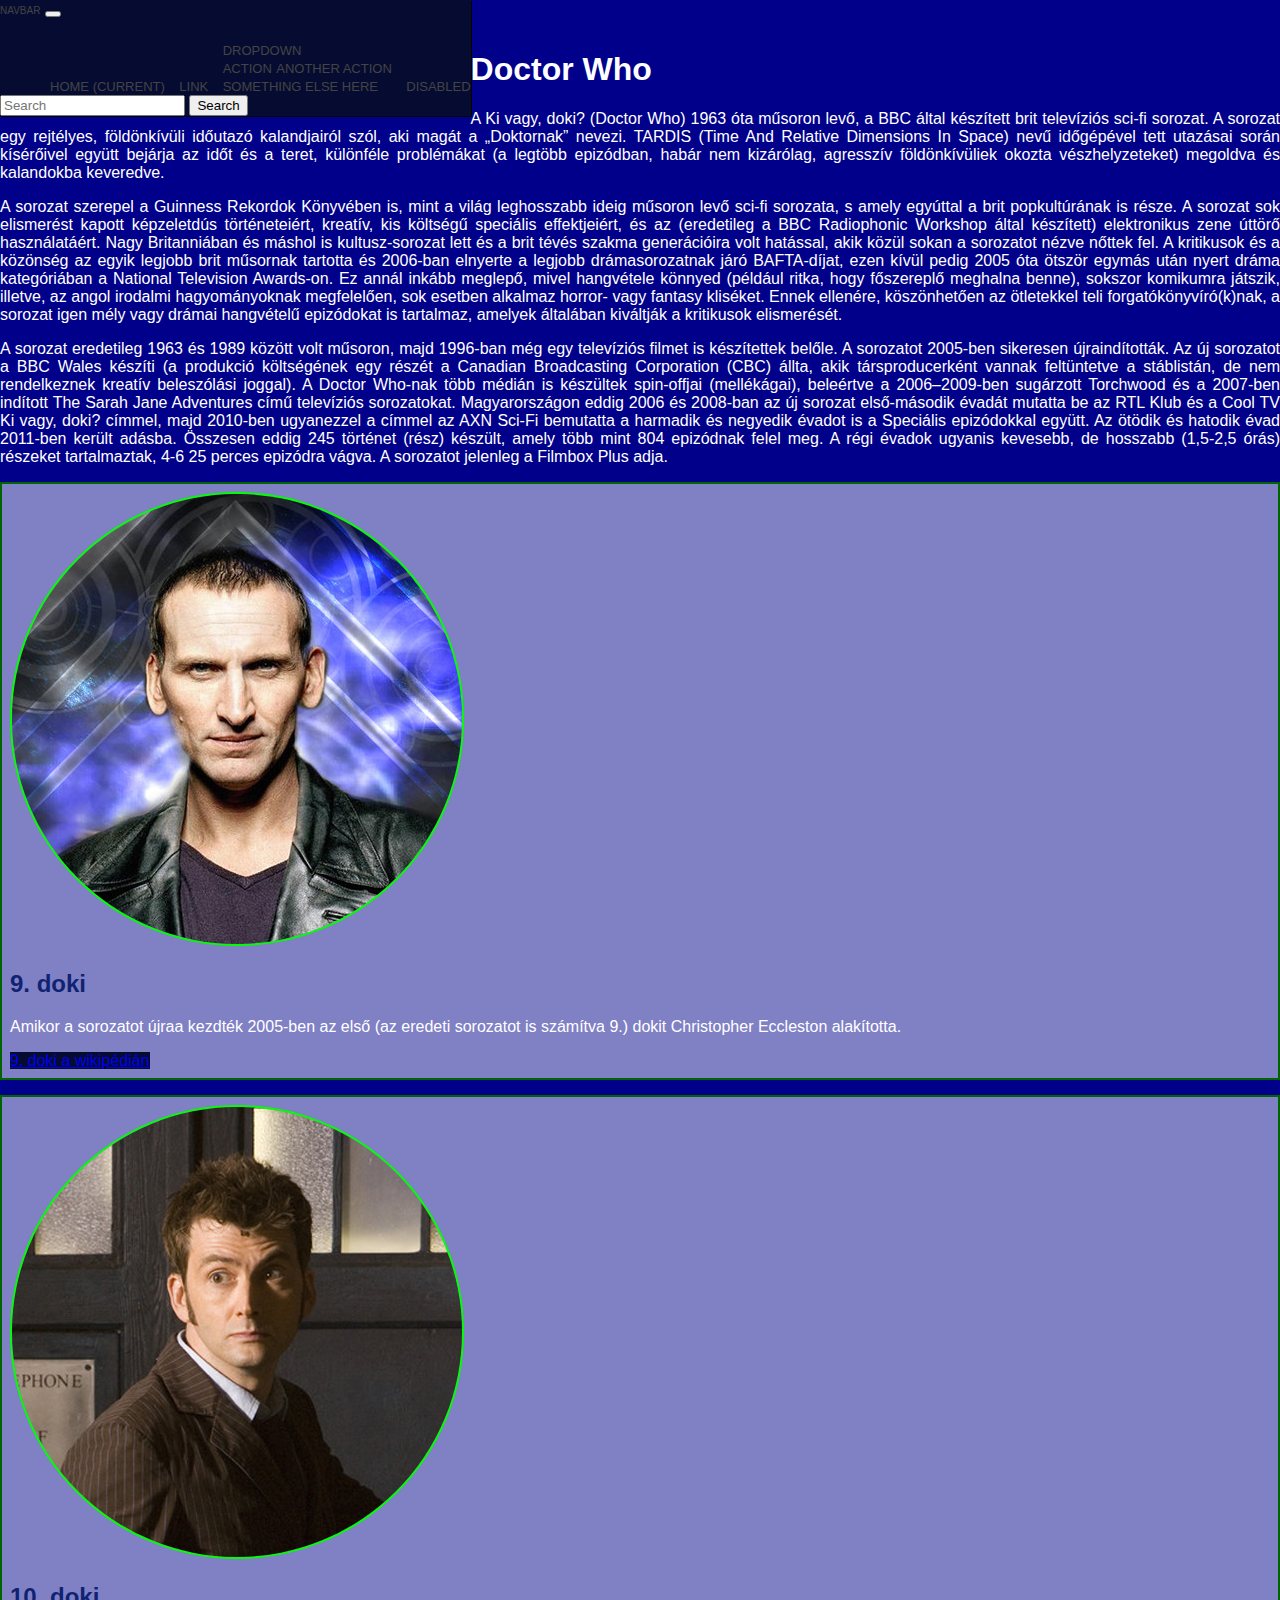
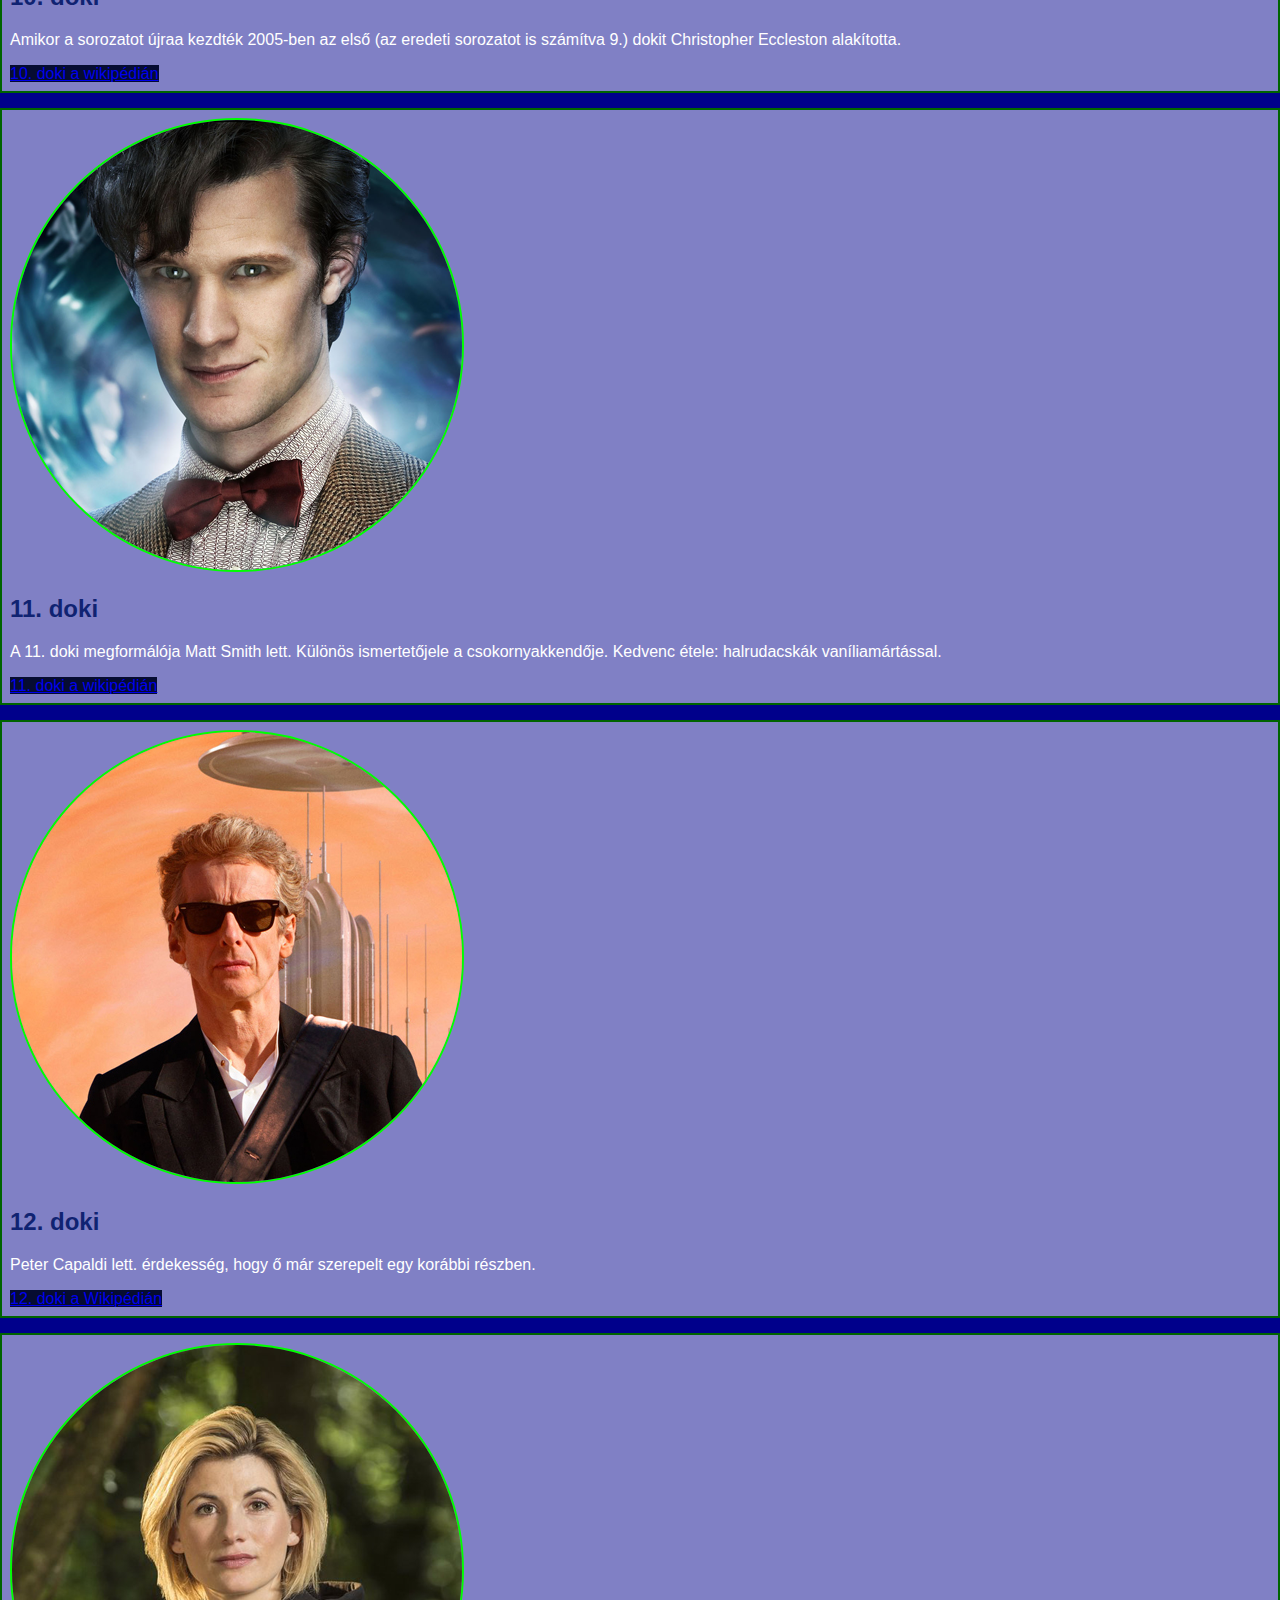
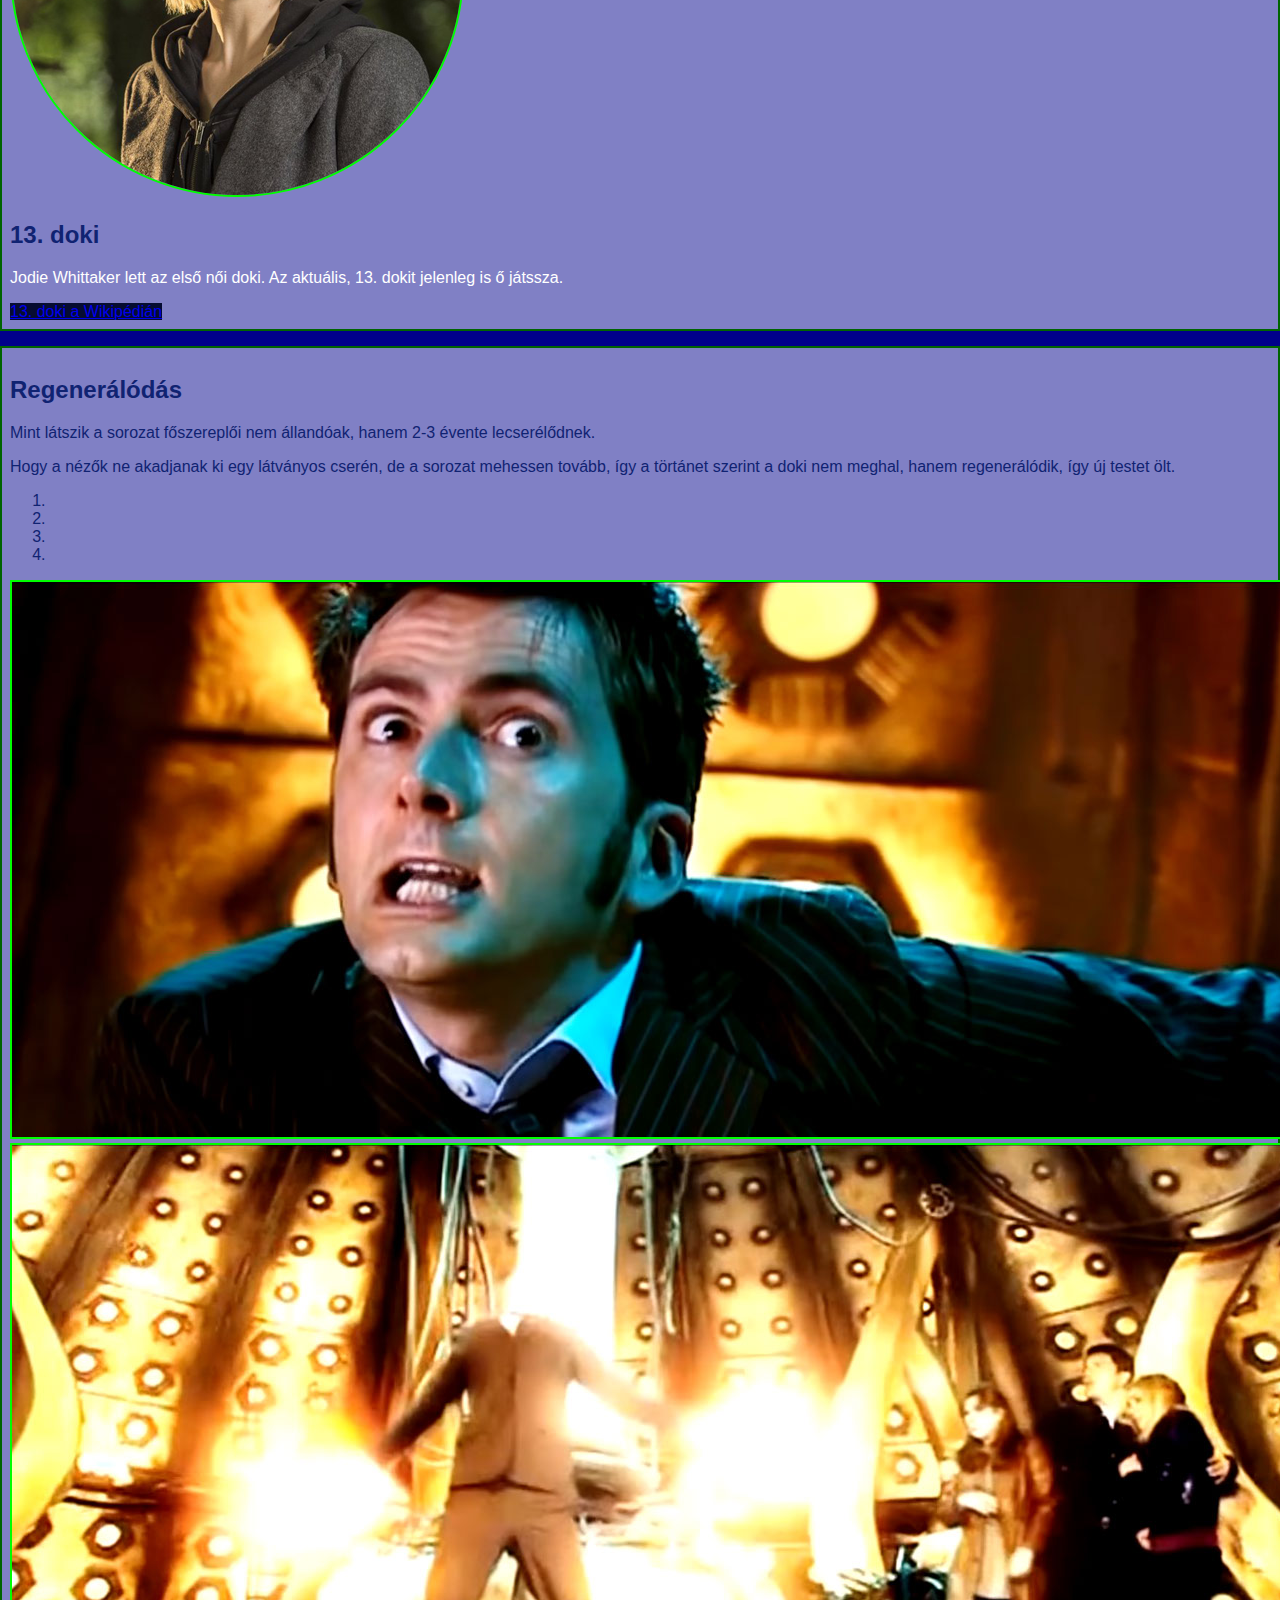
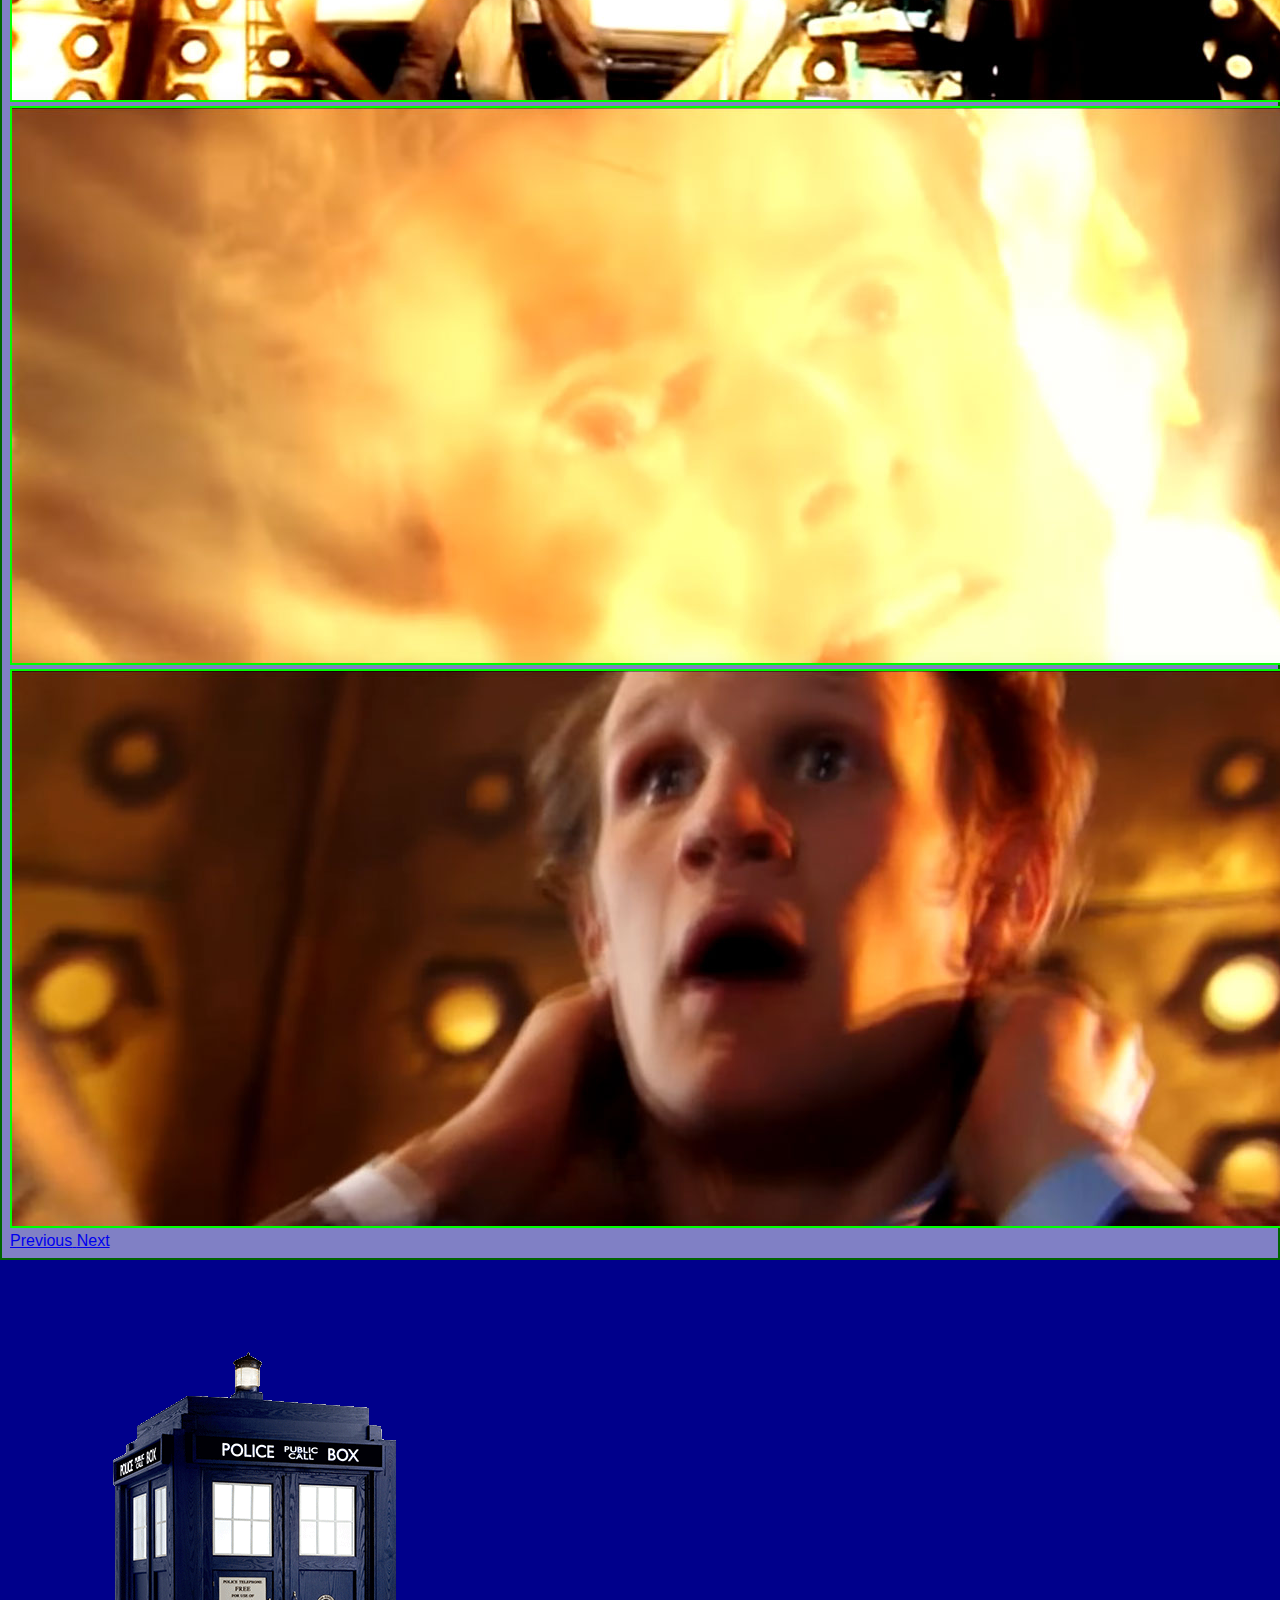
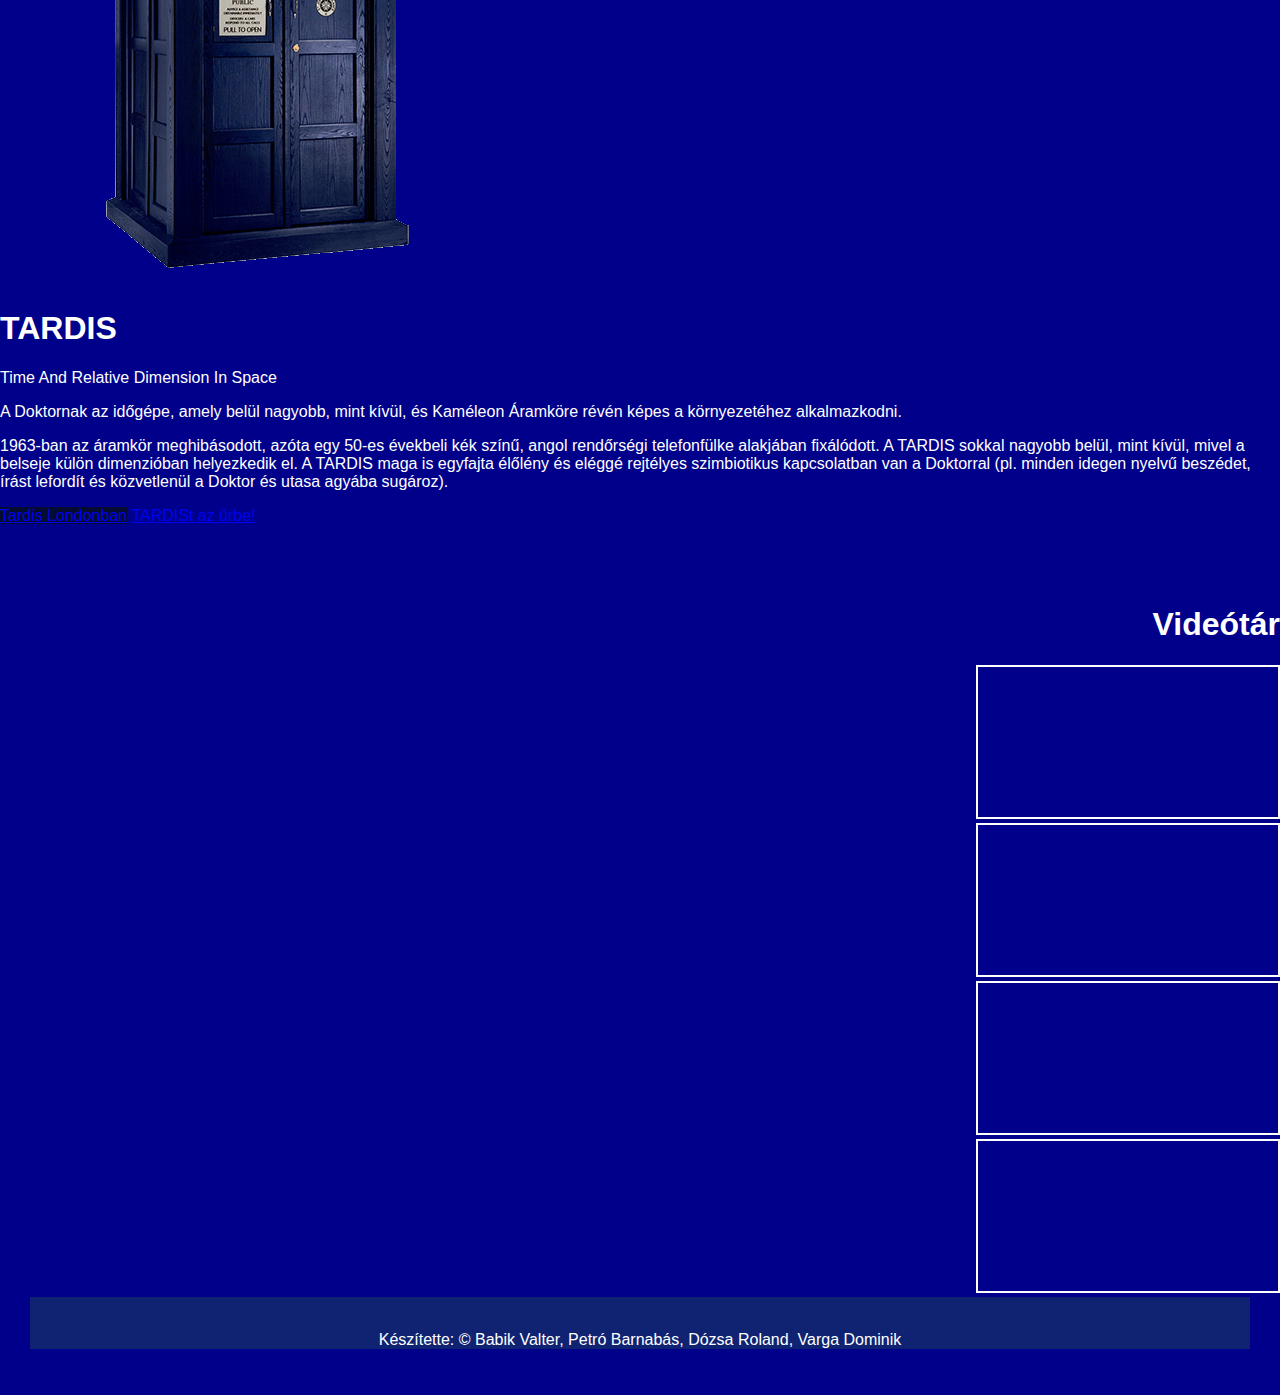
==== commit 6a06f072: "Merge branch 'main' of https://github.com/petrobarnabas/DoctorWho" ====
--- a/index.html
+++ b/index.html
@@ -13,33 +13,47 @@
 </head>
 
 <body>
-    <header>
-        <nav class="navbar navbar-expand-lg navbar-light bg-custom">
-            <a class="navbar-brand" href="#">Kivagy Doki?</a>
-            <button class="navbar-toggler" type="button" data-toggle="collapse" data-target="#navbarSupportedContent"
-                aria-controls="navbarSupportedContent" aria-expanded="false" aria-label="Toggle navigation">
-                <span class="navbar-toggler-icon"></span>
-            </button>
-    
-            <div class="collapse navbar-collapse" id="navbarSupportedContent">
-                <ul class="navbar-nav mr-auto">
-                    <li class="nav-item">
-                        <a class="nav-link" href="#">Doktor</a>
-                    </li>
-                    <li class="nav-item">
-                        <a class="nav-link" href="#">Tardis</a>
-                    </li>
-                    <li class="nav-item dropdown">
-                        <a class="nav-link" href="#">Tardis</a>
-                           </a>
-                        
-            </div>
-        </nav>
-    </header>
-        <section id="doctors">
-            <div class="container">
-                <div class="row">
-                    <div class="col-xs-12">
+    <nav class="navbar navbar-expand-lg navbar-light bg-light">
+        <a class="navbar-brand" href="#">Navbar</a>
+        <button class="navbar-toggler" type="button" data-toggle="collapse" data-target="#navbarSupportedContent"
+            aria-controls="navbarSupportedContent" aria-expanded="false" aria-label="Toggle navigation">
+            <span class="navbar-toggler-icon"></span>
+        </button>
+
+        <div class="collapse navbar-collapse" id="navbarSupportedContent">
+            <ul class="navbar-nav mr-auto">
+                <li class="nav-item active">
+                    <a class="nav-link" href="#">Home <span class="sr-only">(current)</span></a>
+                </li>
+                <li class="nav-item">
+                    <a class="nav-link" href="#">Link</a>
+                </li>
+                <li class="nav-item dropdown">
+                    <a class="nav-link dropdown-toggle" href="#" id="navbarDropdown" role="button"
+                        data-toggle="dropdown" aria-haspopup="true" aria-expanded="false">
+                        Dropdown
+                    </a>
+                    <div class="dropdown-menu" aria-labelledby="navbarDropdown">
+                        <a class="dropdown-item" href="#">Action</a>
+                        <a class="dropdown-item" href="#">Another action</a>
+                        <div class="dropdown-divider"></div>
+                        <a class="dropdown-item" href="#">Something else here</a>
+                    </div>
+                </li>
+                <li class="nav-item">
+                    <a class="nav-link disabled" href="#">Disabled</a>
+                </li>
+            </ul>
+            <form class="form-inline my-2 my-lg-0">
+                <input class="form-control mr-sm-2" type="search" placeholder="Search" aria-label="Search">
+                <button class="btn btn-outline-success my-2 my-sm-0" type="submit">Search</button>
+            </form>
+        </div>
+    </nav>
+    <section id="doctors">
+        <div class="container">
+            <div class="row">
+                <div class="col-xs-12">
                     <h1>
                         Doctor Who
                     </h1>
@@ -255,20 +269,19 @@
         <div class="container">
             <div class="row">
                 <div class="col-sm-6">
-                    <img src="img/tardis.png" alt="">
+                    <img src="img/tardis.png" alt="TARDIS" title="TARDIS" class="img-fluid">
                 </div>
                 <div class="col-sm-6">
-                    <h2>
+                    <h1 class="tardis_text">
                         TARDIS
-                    </h2>
-                    <p>
+                    </h1>
+                    <p class="tardis_text">
                         Time And Relative Dimension In Space
                     </p>
-                    A Doktornak az időgépe, amely belül nagyobb, mint kívül, és Kaméleon
-                    <p>
-                        Áramköre révén képes a környezetéhez alkalmazkodni.
-                    </p>
-                    <p>
+                    <p class="tardis_text">
+                        A Doktornak az időgépe, amely belül nagyobb, mint kívül, és Kaméleon Áramköre révén képes a környezetéhez alkalmazkodni.
+                    </p>
+                    <p class="tardis_text">
 
                         1963-ban az áramkör meghibásodott, azóta egy 50-es évekbeli kék színű,
                         angol rendőrségi telefonfülke alakjában fixálódott. A TARDIS sokkal nagyobb belül, mint kívül,
@@ -324,6 +337,10 @@
                 </div>
             </div>
         </div>
+        <footer>
+                <p>Készítette: &copy; Babik Valter, Petró Barnabás, Dózsa Roland, Varga Dominik
+            </p>
+            </footer>
     </section>
 </body>
 
--- a/css/style.css
+++ b/css/style.css
@@ -3,6 +3,7 @@
 	background-color: darkblue;
 	font-family: 'Work Sans', sans-serif;
 	font-weight: 50;
+  background-color: yellow;
 }
 
 .Navbar {
@@ -107,7 +108,7 @@
     text-align: justify;
 }
 #doctors img{
-    border: 2px solid #fff;
+    border: 2px solid lime;
 }
 
 #doctors .doctor, #doctors .regeneration {
@@ -117,6 +118,7 @@
     padding: 0.5em;
     margin-top: 15px;
     margin-bottom:15px;
+    border-color: darkgreen;
 }
 
 .name {
@@ -140,13 +142,17 @@
 .buttons {
     text-align: center;
 }
-
-.tardis_text{
-  color: black;
+ #videos{
+  text-align: right;
 }
-
-.doctor p {
-    color: #102372;
+iframe{
+  border: 3px solid white;
+}
+footer{
+  background-color: #102372;
+  text-align: center;
+  margin-left: 30px;
+  margin-right: 30px;
 }
 
 .regeneration p {
@@ -160,4 +166,4 @@
 .doctor{
   display: block;
   border-color: black;
-}+}
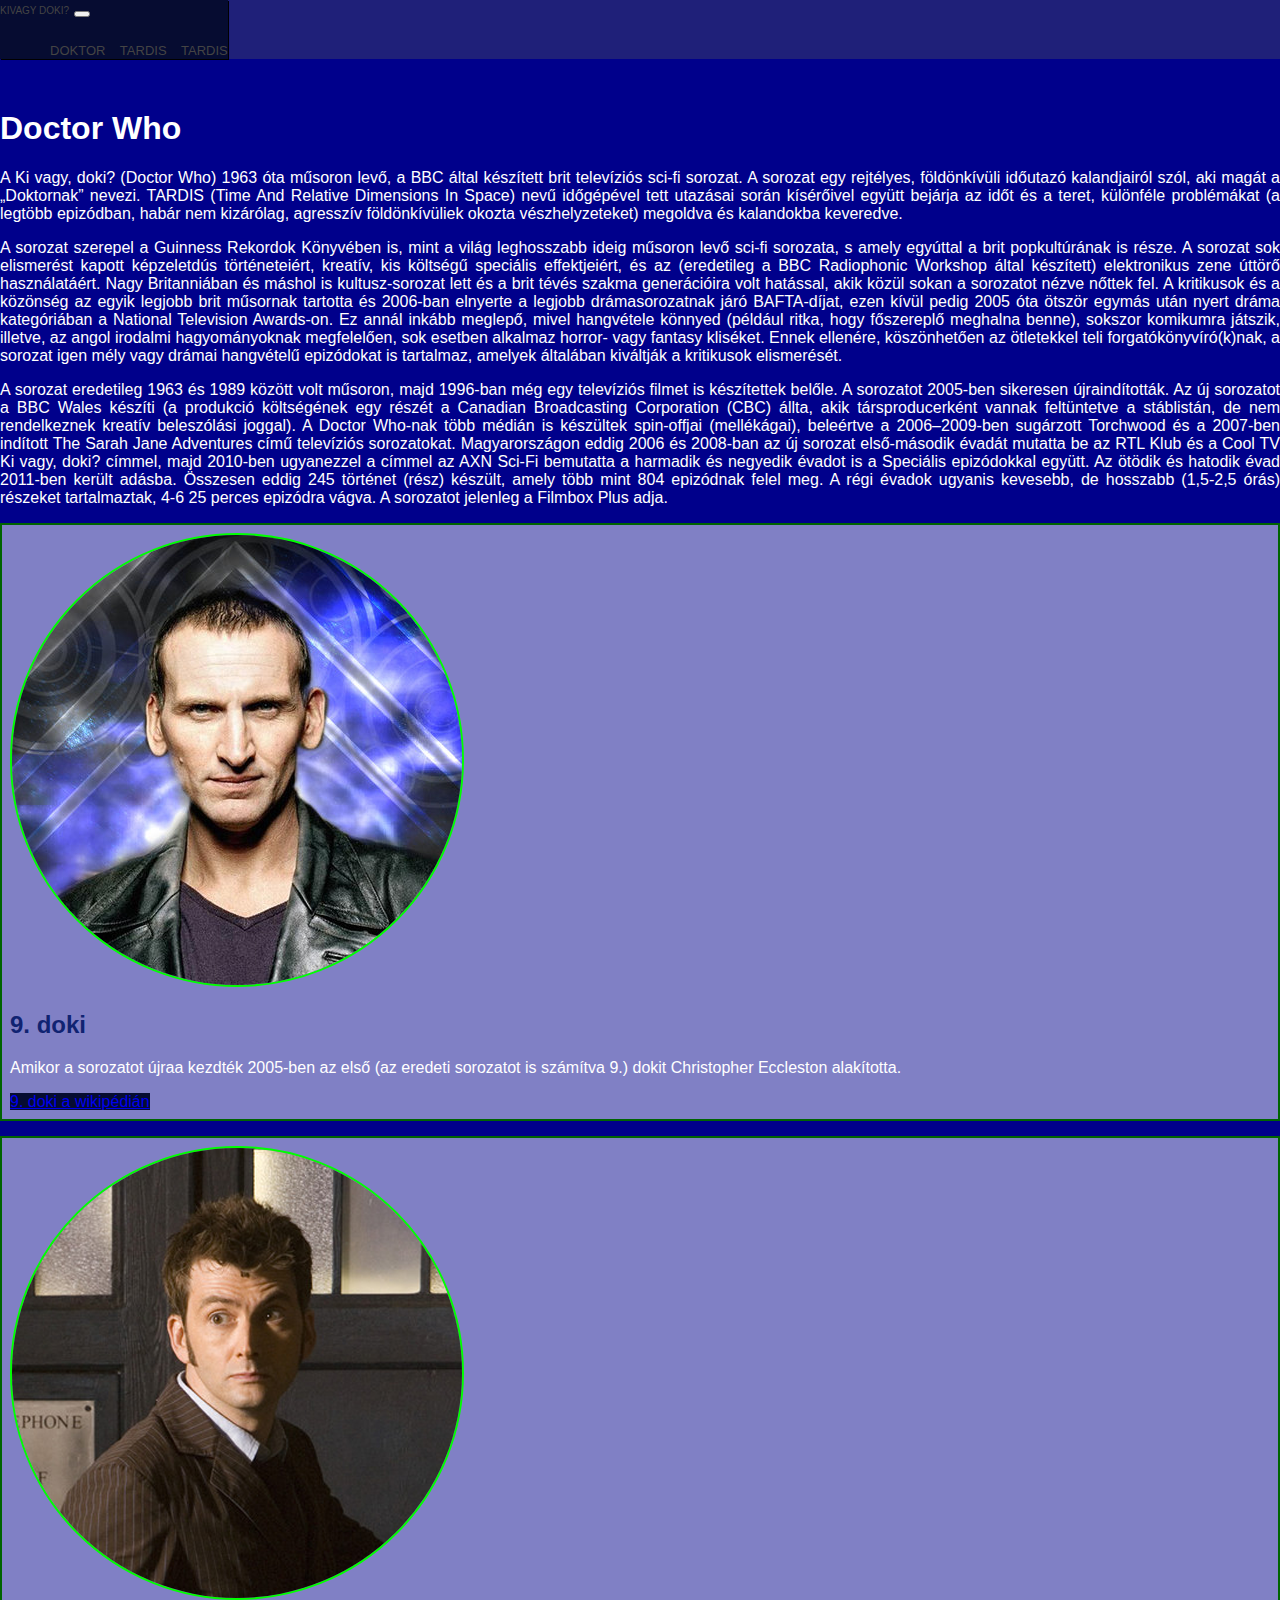
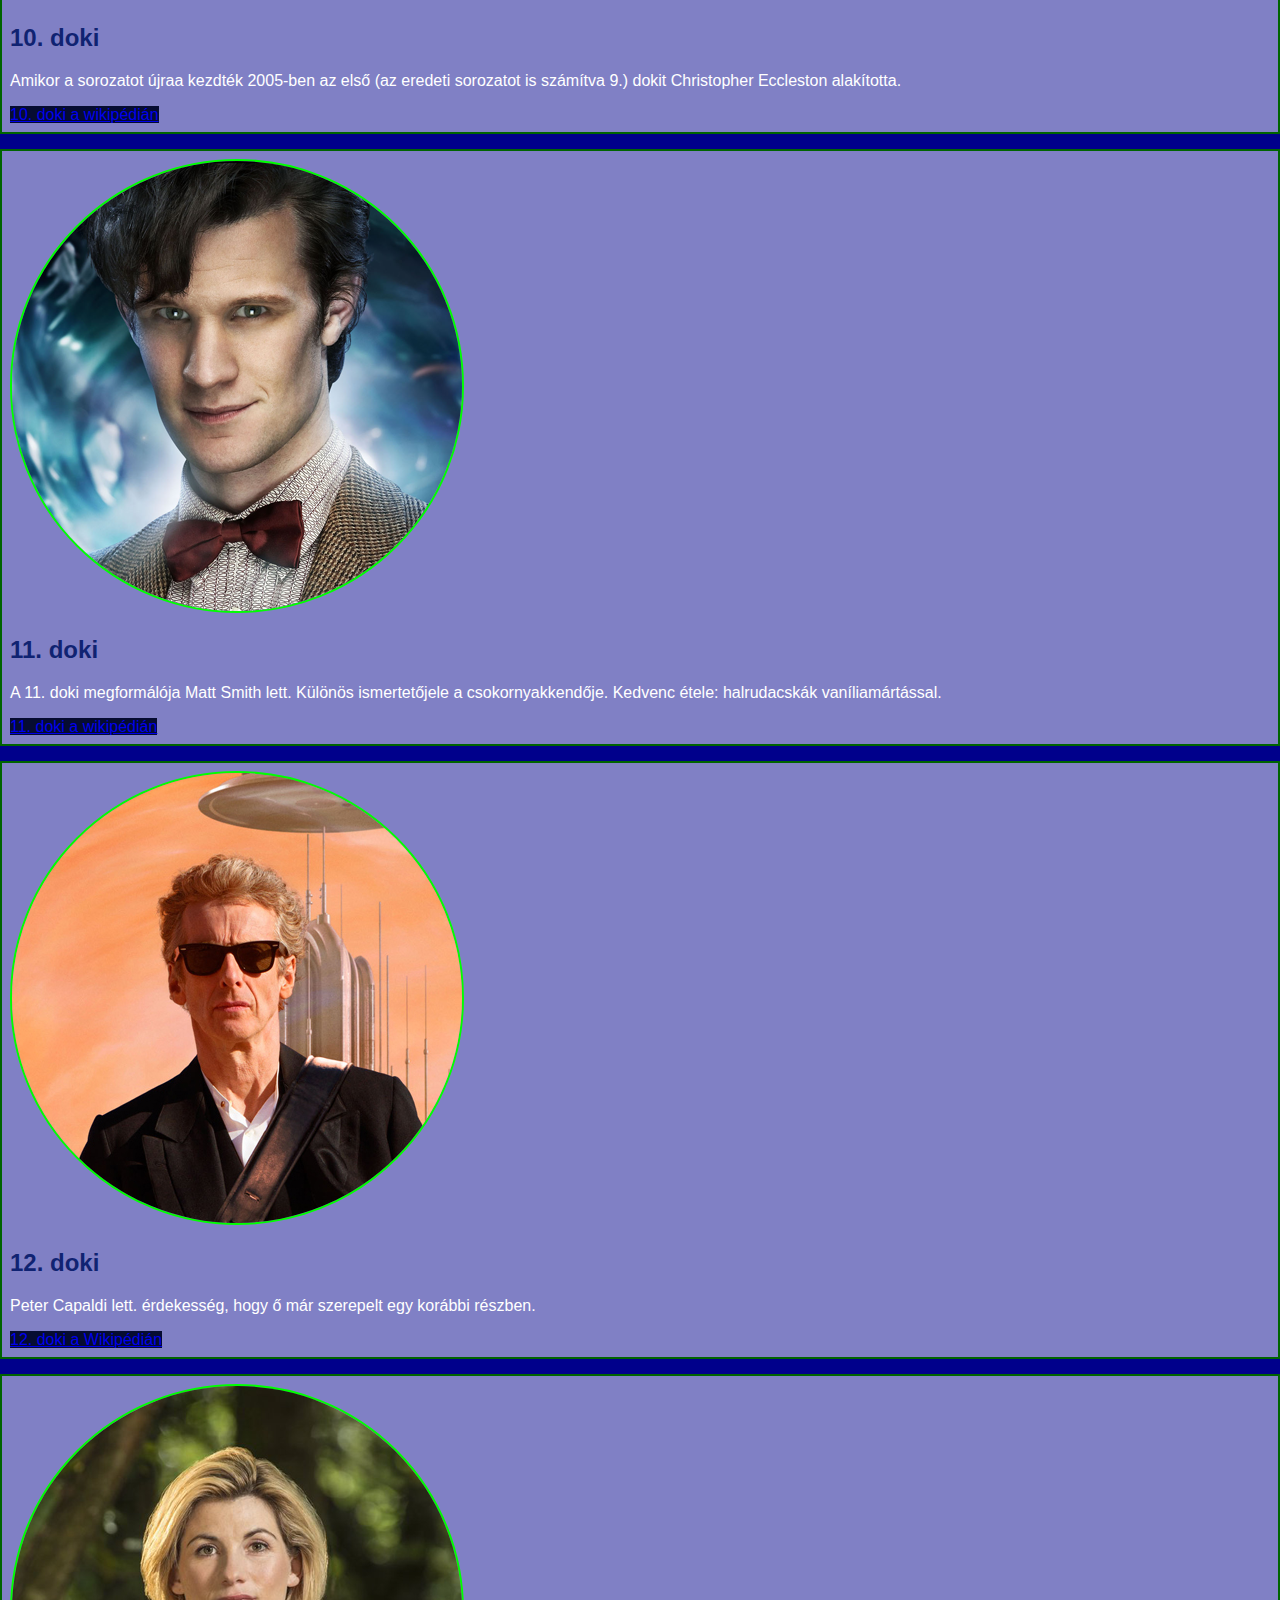
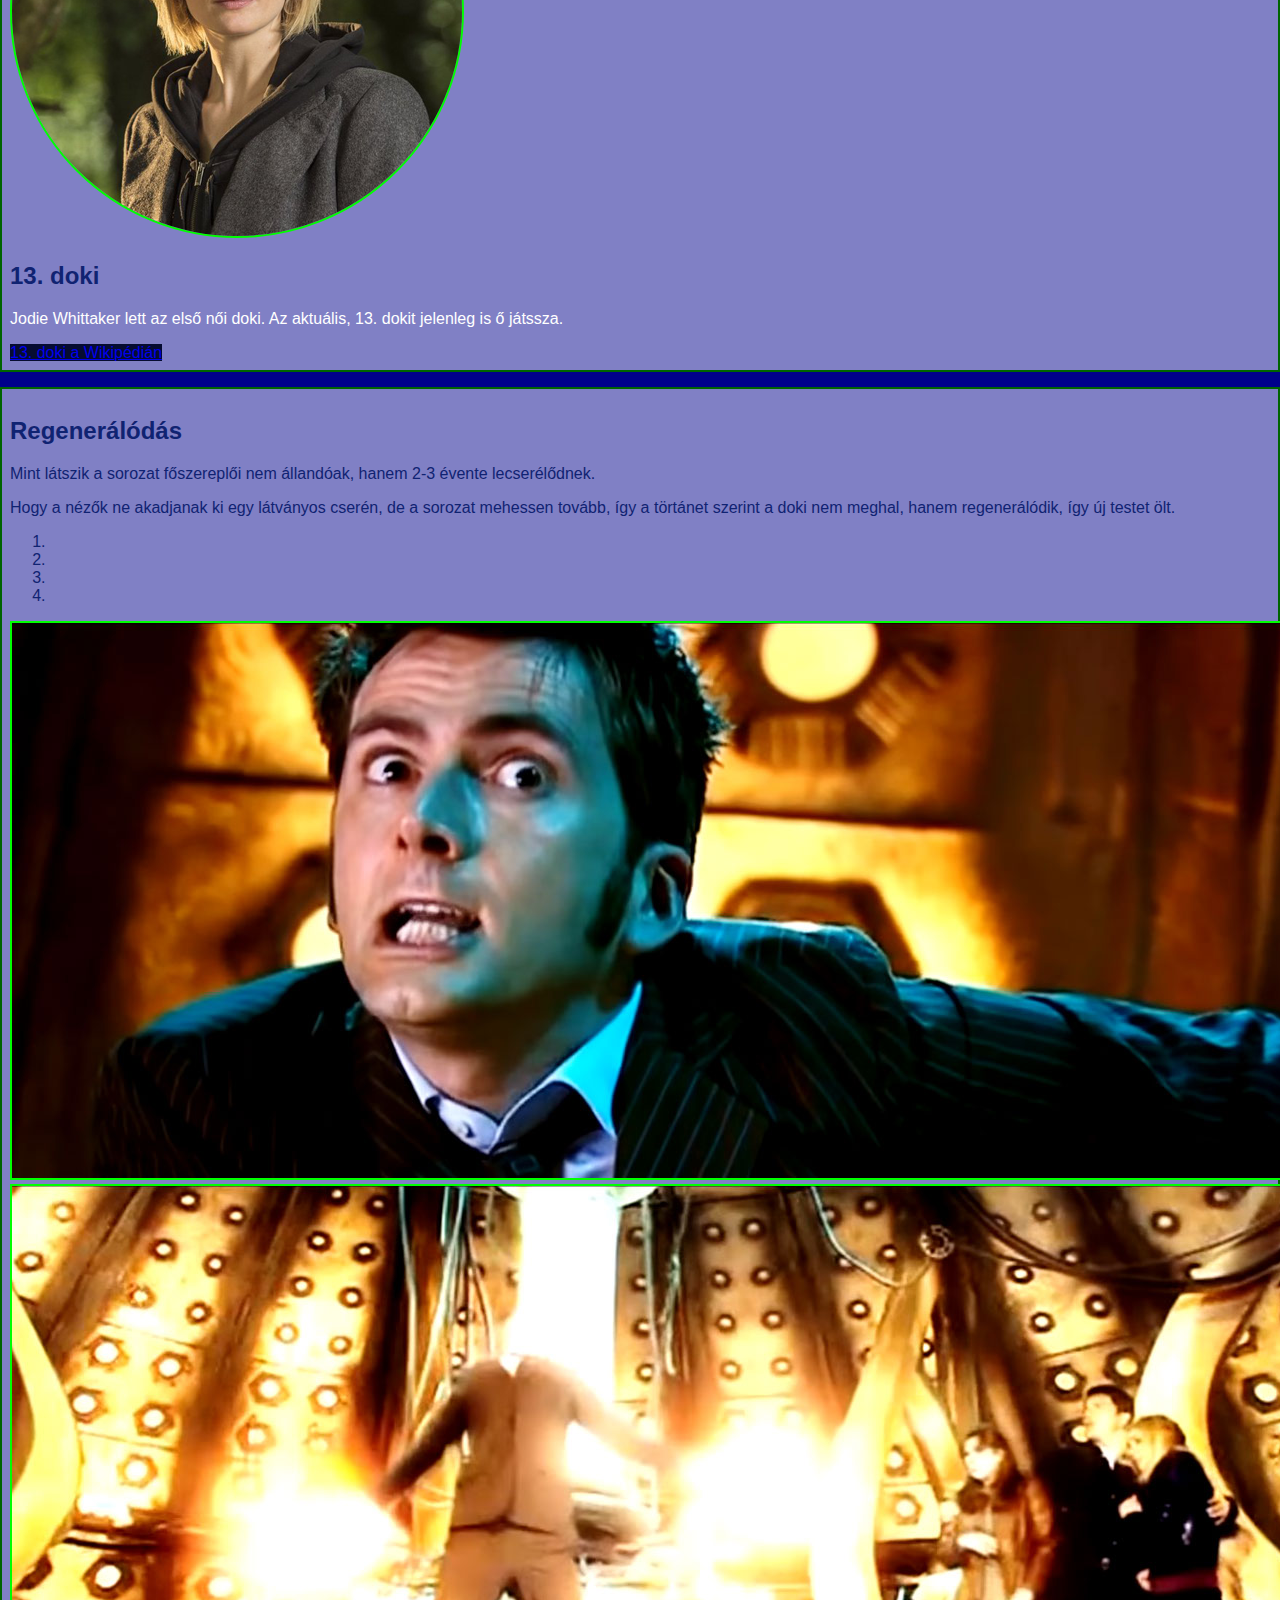
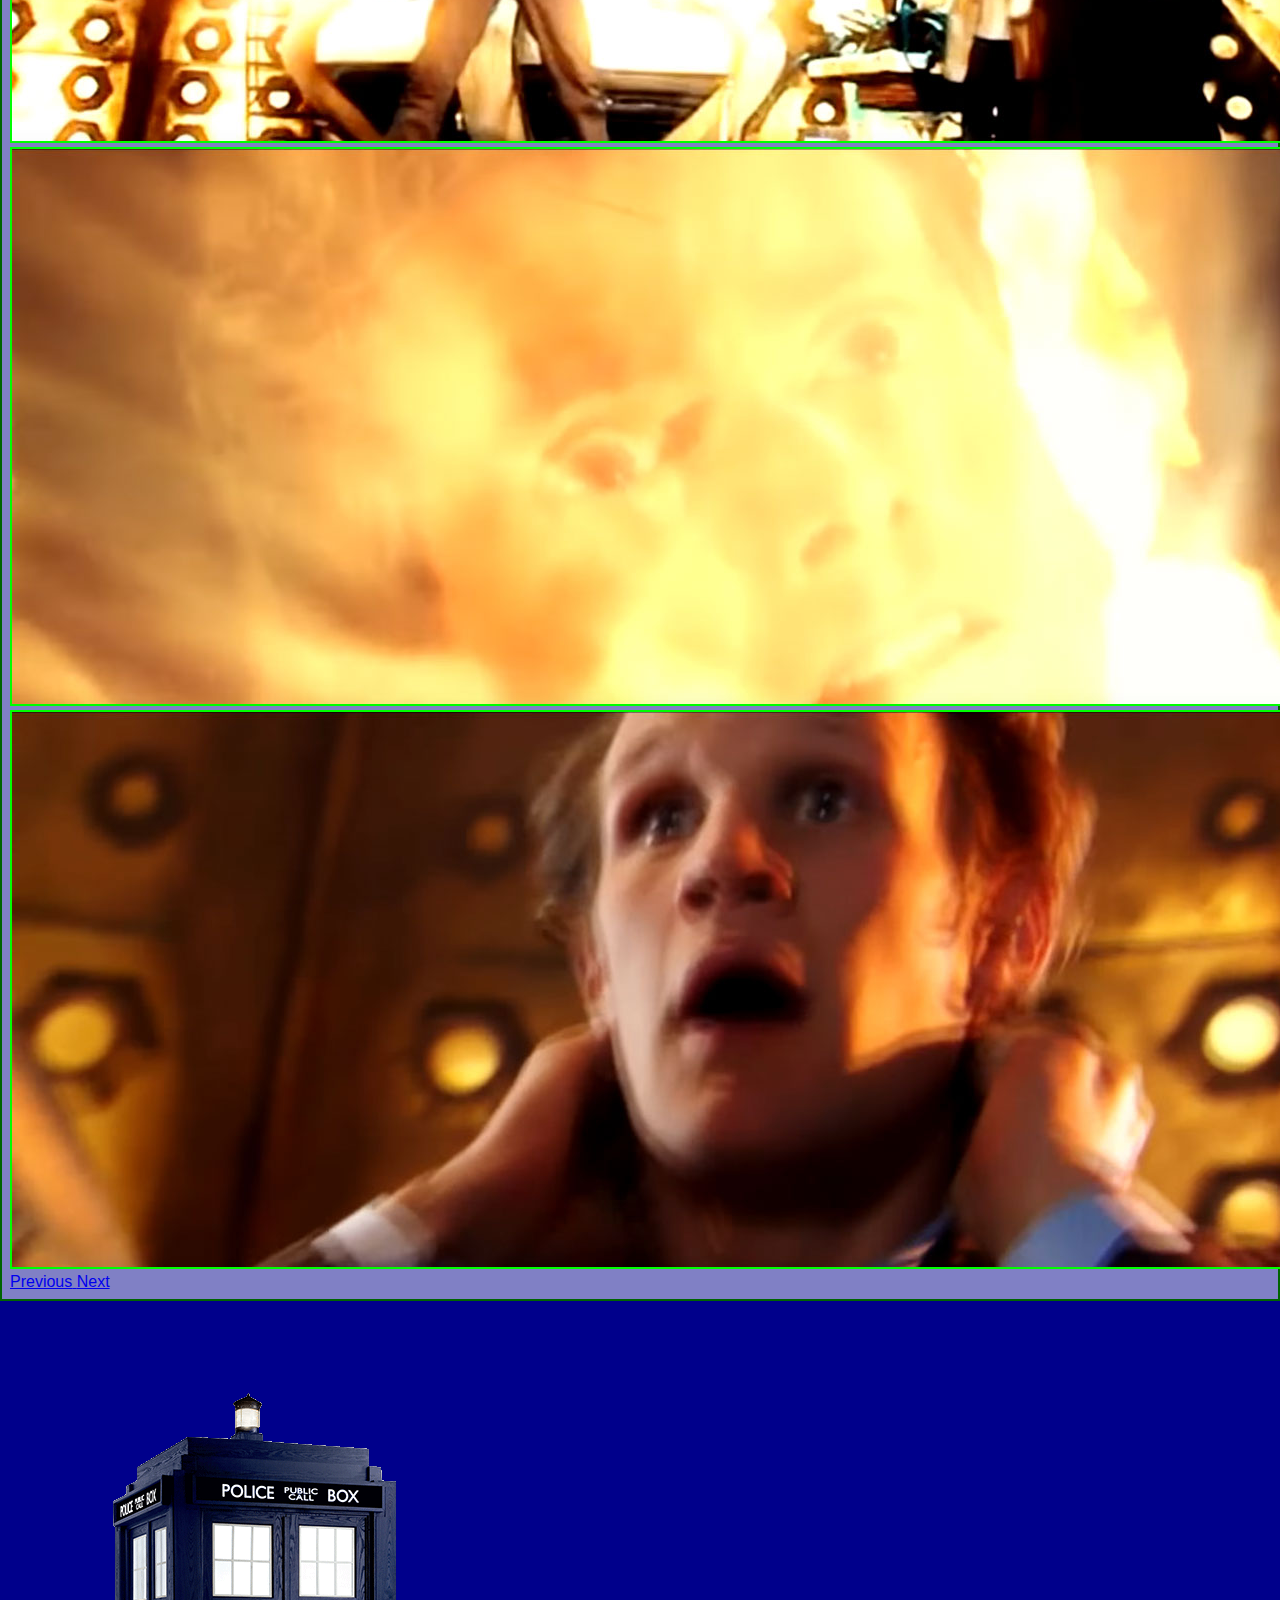
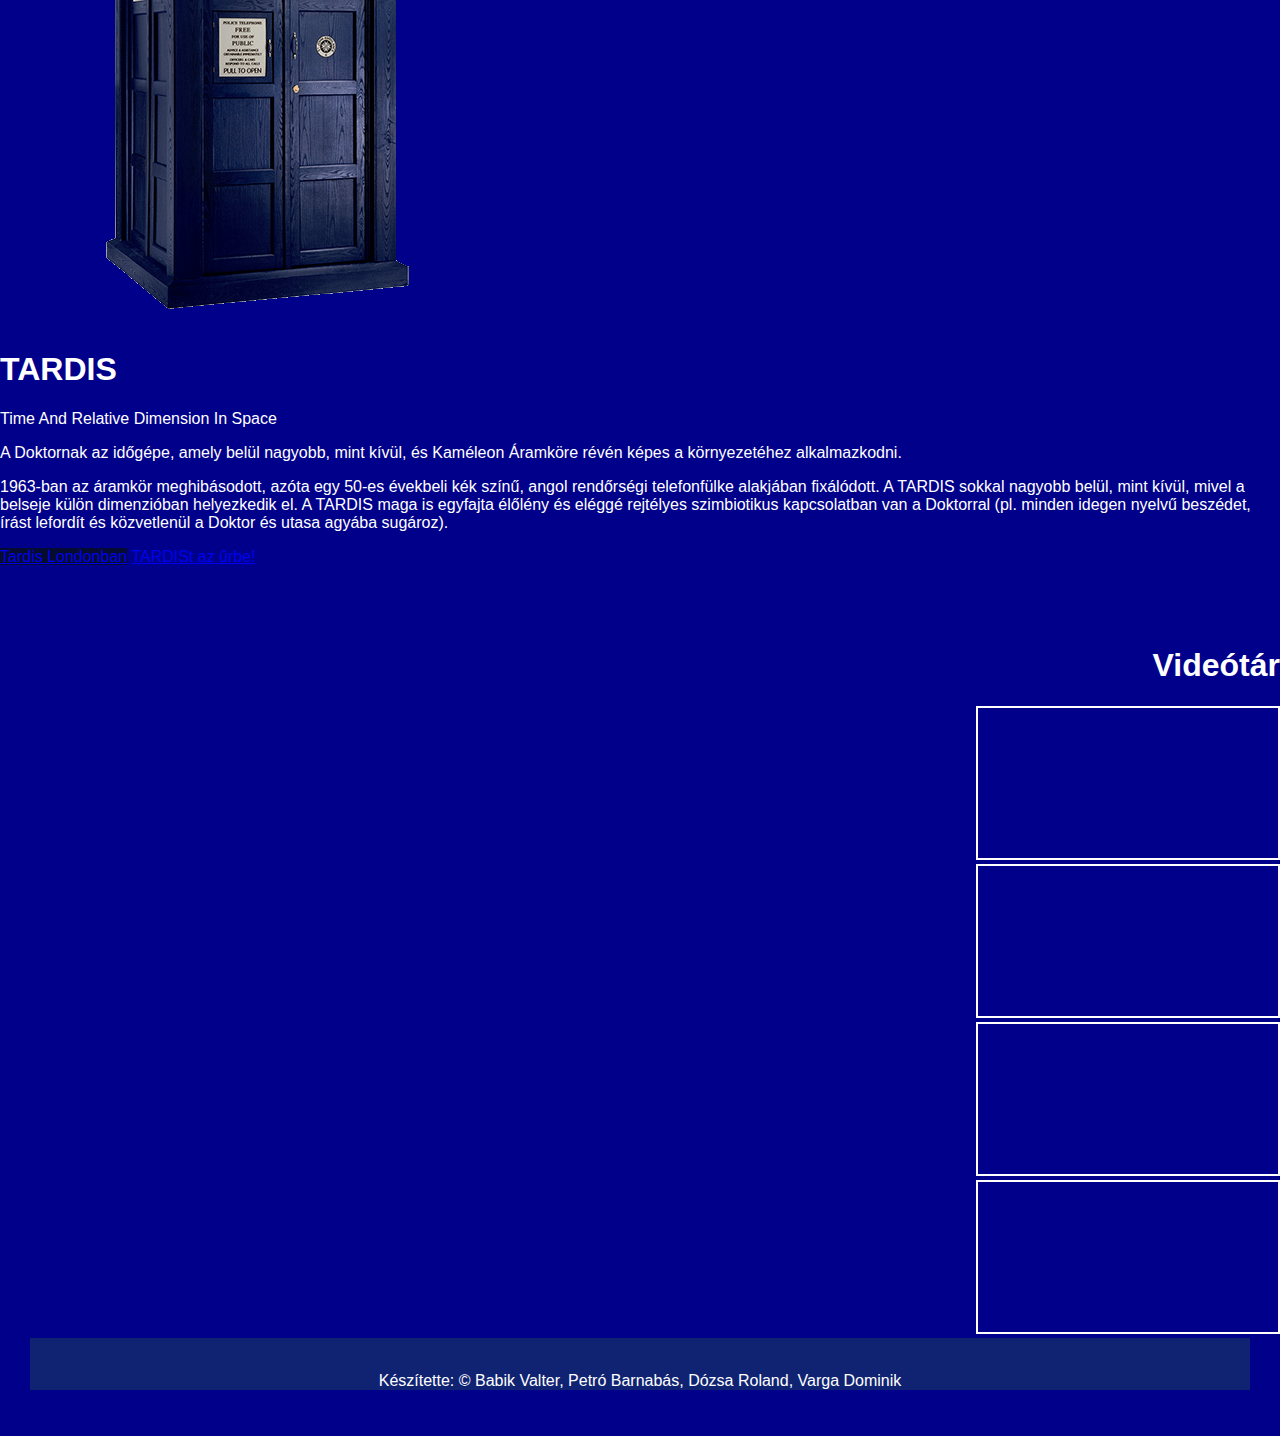
==== commit 00cc2daf: "Merge branch 'main' of https://github.com/petrobarnabas/DoctorWho" ====
--- a/index.html
+++ b/index.html
@@ -13,47 +13,33 @@
 </head>
 
 <body>
-    <nav class="navbar navbar-expand-lg navbar-light bg-light">
-        <a class="navbar-brand" href="#">Navbar</a>
-        <button class="navbar-toggler" type="button" data-toggle="collapse" data-target="#navbarSupportedContent"
-            aria-controls="navbarSupportedContent" aria-expanded="false" aria-label="Toggle navigation">
-            <span class="navbar-toggler-icon"></span>
-        </button>
-
-        <div class="collapse navbar-collapse" id="navbarSupportedContent">
-            <ul class="navbar-nav mr-auto">
-                <li class="nav-item active">
-                    <a class="nav-link" href="#">Home <span class="sr-only">(current)</span></a>
-                </li>
-                <li class="nav-item">
-                    <a class="nav-link" href="#">Link</a>
-                </li>
-                <li class="nav-item dropdown">
-                    <a class="nav-link dropdown-toggle" href="#" id="navbarDropdown" role="button"
-                        data-toggle="dropdown" aria-haspopup="true" aria-expanded="false">
-                        Dropdown
-                    </a>
-                    <div class="dropdown-menu" aria-labelledby="navbarDropdown">
-                        <a class="dropdown-item" href="#">Action</a>
-                        <a class="dropdown-item" href="#">Another action</a>
-                        <div class="dropdown-divider"></div>
-                        <a class="dropdown-item" href="#">Something else here</a>
-                    </div>
-                </li>
-                <li class="nav-item">
-                    <a class="nav-link disabled" href="#">Disabled</a>
-                </li>
-            </ul>
-            <form class="form-inline my-2 my-lg-0">
-                <input class="form-control mr-sm-2" type="search" placeholder="Search" aria-label="Search">
-                <button class="btn btn-outline-success my-2 my-sm-0" type="submit">Search</button>
-            </form>
-        </div>
-    </nav>
-    <section id="doctors">
-        <div class="container">
-            <div class="row">
-                <div class="col-xs-12">
+    <header>
+        <nav class="navbar navbar-expand-lg navbar-light bg-custom">
+            <a class="navbar-brand" href="#">Kivagy Doki?</a>
+            <button class="navbar-toggler" type="button" data-toggle="collapse" data-target="#navbarSupportedContent"
+                aria-controls="navbarSupportedContent" aria-expanded="false" aria-label="Toggle navigation">
+                <span class="navbar-toggler-icon"></span>
+            </button>
+    
+            <div class="collapse navbar-collapse" id="navbarSupportedContent">
+                <ul class="navbar-nav mr-auto">
+                    <li class="nav-item">
+                        <a class="nav-link" href="#">Doktor</a>
+                    </li>
+                    <li class="nav-item">
+                        <a class="nav-link" href="#">Tardis</a>
+                    </li>
+                    <li class="nav-item dropdown">
+                        <a class="nav-link" href="#">Tardis</a>
+                           </a>
+                        
+            </div>
+        </nav>
+    </header>
+        <section id="doctors">
+            <div class="container">
+                <div class="row">
+                    <div class="col-xs-12">
                     <h1>
                         Doctor Who
                     </h1>
--- a/css/style.css
+++ b/css/style.css
@@ -5,10 +5,13 @@
 	font-weight: 50;
   background-color: yellow;
 }
-
+.bg-custom{
+    background-color: #060c31;
+}
 .Navbar {
 	width: 100%;
 	margin-left: auto;
+    background-color: #3537a1 ;
 }
 
 header {
